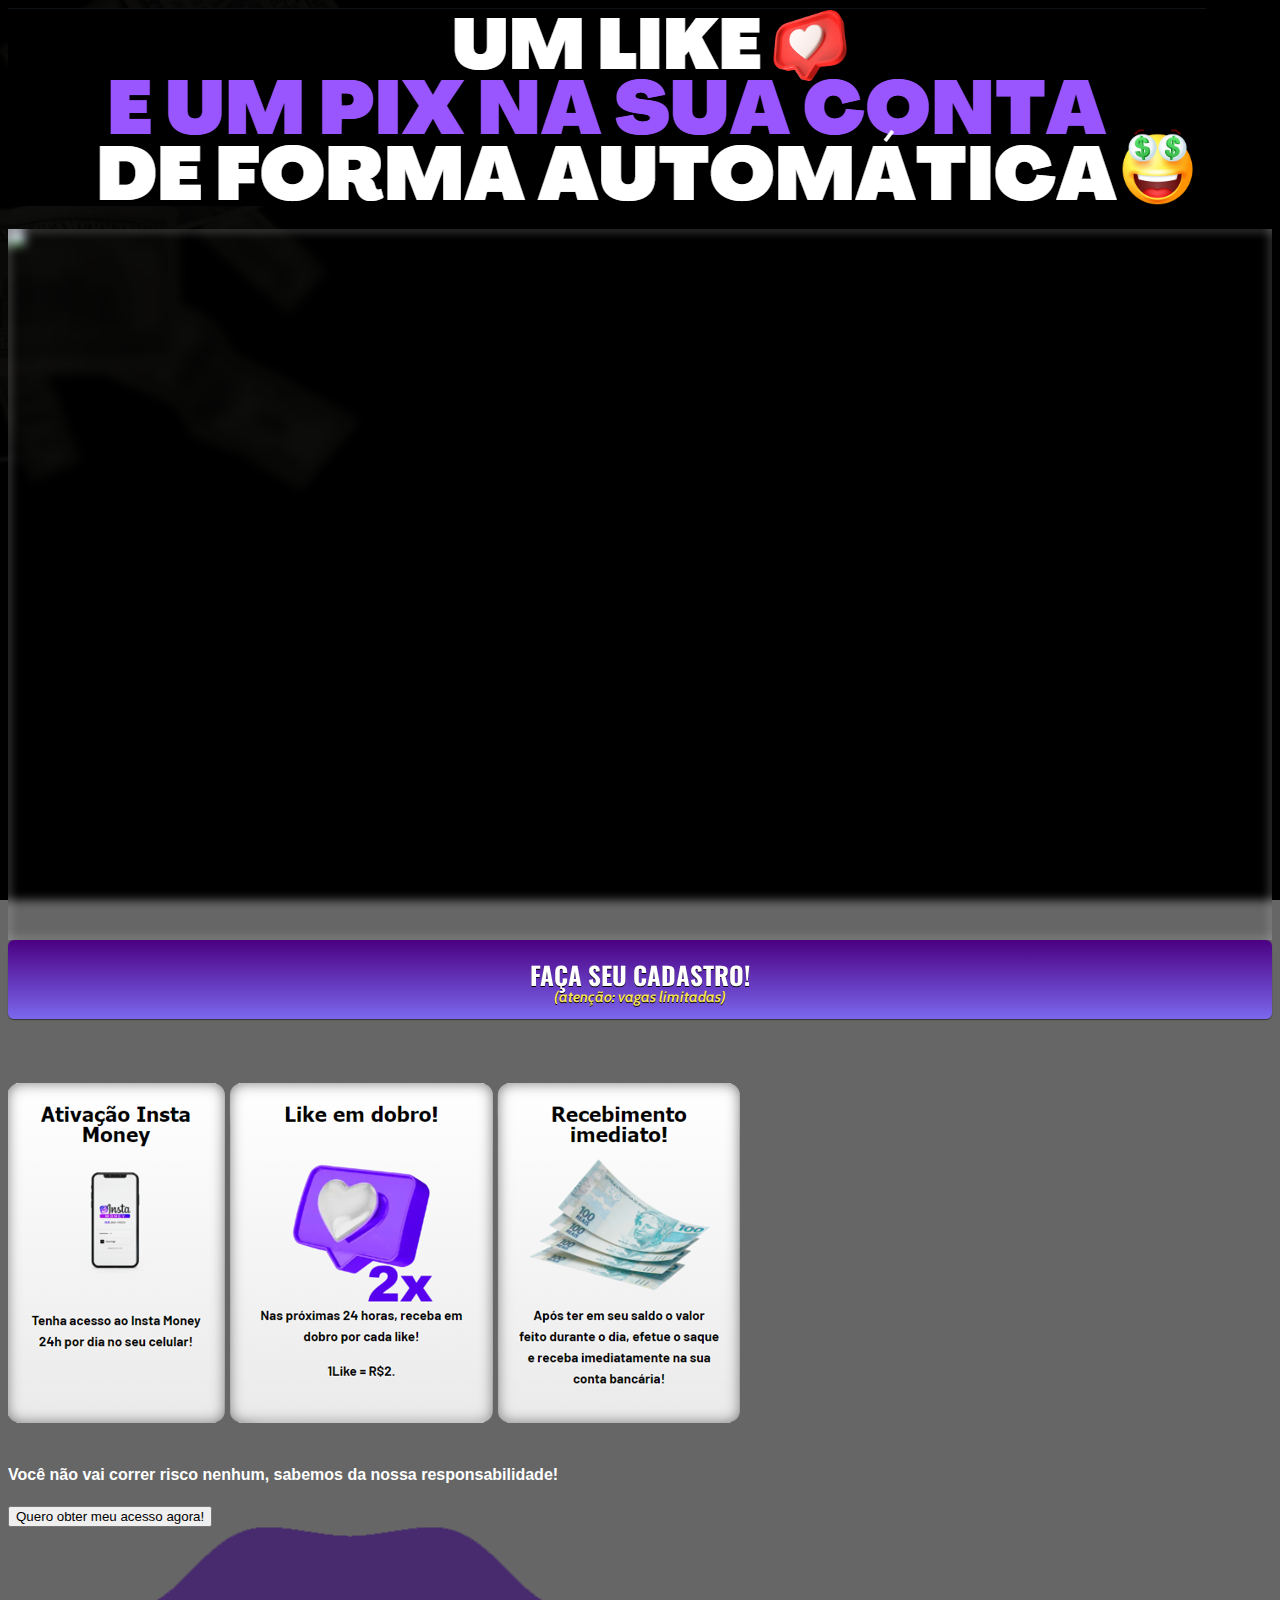
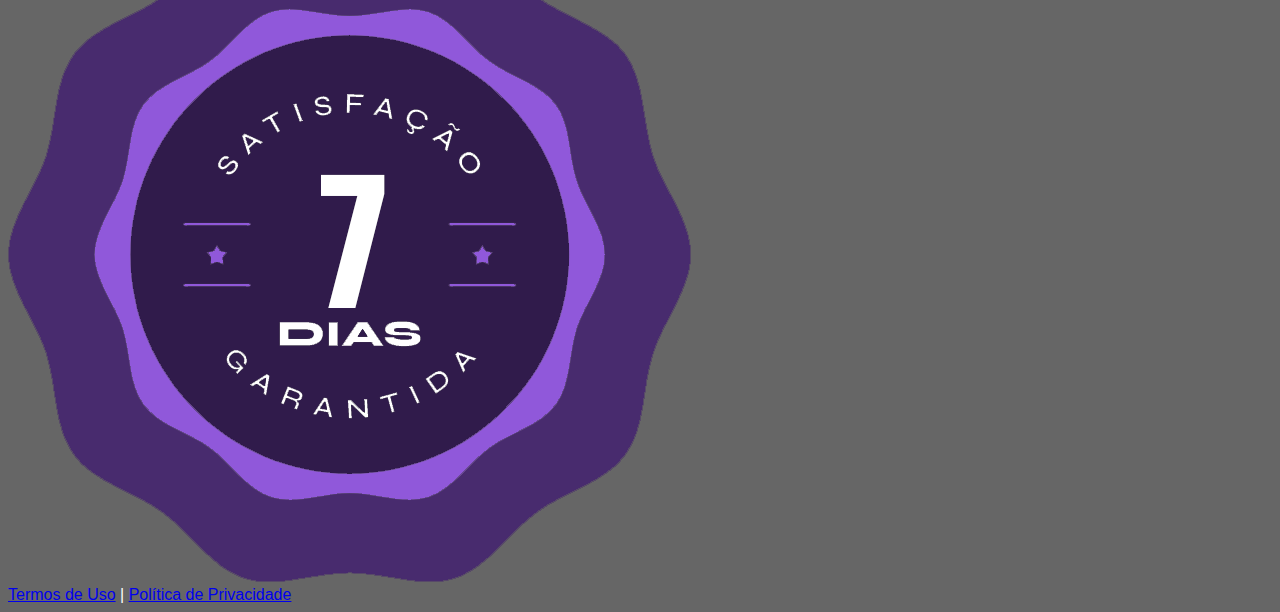
==== index.html @ dd3b9f11 "Add files via upload" ====
<!DOCTYPE html>
<html lang="pt-br">
  <head>
    <meta charset="utf-8">
    <meta name="viewport" content="width=device-width, initial-scale=1, shrink-to-fit=no">

    <link rel="stylesheet" href="https://stackpath.bootstrapcdn.com/bootstrap/4.1.3/css/bootstrap.min.css" integrity="sha384-MCw98/SFnGE8fJT3GXwEOngsV7Zt27NXFoaoApmYm81iuXoPkFOJwJ8ERdknLPMO" crossorigin="anonymous">

    <link rel="preconnect" href="https://fonts.googleapis.com">
    <link rel="preconnect" href="https://fonts.gstatic.com" crossorigin>
    <link href="https://fonts.googleapis.com/css2?family=Cabin:ital,wght@0,400;0,500;0,600;0,700;1,400;1,500;1,600;1,700&family=Dosis:wght@200;300;400;500;600;700;800&family=Oswald:wght@200;300;400;500;600;700&family=Signika:wght@300;400;500;600;700&display=swap" rel="stylesheet">

    <link rel="stylesheet" href="./assets/css/com.css">

    <!-- Título da Página -->
    <title>INSTA MONEY</title>
    
    <style type="text/css">
      body {
        color: white;
        background-image: url("assets/img/bg.webp");
        background-color: rgba(0, 0, 0, 0.6);
        background-position: center;
        background-size: cover;
        background-attachment: fixed;
        background-blend-mode: darken;
      }
    </style>

  </head>
  <body>
    
    <header class="py-4">
      <div class="container">
        <div class="row justify-content-center">
          <div class="col-lg-8 text-center">
            
            <!-- Imagem titulo -->
            <img class="img-fluid" src="./assets/img/imagemtitulo.webp">
            
            <!-- Headline -->
            <h3 class="my-4"><b></b></h3>

            <!-- VSL -->
            <div id="vid_641c4d7149342600085e3d4f" style="position:relative;width:100%;padding: 56.25% 0 0;"><img id="thumb_641c4d7149342600085e3d4f" src="https://images.converteai.net/1bd6c511-f587-4599-9efa-66f2bfab1789/players/641c4d7149342600085e3d4f/thumbnail.jpg" style="position:absolute;top:0;left:0;width:100%;height:100%;object-fit:cover;display:block;"><div id="backdrop_641c4d7149342600085e3d4f" style="position:absolute;top:0;width:100%;height:100%;-webkit-backdrop-filter:blur(5px);backdrop-filter:blur(5px);"></div></div><script type="text/javascript" id="scr_641c4d7149342600085e3d4f">var s=document.createElement("script");s.src="https://scripts.converteai.net/1bd6c511-f587-4599-9efa-66f2bfab1789/players/641c4d7149342600085e3d4f/player.js",s.async=!0,document.head.appendChild(s);</script>

            <!-- Botão -->
            <div id="cta1" class="mt-4 d-none">
              <a href="https://ev.braip.com/ref?pl=plakzlrl&ck=cher49mz&af=afinzdppv" class="a-btn" style="text-decoration: none;">
                <span class="span-btn">FAÇA SEU CADASTRO!</span>
                <span class="span-btn2">(atenção: vagas limitadas)</span>
              </a>
            </div>
            <br>
            <br>
            <br>

            <!-- FOTO 2 -->
      <header class="py-4">
            <div class="container">
              <div class="row justify-content-center">
                <div class="col-lg-8 text-center">
                  <!-- Imagem Ultrasecreto -->
                  <img class="img-fluid" src="./assets/img/coisasamais.webp">

            <br>
            <br>

            <!-- texto foto 03 -->
            <h4 class="my-4">Você não vai correr risco nenhum, sabemos da nossa responsabilidade!<b></b></h4>

          <!-- BOTÃO 02 -->
              <div id="botao02" class="d-none">
              <style>
              </style>
                    </head>
                    <body>
                      <a href="https://ev.braip.com/ref?pl=plakzlrl&ck=cher49mz&af=afinzdppv" target="_blank">
                        <button class="segundobotao">Quero obter meu acesso agora!</button>
                      </a>
                    </div>
                    

            <!-- FOTO 3 -->
      <header class="py-4">
            <div class="container">
              <div class="row justify-content-center">
                <div class="col-lg-8 text-center">
                  <img class="img-fluid" src="./assets/img/garantia.webp">




            <!-- Termos de Uso e Política de Privacidade -->
            <div class="text-white mt-4"><a href="termos.html" class="text-white">Termos de Uso</a> | <a href="privacidade.html" class="text-white">Política de Privacidade</a></div>
          </div>
        </div>
      </div>
    </header>


    <!--delay botao 01-->
    <script type="text/javascript">
      setTimeout(() => {document.getElementById("cta1").classList.remove("d-none")}, 671000); // temporização da Call to Action (em milissegundos)
    </script>

    <!--delay botao 02-->
     <script type="text/javascript">
      setTimeout(() => {document.getElementByID("botao02").classList.remove("d-none")}, 650000);
    </script> 

    <script src="https://code.jquery.com/jquery-3.3.1.slim.min.js" integrity="sha384-q8i/X+965DzO0rT7abK41JStQIAqVgRVzpbzo5smXKp4YfRvH+8abtTE1Pi6jizo" crossorigin="anonymous"></script>
    <script src="https://cdnjs.cloudflare.com/ajax/libs/popper.js/1.14.3/umd/popper.min.js" integrity="sha384-ZMP7rVo3mIykV+2+9J3UJ46jBk0WLaUAdn689aCwoqbBJiSnjAK/l8WvCWPIPm49" crossorigin="anonymous"></script>
    <script src="https://stackpath.bootstrapcdn.com/bootstrap/4.1.3/js/bootstrap.min.js" integrity="sha384-ChfqqxuZUCnJSK3+MXmPNIyE6ZbWh2IMqE241rYiqJxyMiZ6OW/JmZQ5stwEULTy" crossorigin="anonymous"></script>
    <script src="./assets/js/com.js"></script>
  </body>
</html>
---- assets/css/com.css ----
@media (max-width: 768px) {
  .video-player {
    width: 100%;
    background: 0 0;
  }
  .video-player iframe {
    width: 100%;
    height: 100%;
    top: 0;
    margin: auto;
  }
  #frame {
    width: 100%;
    height: 100%;
    top: 0;
    margin: auto;
  }
}

* {
  font-family: helvetica, arial, sans-serif;
}

body {
  font-size: 16px;
}

.fb-comments {
  border: 1px solid #e9ebee;
  border-radius: 3px;
  padding: 0 15px;
  padding-bottom: 15px;
  margin: auto;
  position: relative;
  color: #4267b2;
}

.fb-comments-header {
  padding: 15px 0;
  border-bottom: 1px solid #e9ebee;
}

.fb-comments-header span {
  color: #000;
  font-weight: 700;
  font-size: 0.9em;
}

.fb-comments-comment {
  border: none;
  padding: 0;
  margin: 10px 0;
  width: 100%;
}

.fb-comments-reply-wrapper {
  margin-left: 60px;
  border-left: 1px dotted #e9ebee;
  padding-left: 5px;
}

tr,
td {
  border: none;
  margin: 0;
}

td {
  padding: 2.5px;
}

tr {
  padding: 2.5px 0;
}

.fb-comments-comment-img {
  vertical-align: top;
  width: 48px;
  padding-right: 5px;
}

.fb-comments-comment-img img {
  max-width: 48px;
  border-radius: 25px;
}

.fb-comments-comment-name {
  font-size: 0.85em;
}

.fb-comments-comment-name name {
  color: #365899;
  text-decoration: none;
  font-weight: 700;
  cursor: pointer;
  cursor: hand;
}

.fb-comments-comment-name name:hover {
  text-decoration: underline;
}

.fb-comments-comment-name occupation {
  color: #90949c;
}

.fb-comments-comment-text {
  font-size: 0.9em;
  color: #000;
  border-radius: 21px;
  background-color: #eaebef;
  padding: 10px 20px;
}

.fb-comments-comment-actions like,
.fb-comments-comment-actions reply {
  font-size: 0.75em;
  color: #4267b2;
  text-decoration: none;
  cursor: pointer;
  cursor: hand;
}

.fb-comments-comment-actions like.liked {
  color: #90949c;
}

.fb-comments-comment-actions like:hover,
.fb-comments-comment-actions reply:hover {
  text-decoration: underline;
}

.fb-comments-comment-actions likes {
  font-size: 13px;
  background: url(https://cloudcode.site/likes.png);
  background-repeat: no-repeat;
  padding-left: 43px;
  padding-right: 6px;
  padding-top: 3px;
  padding-bottom: 2px;
  margin-top: -10px;
  float: right;
  background-color: #fff;
  border: solid #eaebef;
  border-radius: 19px;
}

.fb-comments-comment-actions date {
  font-size: 0.75em;
  color: #90949c;
  text-decoration: none;
  cursor: pointer;
  cursor: hand;
}

.fb-comments-comment-actions date:hover {
  text-decoration: underline;
}

.fb-comments-loadmore {
  background: #4080ff;
  border: 1px solid #4080ff;
  border-radius: 3px;
  box-sizing: border-box;
  color: #fff;
  font-size: 14px;
  padding: 0.875em;
  text-shadow: none;
  width: 100%;
  font-weight: 700;
  cursor: hand;
  cursor: pointer;
}

.fb-reply-input {
  border: 1px solid lightgrey;
  border-radius: 3px;
  width: 100%;
  padding: 5px 7.5px;
  font-size: 0.75em;
  color: #000;
  outline: none;
}

.fb-reply-input:hover,
.fb-reply-button:hover {
  outline: none;
}

.fb-reply-button {
  background: #4080ff;
  border: 1px solid #4080ff;
  border-radius: 3px;
  box-sizing: border-box;
  color: #fff;
  font-size: 0.75em;
  padding: 5px 7.5px;
  text-shadow: none;
  width: 100%;
  font-weight: 700;
  cursor: hand;
  cursor: pointer;
  outline: none;
}

.bbtn {
  width: 100%;
  max-width: 449px;
}

@media (max-width: 768px) {
  .video-player {
    margin-top: 0 !important;
  }
}

.a-btn {
      text-decoration: none;
      -webkit-font-smoothing: antialiased;
      margin: 0;
      border: 0; 
      font: inherit; 
      vertical-align: baseline;
      color: #2e82bc; 
      outline: 0; 
      line-height: 1; 
      text-align: center; 
      position:relative!important; display: inline-block!important;
      border-style: solid; 
      width: 100%; padding-left: 0!important; padding-right: 0!important; 
      margin-bottom: 10px; 
      padding: 22px 44px; border-color: #ff5535; border-width: 0px; 
      border-radius: 6px; 
      background: linear-gradient(to bottom, #4B0082 0%, #7B68EE 100%); 
      box-shadow: 0px 1px 1px 0px rgba(0,0,0,0.5); 
      text-decoration: none!important;
    }
    .span-btn {
      text-decoration: none;
      -webkit-font-smoothing: antialiased; 
      text-align: center;
      margin: 0; 
      border: 0; 
      font: inherit;
      vertical-align: baseline;
      display: block; 
      position: relative; 
      z-index: 1; 
      padding: 0 15px; 
      white-space: normal; 
      font-size: 25px;
      color: #ffffff; 
      font-family: Oswald; 
      font-weight: bold; 
      text-shadow: #000000 0px 1px 0px;
      text-decoration: none;
    }
    .span-btn2 {
      -webkit-font-smoothing: antialiased; 
      text-align: center;
      padding: 0; border: 0;
      font: inherit; 
      vertical-align: baseline; 
      display: block; 
      position: relative;
      z-index: 1; 
      margin: .2em 0 -.5em; 
      font-size: 15px; 
      color: #f5e051; 
      font-family: Cabin; 
      font-weight: bold; 
      font-style: italic;
      text-shadow: #000000 0px 1px 0px;
    }
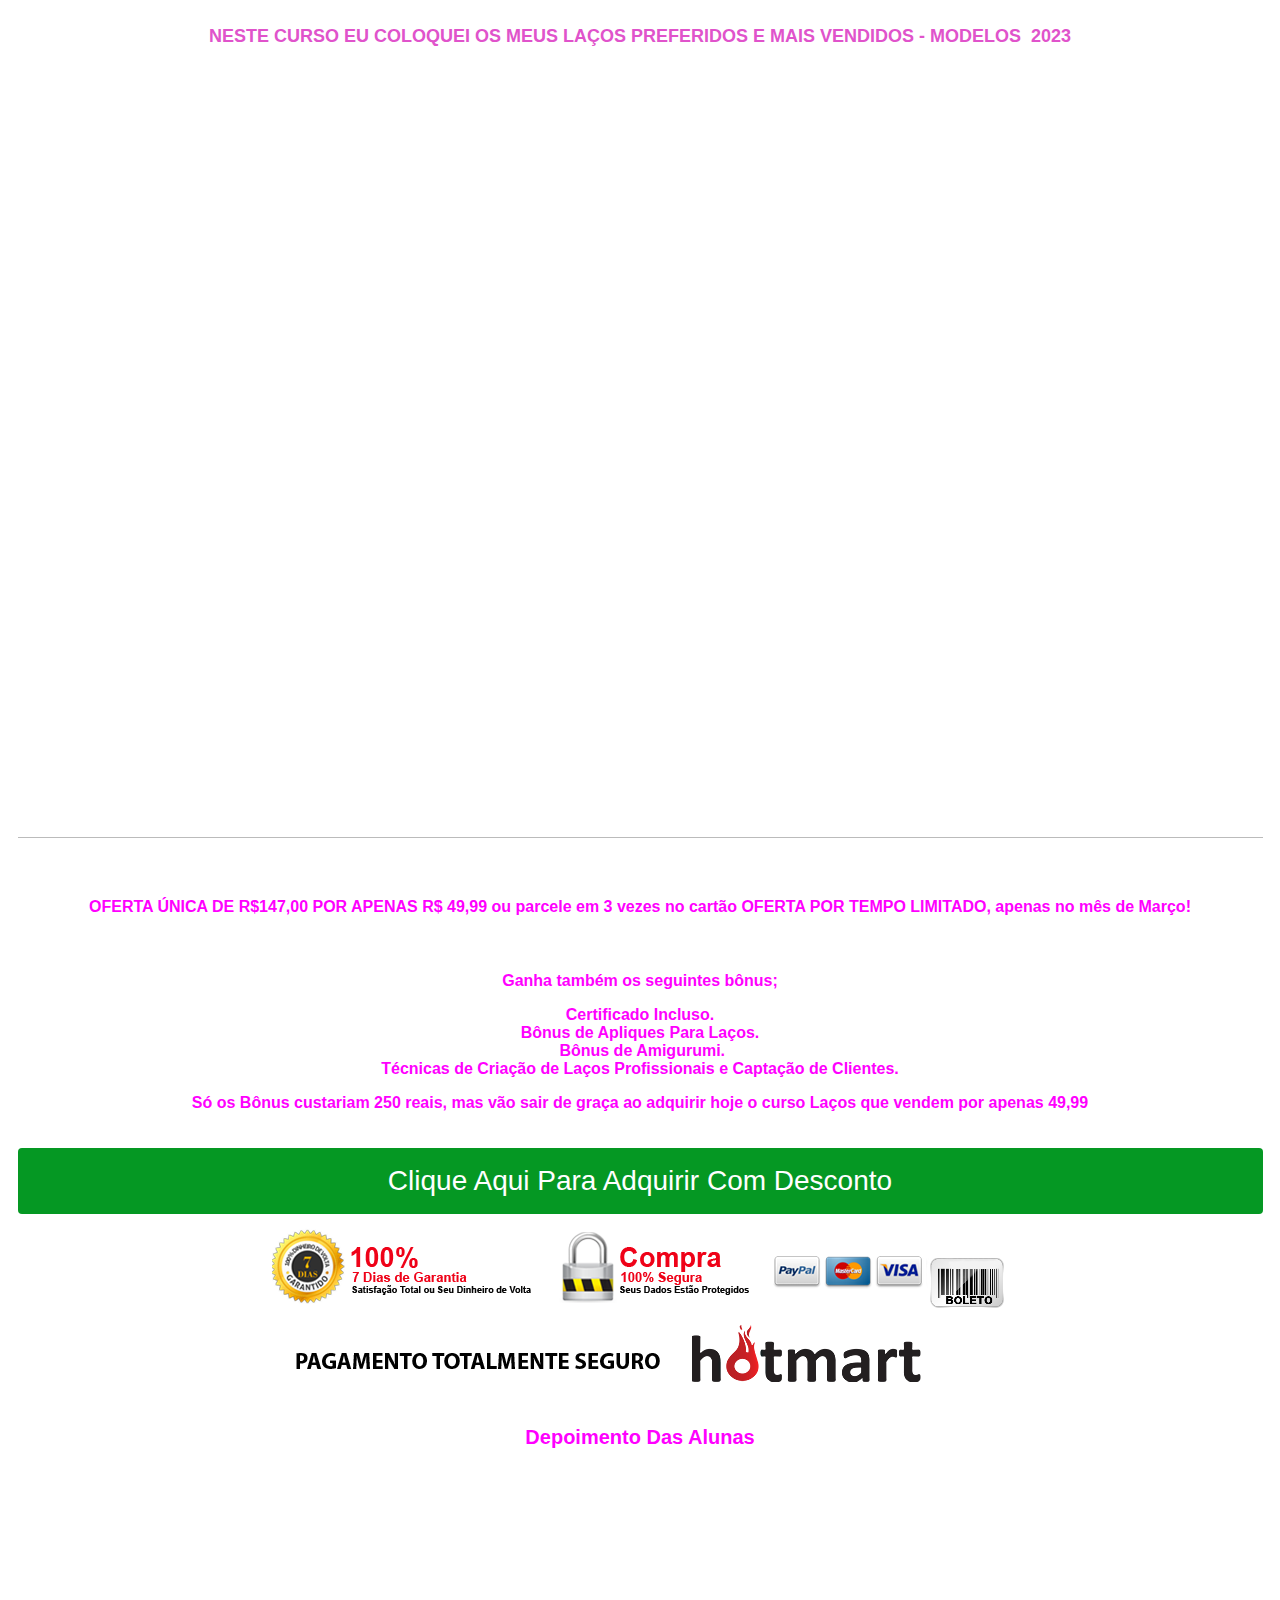
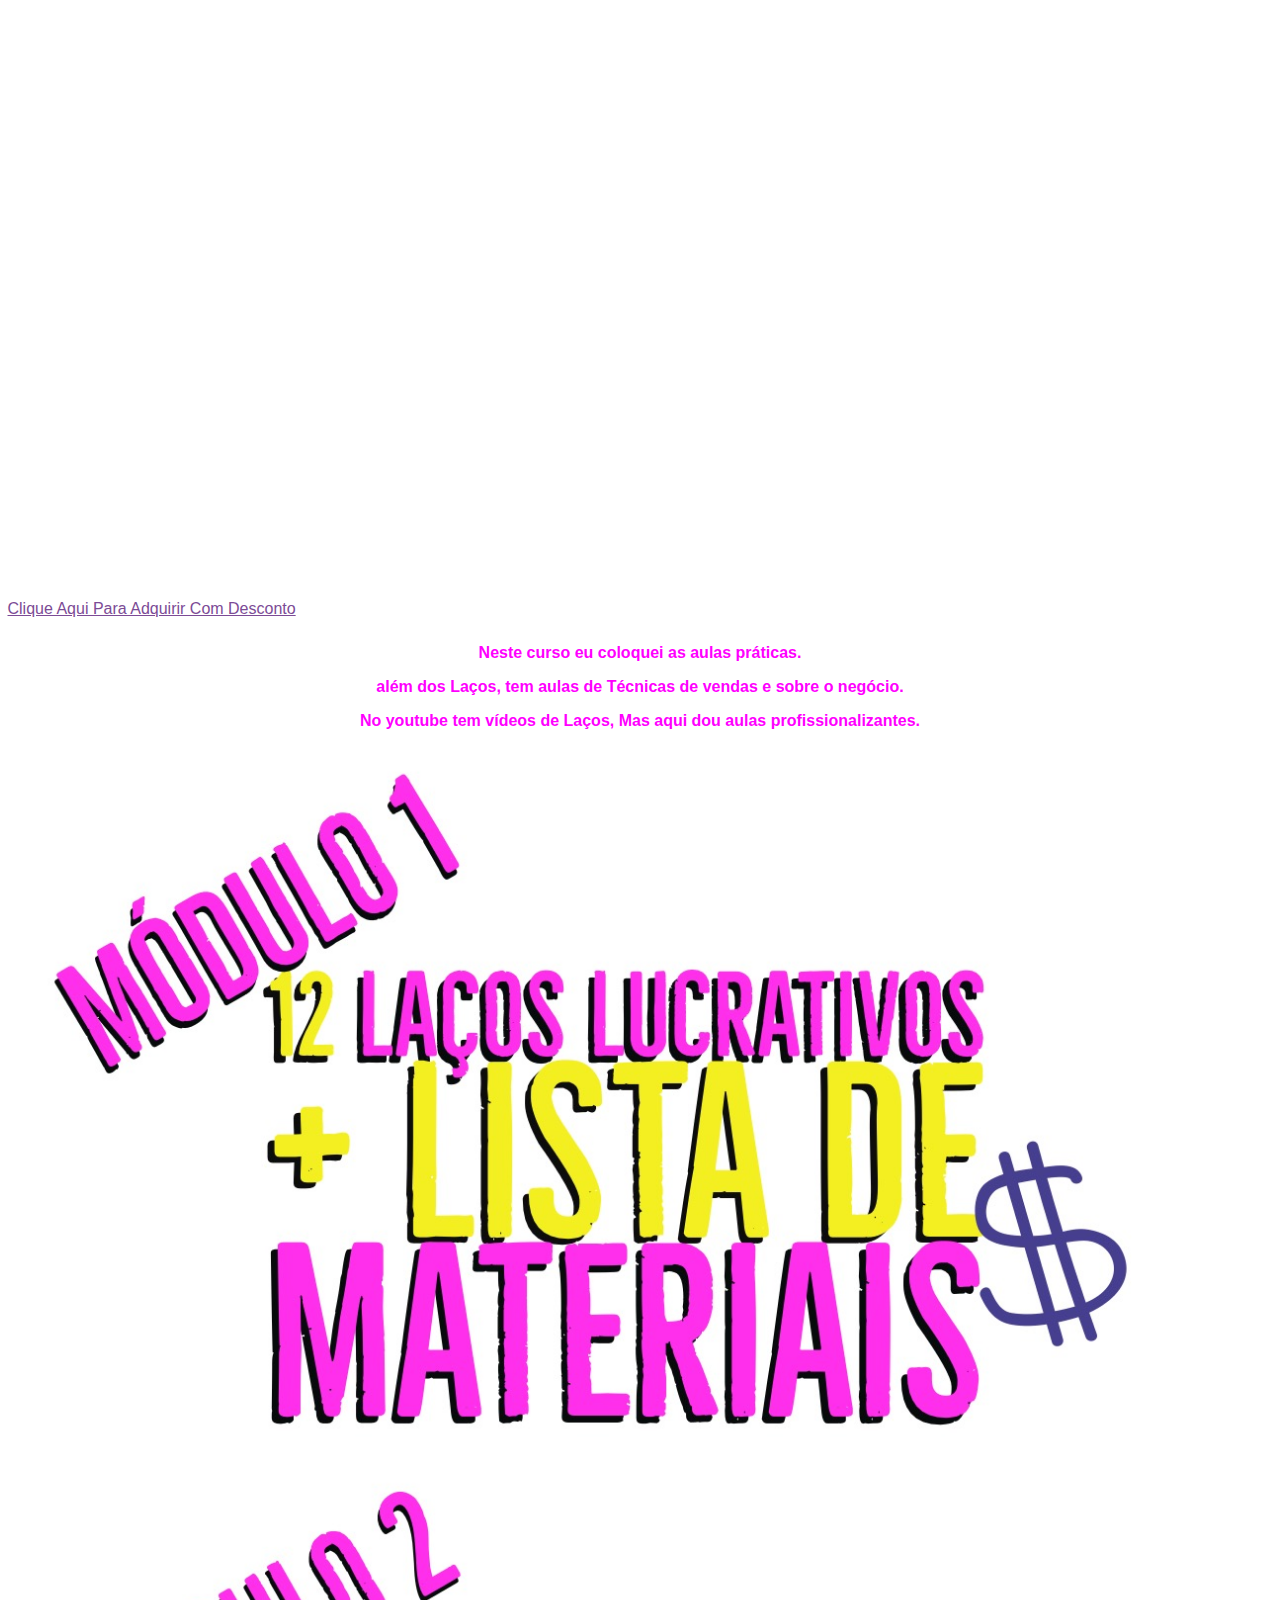
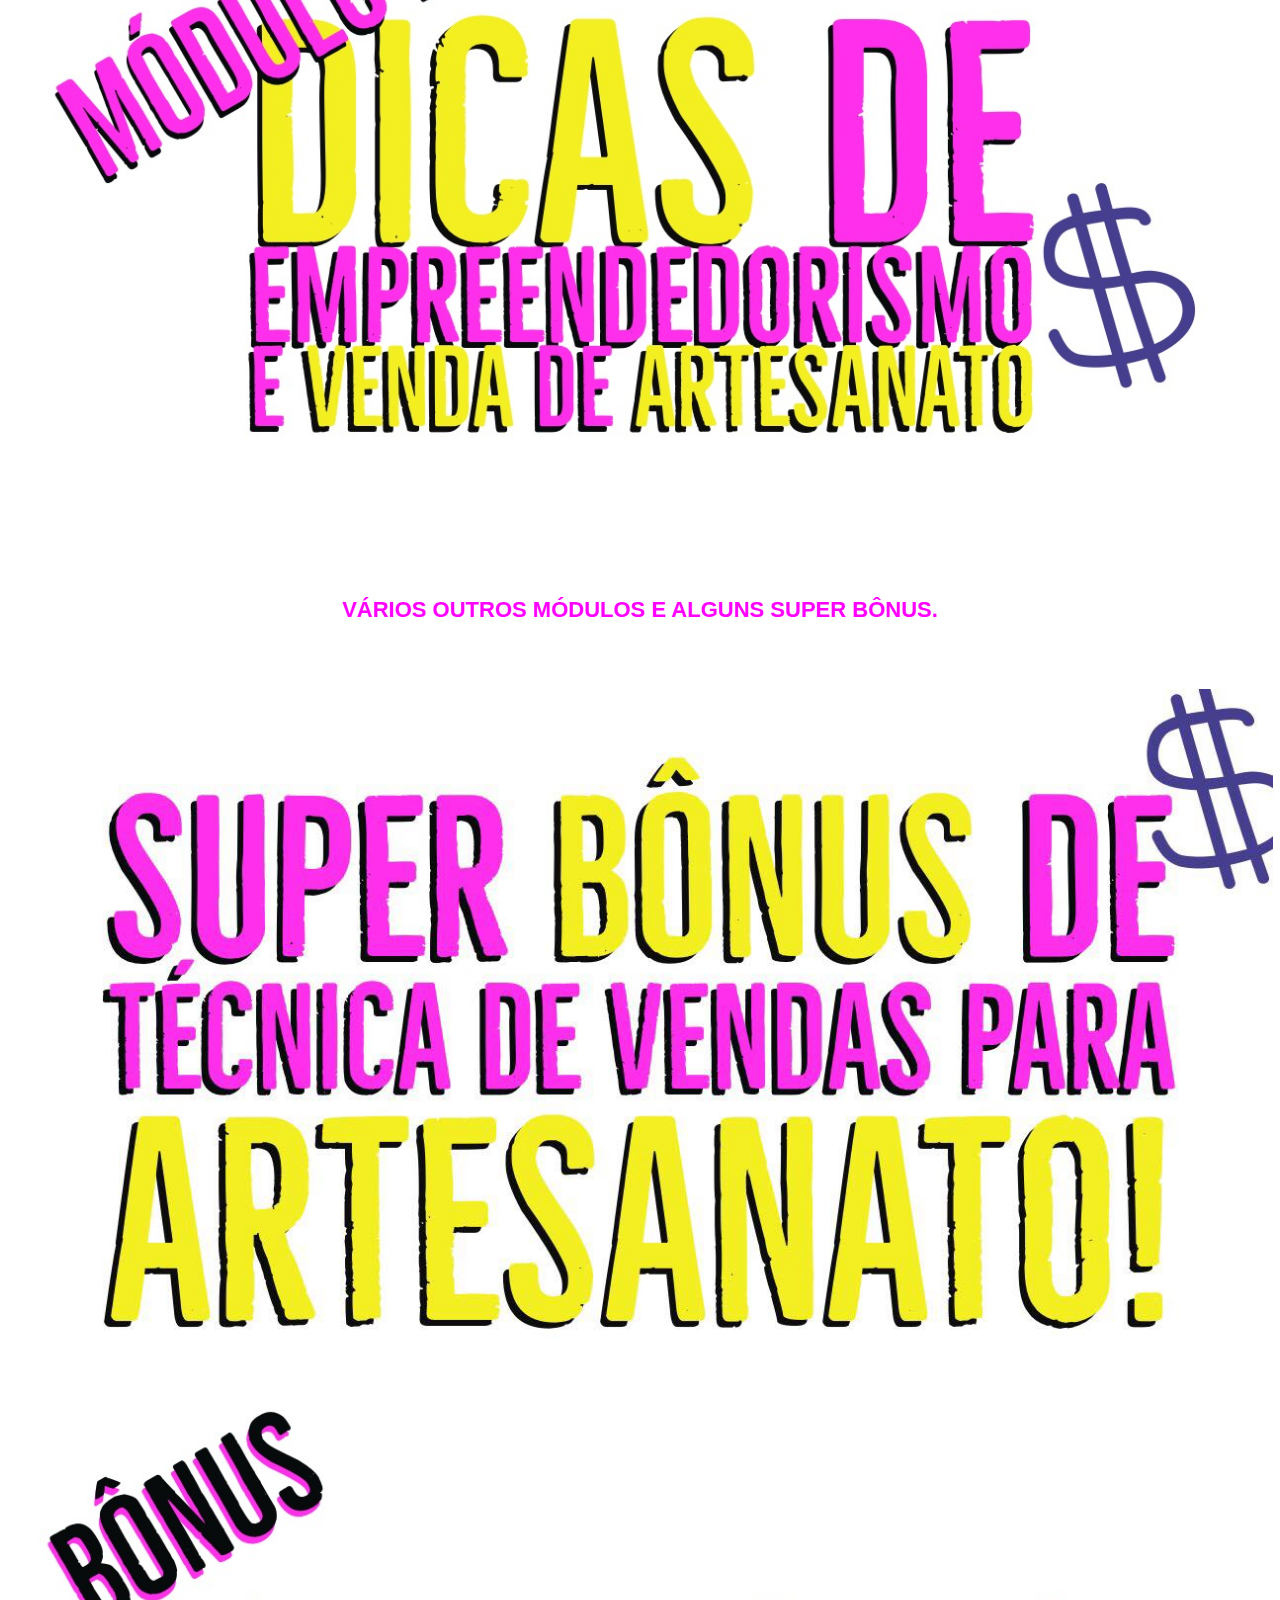
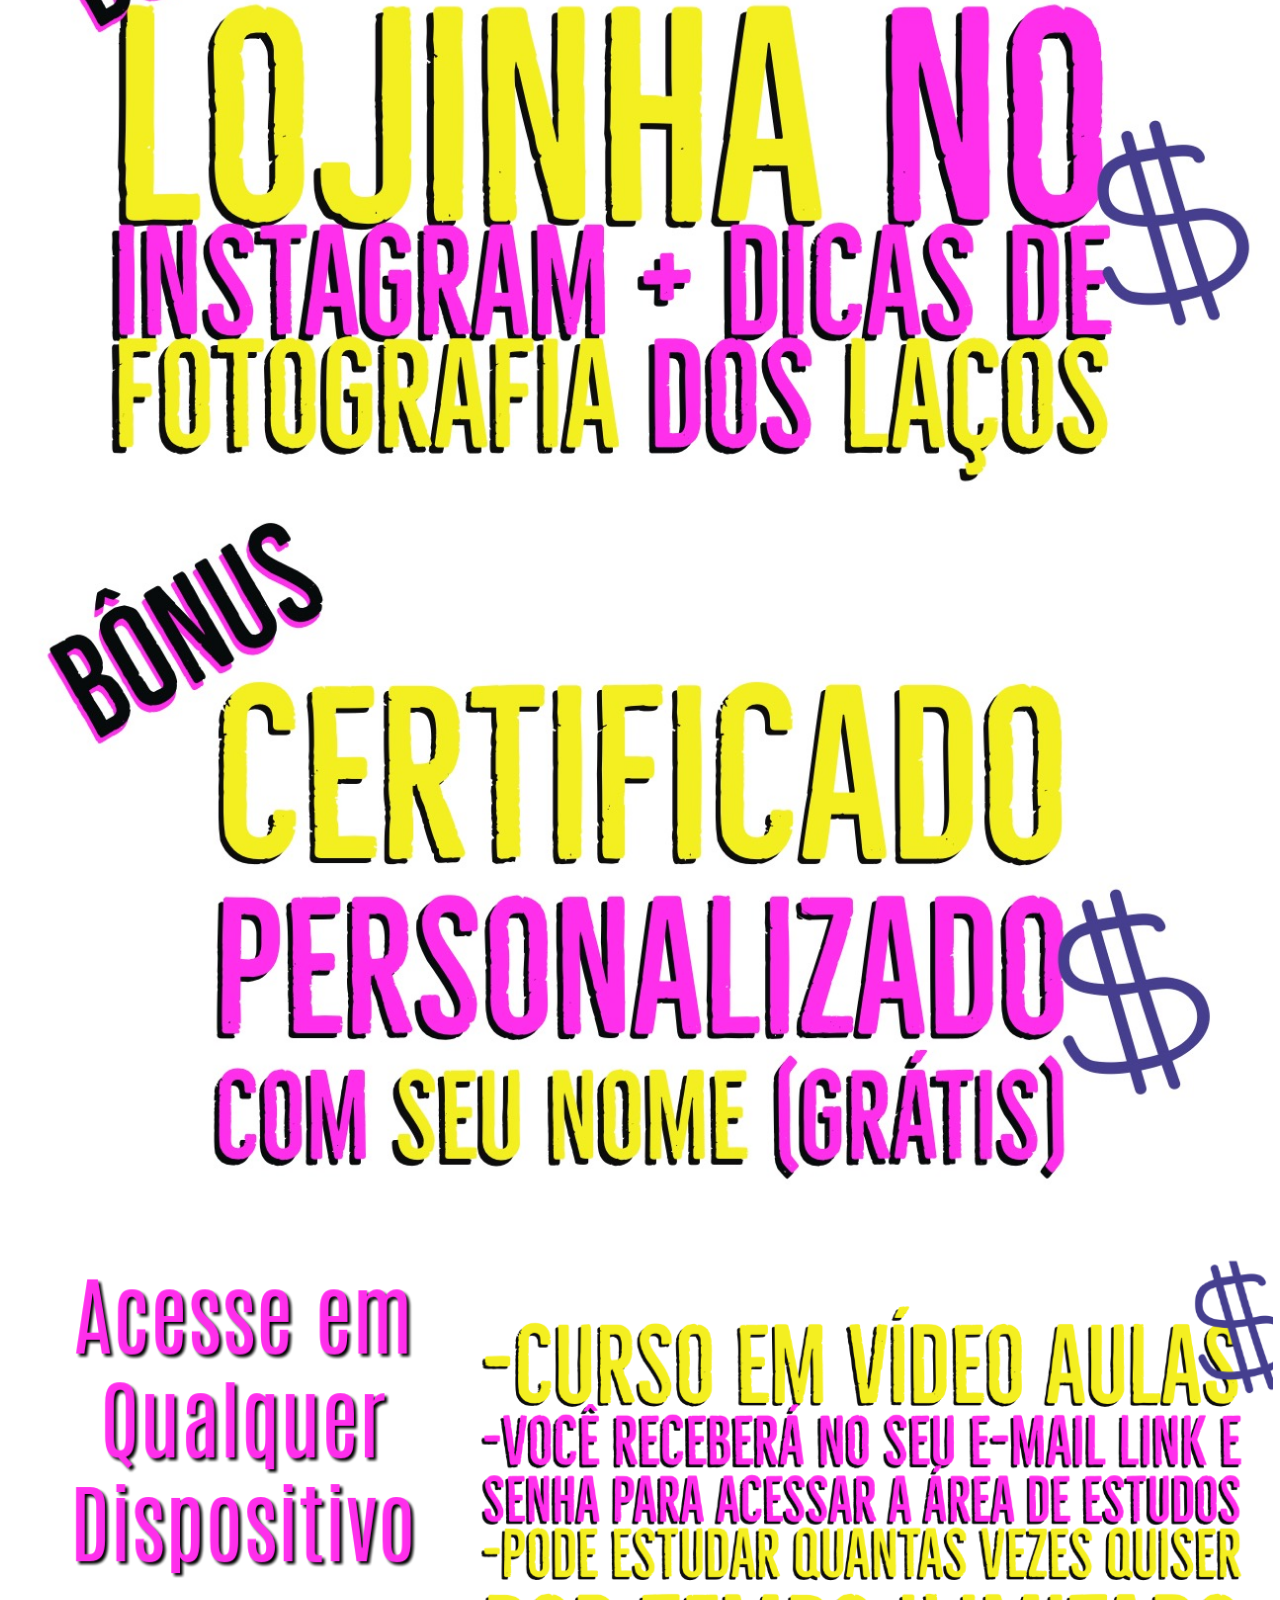
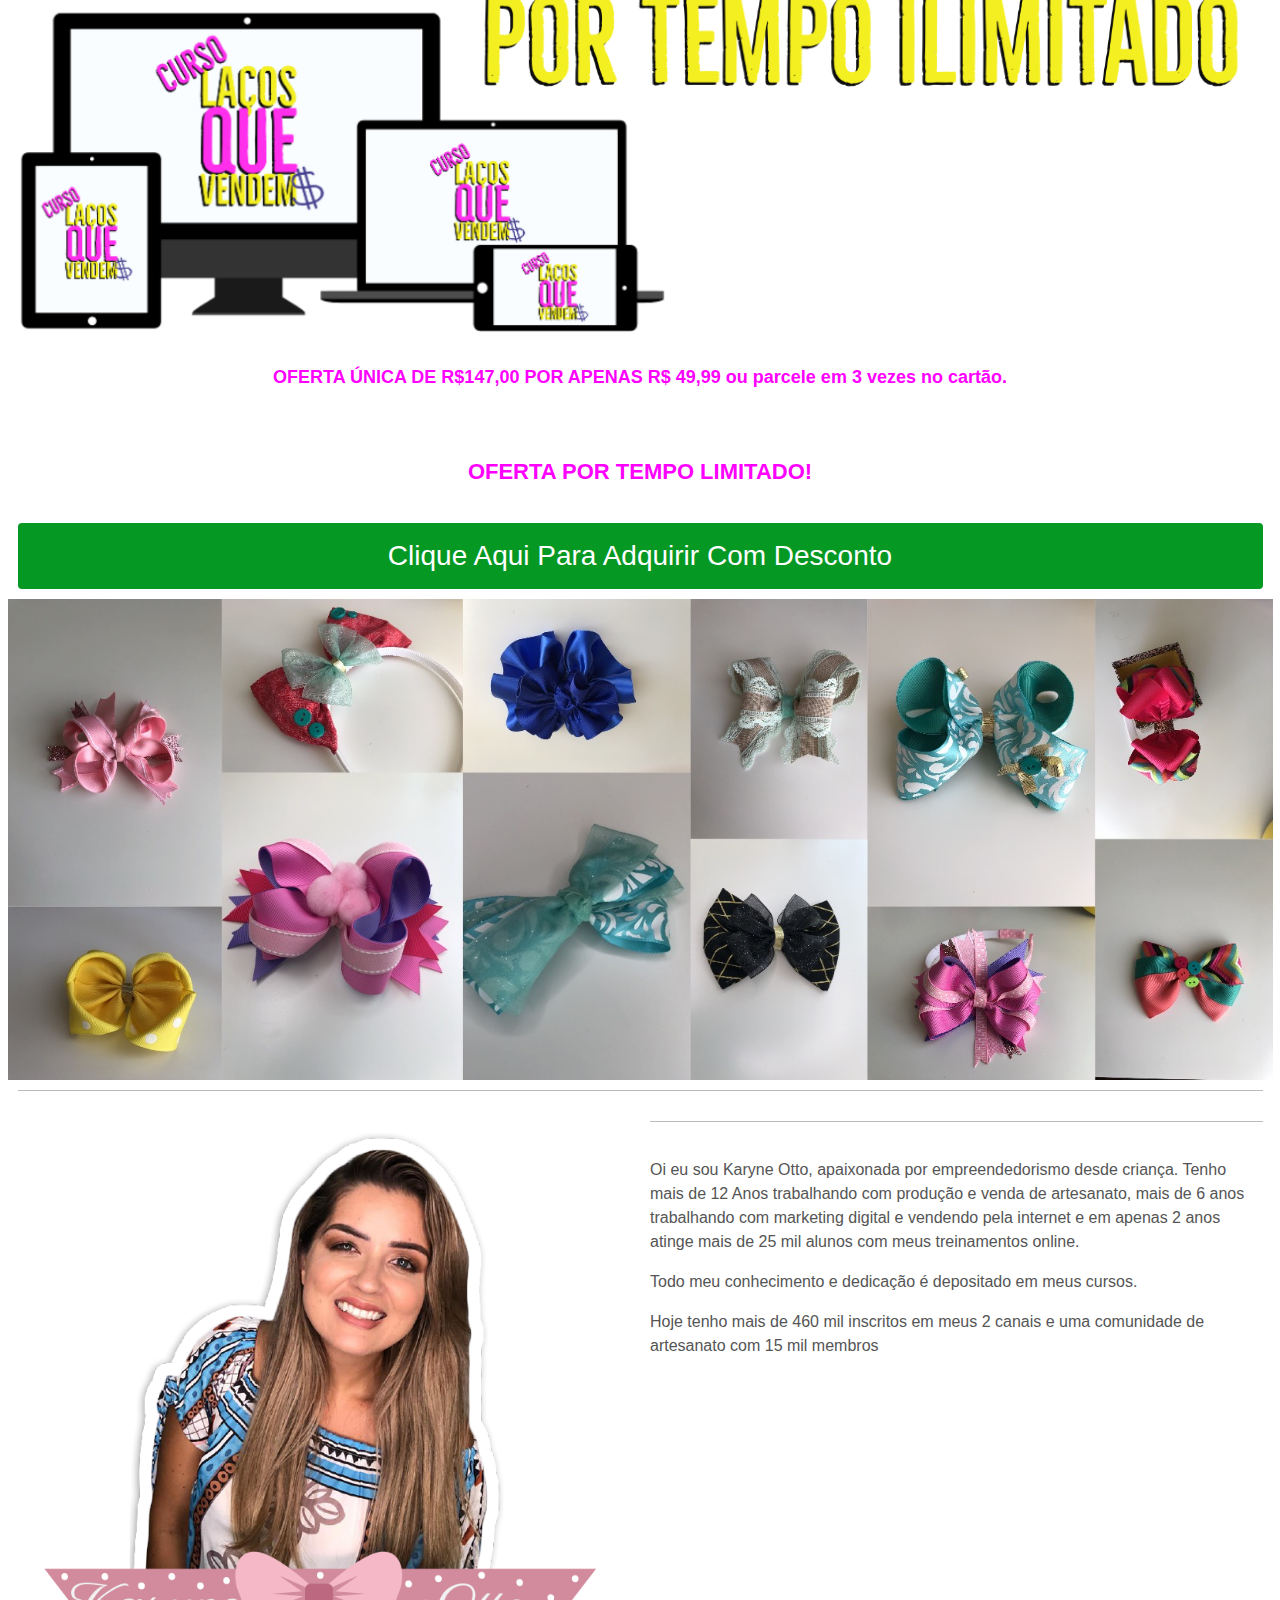
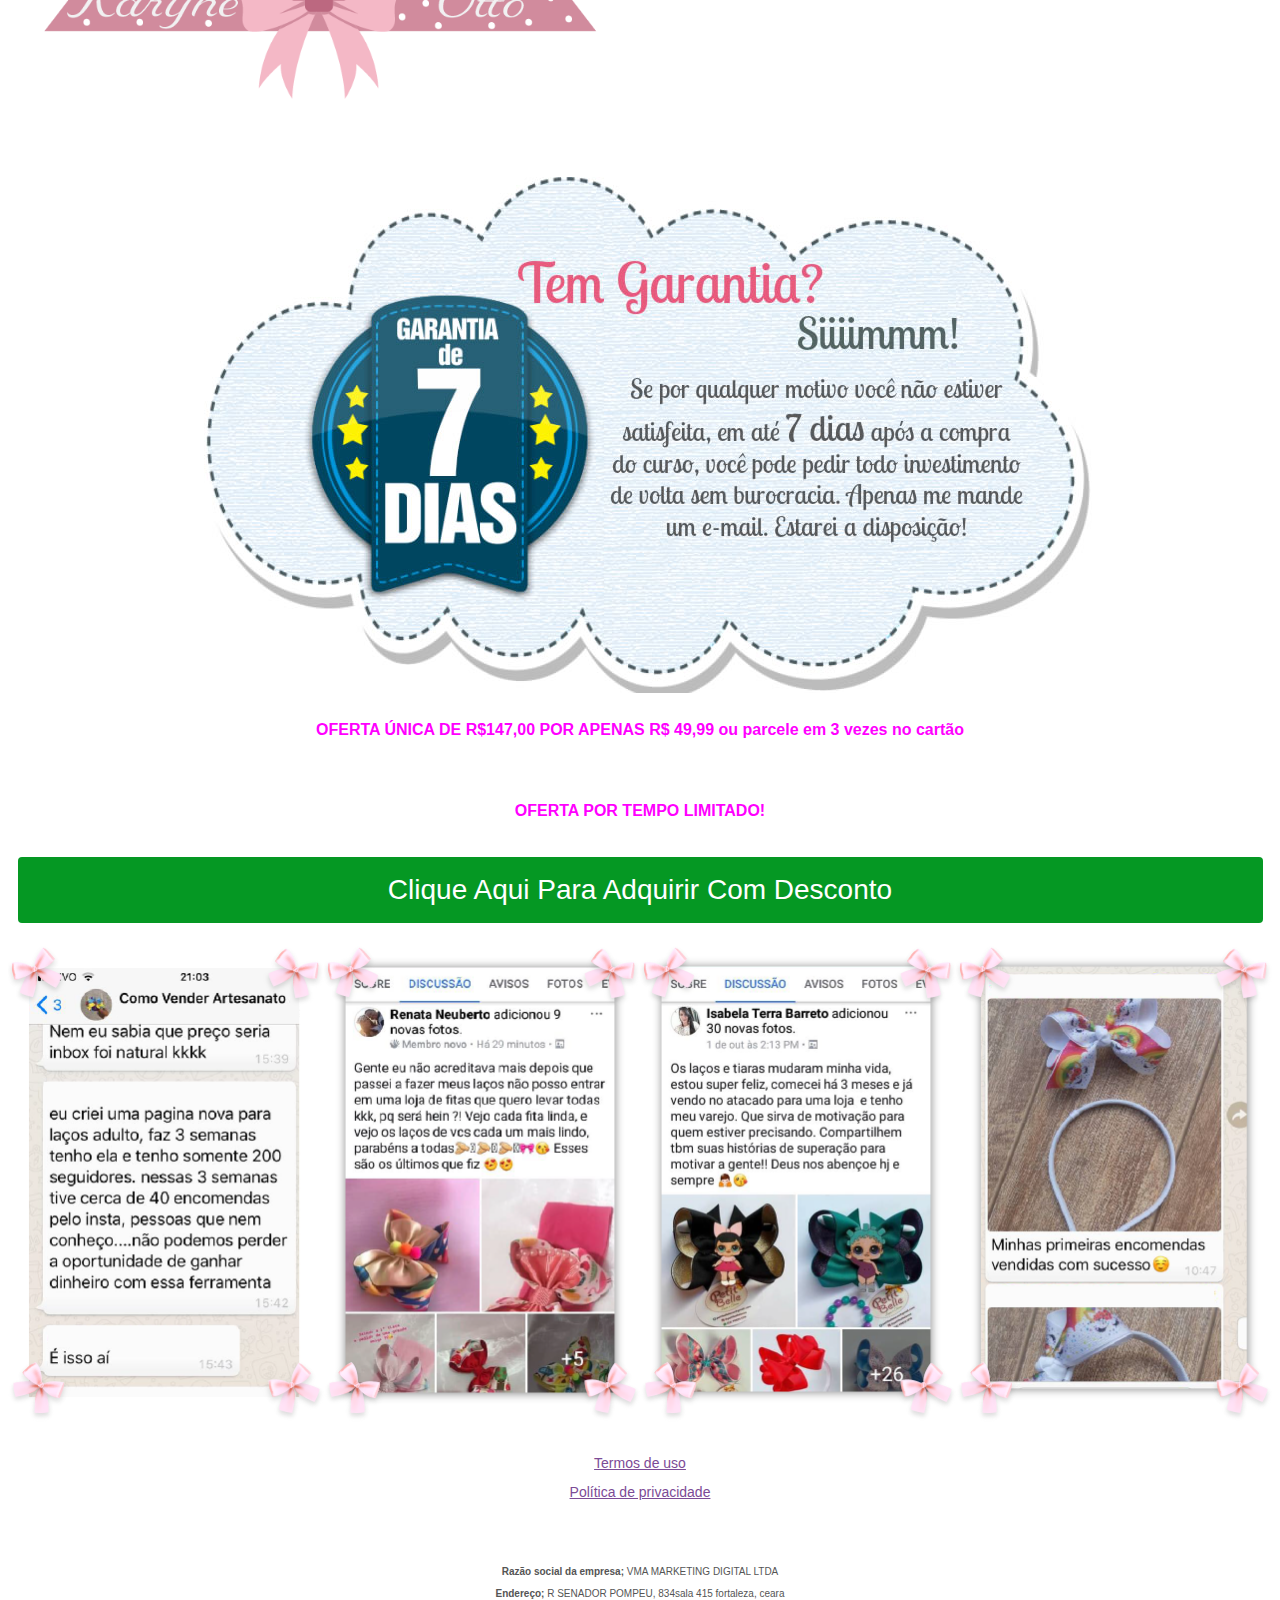
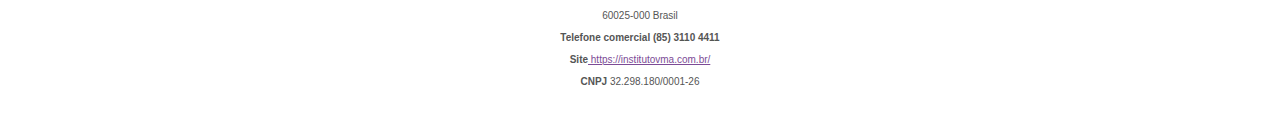
==== commit 26dbcfd1: "Add files via upload" ====
--- a/index.html
+++ b/index.html
@@ -1,117 +1,384 @@
-<!DOCTYPE html>
-<html lang="pt-br">
-  <head>
-    <meta charset="utf-8">
-    <meta name="viewport" content="width=device-width, initial-scale=1, shrink-to-fit=no">
-
-    <link rel="stylesheet" href="https://stackpath.bootstrapcdn.com/bootstrap/4.1.3/css/bootstrap.min.css" integrity="sha384-MCw98/SFnGE8fJT3GXwEOngsV7Zt27NXFoaoApmYm81iuXoPkFOJwJ8ERdknLPMO" crossorigin="anonymous">
-
-    <link rel="preconnect" href="https://fonts.googleapis.com">
-    <link rel="preconnect" href="https://fonts.gstatic.com" crossorigin>
-    <link href="https://fonts.googleapis.com/css2?family=Cabin:ital,wght@0,400;0,500;0,600;0,700;1,400;1,500;1,600;1,700&family=Dosis:wght@200;300;400;500;600;700;800&family=Oswald:wght@200;300;400;500;600;700&family=Signika:wght@300;400;500;600;700&display=swap" rel="stylesheet">
-
-    <link rel="stylesheet" href="./assets/css/com.css">
-
-    <!-- Título da Página -->
-    <title>INSTA MONEY</title>
-    
-    <style type="text/css">
-      body {
-        color: white;
-        background-image: url("assets/img/bg.webp");
-        background-color: rgba(0, 0, 0, 0.6);
-        background-position: center;
-        background-size: cover;
-        background-attachment: fixed;
-        background-blend-mode: darken;
-      }
-    </style>
-
-  </head>
-  <body>
-    
-    <header class="py-4">
-      <div class="container">
-        <div class="row justify-content-center">
-          <div class="col-lg-8 text-center">
-            
-            <!-- Imagem titulo -->
-            <img class="img-fluid" src="./assets/img/imagemtitulo.webp">
-            
-            <!-- Headline -->
-            <h3 class="my-4"><b></b></h3>
-
-            <!-- VSL -->
-            <div id="vid_641c4d7149342600085e3d4f" style="position:relative;width:100%;padding: 56.25% 0 0;"><img id="thumb_641c4d7149342600085e3d4f" src="https://images.converteai.net/1bd6c511-f587-4599-9efa-66f2bfab1789/players/641c4d7149342600085e3d4f/thumbnail.jpg" style="position:absolute;top:0;left:0;width:100%;height:100%;object-fit:cover;display:block;"><div id="backdrop_641c4d7149342600085e3d4f" style="position:absolute;top:0;width:100%;height:100%;-webkit-backdrop-filter:blur(5px);backdrop-filter:blur(5px);"></div></div><script type="text/javascript" id="scr_641c4d7149342600085e3d4f">var s=document.createElement("script");s.src="https://scripts.converteai.net/1bd6c511-f587-4599-9efa-66f2bfab1789/players/641c4d7149342600085e3d4f/player.js",s.async=!0,document.head.appendChild(s);</script>
-
-            <!-- Botão -->
-            <div id="cta1" class="mt-4 d-none">
-              <a href="https://ev.braip.com/ref?pl=plakzlrl&ck=cher49mz&af=afinzdppv" class="a-btn" style="text-decoration: none;">
-                <span class="span-btn">FAÇA SEU CADASTRO!</span>
-                <span class="span-btn2">(atenção: vagas limitadas)</span>
-              </a>
-            </div>
-            <br>
-            <br>
-            <br>
-
-            <!-- FOTO 2 -->
-      <header class="py-4">
-            <div class="container">
-              <div class="row justify-content-center">
-                <div class="col-lg-8 text-center">
-                  <!-- Imagem Ultrasecreto -->
-                  <img class="img-fluid" src="./assets/img/coisasamais.webp">
-
-            <br>
-            <br>
-
-            <!-- texto foto 03 -->
-            <h4 class="my-4">Você não vai correr risco nenhum, sabemos da nossa responsabilidade!<b></b></h4>
-
-          <!-- BOTÃO 02 -->
-              <div id="botao02" class="d-none">
-              <style>
-              </style>
-                    </head>
-                    <body>
-                      <a href="https://ev.braip.com/ref?pl=plakzlrl&ck=cher49mz&af=afinzdppv" target="_blank">
-                        <button class="segundobotao">Quero obter meu acesso agora!</button>
-                      </a>
-                    </div>
-                    
-
-            <!-- FOTO 3 -->
-      <header class="py-4">
-            <div class="container">
-              <div class="row justify-content-center">
-                <div class="col-lg-8 text-center">
-                  <img class="img-fluid" src="./assets/img/garantia.webp">
-
-
-
-
-            <!-- Termos de Uso e Política de Privacidade -->
-            <div class="text-white mt-4"><a href="termos.html" class="text-white">Termos de Uso</a> | <a href="privacidade.html" class="text-white">Política de Privacidade</a></div>
-          </div>
-        </div>
-      </div>
-    </header>
-
-
-    <!--delay botao 01-->
-    <script type="text/javascript">
-      setTimeout(() => {document.getElementById("cta1").classList.remove("d-none")}, 671000); // temporização da Call to Action (em milissegundos)
-    </script>
-
-    <!--delay botao 02-->
-     <script type="text/javascript">
-      setTimeout(() => {document.getElementByID("botao02").classList.remove("d-none")}, 650000);
-    </script> 
-
-    <script src="https://code.jquery.com/jquery-3.3.1.slim.min.js" integrity="sha384-q8i/X+965DzO0rT7abK41JStQIAqVgRVzpbzo5smXKp4YfRvH+8abtTE1Pi6jizo" crossorigin="anonymous"></script>
-    <script src="https://cdnjs.cloudflare.com/ajax/libs/popper.js/1.14.3/umd/popper.min.js" integrity="sha384-ZMP7rVo3mIykV+2+9J3UJ46jBk0WLaUAdn689aCwoqbBJiSnjAK/l8WvCWPIPm49" crossorigin="anonymous"></script>
-    <script src="https://stackpath.bootstrapcdn.com/bootstrap/4.1.3/js/bootstrap.min.js" integrity="sha384-ChfqqxuZUCnJSK3+MXmPNIyE6ZbWh2IMqE241rYiqJxyMiZ6OW/JmZQ5stwEULTy" crossorigin="anonymous"></script>
-    <script src="./assets/js/com.js"></script>
-  </body>
-</html>+<html><head><meta property="og:locale" content="pt_BR"><meta property="og:type" content="website"><meta property="og:site_name" content="instituto vma"><meta name="application-name" content="instituto vma"><title></title><meta charset="UTF-8"><meta name="viewport" content="width=device-width"><style>.bee-row,
+		.bee-row-content {
+			position: relative
+		}
+
+		.bee-row-1,
+		.bee-row-2,
+		.bee-row-3,
+		.bee-row-4,
+		.bee-row-5 {
+			background-repeat: no-repeat
+		}
+
+		.bee-button .content {
+			text-align: center
+		}
+
+		body {
+			background-color: #fff;
+			color: #000;
+			font-family: Arial, Helvetica Neue, Helvetica, sans-serif
+		}
+
+		a {
+			color: #7c4b96
+		}
+
+		* {
+			box-sizing: border-box
+		}
+
+		body,
+		p {
+			margin: 0
+		}
+
+		.bee-row-content {
+			max-width: 1265px;
+			margin: 0 auto;
+			display: flex
+		}
+
+		.bee-row-content .bee-col-w3 {
+			flex-basis: 25%
+		}
+
+		.bee-row-content .bee-col-w6 {
+			flex-basis: 50%
+		}
+
+		.bee-row-content .bee-col-w12 {
+			flex-basis: 100%
+		}
+
+		.bee-button a {
+			text-decoration: none
+		}
+
+		.bee-divider,
+		.bee-image {
+			overflow: auto
+		}
+
+		.bee-divider .center,
+		.bee-image .bee-center {
+			margin: 0 auto
+		}
+
+		.bee-row-1 .bee-col-1 .bee-block-11,
+		.bee-row-1 .bee-col-1 .bee-block-12,
+		.bee-row-1 .bee-col-1 .bee-block-14,
+		.bee-row-1 .bee-col-1 .bee-block-15,
+		.bee-row-1 .bee-col-1 .bee-block-16,
+		.bee-row-1 .bee-col-1 .bee-block-17,
+		.bee-row-1 .bee-col-1 .bee-block-2,
+		.bee-row-1 .bee-col-1 .bee-block-20,
+		.bee-row-1 .bee-col-1 .bee-block-6,
+		.bee-row-1 .bee-col-1 .bee-block-8,
+		.bee-row-2 .bee-col-1 .bee-block-1,
+		.bee-row-3 .bee-col-1 .bee-block-1,
+		.bee-row-4 .bee-col-1 .bee-block-1,
+		.bee-row-4 .bee-col-2 .bee-block-1,
+		.bee-row-4 .bee-col-3 .bee-block-1,
+		.bee-row-4 .bee-col-4 .bee-block-1 {
+			width: 100%
+		}
+
+		.bee-image img {
+			display: block;
+			width: 100%
+		}
+
+		.bee-text {
+			overflow-wrap: anywhere
+		}
+
+		.bee-video a {
+			position: relative;
+			width: 100%;
+			height: 100%;
+			display: block
+		}
+
+		.bee-video img {
+			display: block;
+			width: 100%;
+			height: auto
+		}
+
+		.bee-row-1 .bee-row-content,
+		.bee-row-2 .bee-row-content,
+		.bee-row-3 .bee-row-content,
+		.bee-row-4 .bee-row-content,
+		.bee-row-5 .bee-row-content {
+			background-repeat: no-repeat;
+			color: #000
+		}
+
+		.bee-row-1 .bee-col-1,
+		.bee-row-2 .bee-col-1,
+		.bee-row-2 .bee-col-2,
+		.bee-row-3 .bee-col-1,
+		.bee-row-4 .bee-col-1,
+		.bee-row-4 .bee-col-2,
+		.bee-row-4 .bee-col-3,
+		.bee-row-4 .bee-col-4,
+		.bee-row-5 .bee-col-1 {
+			padding-bottom: 5px;
+			padding-top: 5px
+		}
+
+		.bee-row-1 .bee-col-1 .bee-block-1,
+		.bee-row-1 .bee-col-1 .bee-block-10,
+		.bee-row-1 .bee-col-1 .bee-block-13,
+		.bee-row-1 .bee-col-1 .bee-block-18,
+		.bee-row-1 .bee-col-1 .bee-block-21,
+		.bee-row-1 .bee-col-1 .bee-block-3,
+		.bee-row-1 .bee-col-1 .bee-block-4,
+		.bee-row-1 .bee-col-1 .bee-block-7,
+		.bee-row-2 .bee-col-2 .bee-block-1,
+		.bee-row-2 .bee-col-2 .bee-block-2,
+		.bee-row-3 .bee-col-1 .bee-block-2,
+		.bee-row-5 .bee-col-1 .bee-block-1,
+		.bee-row-5 .bee-col-1 .bee-block-2 {
+			padding: 10px
+		}
+
+		.bee-row-1 .bee-col-1 .bee-block-19,
+		.bee-row-1 .bee-col-1 .bee-block-5,
+		.bee-row-1 .bee-col-1 .bee-block-9,
+		.bee-row-3 .bee-col-1 .bee-block-3 {
+			padding: 10px;
+			text-align: center
+		}
+
+		@media (max-width:768px) {
+			.bee-row-content:not(.no_stack) {
+				display: block
+			}
+
+			.bee-row-1 .bee-col-1 .bee-block-19 .bee-button-content,
+			.bee-row-1 .bee-col-1 .bee-block-5 .bee-button-content,
+			.bee-row-1 .bee-col-1 .bee-block-9 .bee-button-content,
+			.bee-row-3 .bee-col-1 .bee-block-3 .bee-button-content {
+				font-size: initial !important;
+				line-height: normal !important;
+				text-align: center !important
+			}
+
+			.bee-row-1 .bee-col-1 .bee-block-19 a,
+			.bee-row-1 .bee-col-1 .bee-block-19 span,
+			.bee-row-1 .bee-col-1 .bee-block-5 a,
+			.bee-row-1 .bee-col-1 .bee-block-5 span,
+			.bee-row-1 .bee-col-1 .bee-block-9 a,
+			.bee-row-1 .bee-col-1 .bee-block-9 span,
+			.bee-row-3 .bee-col-1 .bee-block-3 a,
+			.bee-row-3 .bee-col-1 .bee-block-3 span {
+				text-align: center !important;
+				font-size: 14px !important;
+				line-height: auto !important
+			}
+		}
+
+
+
+		
+	</style>
+
+
+
+<!-- Pinterest Tag -->
+<script>
+!function(e){if(!window.pintrk){window.pintrk = function () {
+window.pintrk.queue.push(Array.prototype.slice.call(arguments))};var
+  n=window.pintrk;n.queue=[],n.version="3.0";var
+  t=document.createElement("script");t.async=!0,t.src=e;var
+  r=document.getElementsByTagName("script")[0];
+  r.parentNode.insertBefore(t,r)}}("https://s.pinimg.com/ct/core.js");
+pintrk('load', '2613083820990', {em: '<user_email_address>'});
+pintrk('page');
+</script>
+<noscript>
+<img height="1" width="1" style="display:none;" alt src="https://ct.pinterest.com/v3/?event=init&amp;tid=2613083820990&amp;pd[em]=&lt;hashed_email_address&gt;&amp;noscript=1">
+</noscript>
+
+
+</head><body><div class="bee-page-container"><div class="bee-row bee-row-1">
+	<div class="bee-row-content">
+	<div class="bee-col bee-col-1 bee-col-w12"><div class="bee-block bee-block-1 bee-text">
+	<div style="line-height: 150%; font-size: 12px; color: #555555; font-family: inherit;" class="bee-text-content"><p style="line-height: 18px; text-align: center;"><span style="color: #e053cb; line-height: 27px; font-size: 18px;"><strong style><span style="line-height: 18px;">NESTE CURSO EU COLOQUEI OS MEUS LAÇOS PREFERIDOS E MAIS VENDIDOS - MODELOS  2023</span></strong></span></p><p style="line-height: 18px;"> <br style> </p></div></div>
+
+	<div class="bee-block bee-block-2 bee-video">
+		<div style="padding:56.25% 0 0 0;position:relative;"><iframe src="https://www.youtube.com/embed/yOvrv7d7EvY?controls=0" style="position:absolute;top:0;left:0;width:100%;height:100%;" frameborder="0" allow="fullscreen" allowfullscreen></iframe>
+		</div>
+	</div>
+	<div class="bee-block bee-block-3 bee-divider"><div class="center bee-separator" style="border-top:1px solid #BBBBBB;width:100%;">
+		
+	</div>
+</div>
+<div class="bee-block bee-block-4 bee-text">
+	<div style="line-height: 150%; font-size: 12px; color: #555555; font-family: inherit;" class="bee-text-content"><p style="text-align: center; line-height: 24px; font-size: 16px;"><br style><span style="font-size: 16px; line-height: 24px;"><strong style><span style="color: #ff00ff; line-height: 18px;"><span style="line-height: 18px;">OFERTA ÚNICA DE R$147,00 POR APENAS R$ 49,99 ou parcele em 3 vezes no cartão </span><span style="line-height: 18px;">OFERTA POR TEMPO LIMITADO, apenas no mês de Março!</span></span></strong></span></p><p style="text-align: center; line-height: 24px; font-size: 16px;"> </p><p style="text-align: center; line-height: 24px; font-size: 16px;"><span style="font-size: 16px; line-height: 24px;"><strong style><span style="color: #ff00ff; line-height: 18px;"><span style="line-height: 18px;">Ganha também os seguintes bônus;</span></span></strong></span></p><p style="text-align: center; line-height: 24px; font-size: 16px;"><span style="font-size: 16px; line-height: 24px;"><strong style><span style="color: #ff00ff; line-height: 18px;"><span style="line-height: 18px;"> Certificado Incluso.<br style>Bônus de Apliques Para Laços.<br style> Bônus de Amigurumi.<br style>Técnicas de Criação de Laços Profissionais e Captação de Clientes.<br style></span></span></strong></span></p><p style="text-align: center; line-height: 24px; font-size: 16px;"><span style="font-size: 16px; line-height: 24px;"><strong style><span style="color: #ff00ff; line-height: 18px;"><span style="line-height: 18px;">Só os Bônus custariam 250 reais, mas vão sair de graça ao adquirir hoje o curso Laços que vendem por apenas 49,99</span></span></strong></span></p></div>
+</div>
+	<div class="bee-block bee-block-5 bee-button"><a style="font-size: 28px; background-color: #059823; border-bottom: 0px solid transparent; border-left: 0px solid transparent; border-radius: 4px; border-right: 0px solid transparent; border-top: 0px solid transparent; color: #ffffff; direction: ltr; font-family: inherit; font-weight: 400; max-width: 100%; padding-bottom: 5px; padding-left: 20px; padding-right: 20px; padding-top: 5px; width: 100%; display: inline-block;" class="bee-button-content" href="https://go.hotmart.com/C73908551V?ap=91fe" target="_self"><span dir="ltr" style="word-break: break-word; font-size: 28px; line-height: 200%;"><span style="font-size: 28px;" dir="ltr">Clique Aqui Para Adquirir Com Desconto</span></span></a>
+	</div>
+	<div class="bee-block bee-block-6 bee-image"><img class="bee-center bee-autowidth" src="images/garantia.png" style="max-width:752px;" alt="Texto alternativo"></div><div class="bee-block bee-block-7 bee-text">
+		<div style="line-height: 120%; font-size: 12px; color: #555555; font-family: inherit;" class="bee-text-content"><p style="font-size: 14px; line-height: 16px; text-align: center;"><span style="font-size: 20px; color: #ff00ff; line-height: 24px;"><strong style>Depoimento Das Alunas</strong></span><br style> </p></div>
+	</div>
+	<div class="bee-block bee-block-8 bee-video"><div style="padding:56.25% 0 0 0;position:relative;"><iframe src="https://www.youtube.com/embed/NAh6mYW62TE?controls=0" style="position:absolute;top:0;left:0;width:100%;height:100%;" frameborder="0" allow="fullscreen" allowfullscreen></iframe></div>
+</div>
+
+<div class="botao-compra">
+  <a class="botao-compra" href="https://go.hotmart.com/C73908551V?ap=91fe" target="_self">
+    <span class="bee-button-text">Clique Aqui Para Adquirir Com Desconto</span>
+  </a>
+</div>
+	<div class="bee-block bee-block-10 bee-text">
+		<div style="line-height: 150%; font-size: 12px; color: #555555; font-family: inherit;" class="bee-text-content"><p style="text-align: center; line-height: 24px; font-size: 16px;"><span style="font-size: 16px; line-height: 24px;"><strong style><span style="color: #ff00ff; line-height: 18px;">Neste curso eu coloquei as aulas práticas.</span></strong></span></p><p style="text-align: center; line-height: 24px; font-size: 16px;"><span style="font-size: 16px; line-height: 24px;"><strong style><span style="color: #ff00ff; line-height: 18px;">além dos Laços, tem aulas de Técnicas de vendas e sobre o negócio.</span></strong></span></p><p style="text-align: center; line-height: 24px; font-size: 16px;"><span style="font-size: 16px; line-height: 24px;"><span style="color: #ff00ff; line-height: 18px;"><span style="color: #ff00ff; line-height: 18px;"><strong style>No youtube tem </strong></span><span style="color: #ff00ff; line-height: 18px;"><span style="line-height: 18px;"><strong style>vídeos</strong></span></span><span style="color: #ff00ff; line-height: 18px;"><strong style> de Laços, Mas aqui dou aulas profissionalizantes.</strong></span></span></span></p></div>
+	</div>
+		<div class="bee-block bee-block-11 bee-image"><img class="bee-center bee-autowidth" src="images/IMG_0476.jpg" style="max-width:1265px;" alt="Texto alternativo">
+		</div>
+			<div class="bee-block bee-block-12 bee-image"><img class="bee-center bee-autowidth" src="images/IMG_0477.jpg" style="max-width:1265px;" alt="Texto alternativo"></div>
+
+<div class="bee-block bee-block-13 bee-text"><div style="line-height: 150%; font-size: 12px; color: #555555; font-family: inherit;" class="bee-text-content"><p style="text-align: center; line-height: 18px;"><span style="font-size: 22px; line-height: 33px;"><strong style><span style="color: #ff00ff; line-height: 18px;">VÁRIOS OUTROS MÓDULOS E ALGUNS SUPER BÔNUS.</span></strong></span></p><p style="text-align: center; line-height: 18px;"> <br style> </p>
+
+</div>
+	</div>
+		<div class="bee-block bee-block-14 bee-image"><img class="bee-center bee-autowidth" src="images/30922085_1620044758064064_1915307639_o.jpg" style="max-width:1265px;" alt="Texto alternativo">
+			</div>
+			<div class="bee-block bee-block-15 bee-image"><img class="bee-center bee-autowidth" src="images/IMG_0478.jpg" style="max-width:1265px;" alt="Texto alternativo">
+			</div>
+			<div class="bee-block bee-block-16 bee-image"><img class="bee-center bee-autowidth" src="images/IMG_0479.jpg" style="max-width:1265px;" alt="Texto alternativo"></div><div class="bee-block bee-block-17 bee-image"><img class="bee-center bee-autowidth" src="images/curso%20video%20aulas.png" style="max-width:1265px;" alt="Texto alternativo"></div><div class="bee-block bee-block-18 bee-text">
+
+<div style="line-height: 150%; font-size: 12px; color: #555555; font-family: inherit;" class="bee-text-content"><p style="text-align: center; line-height: 33px; font-size: 22px;"><span style="font-size: 18px; line-height: 27px;"><strong style>
+	<span style="color: #ff00ff; line-height: 18px;">OFERTA ÚNICA DE R$147,00 POR APENAS R$ 49,99 ou parcele em 3 vezes no cartão.</span></strong></span></p><p style="text-align: center; line-height: 33px; font-size: 22px;"> </p><p style="text-align: center; line-height: 33px; font-size: 22px;"><span style="font-size: 22px; line-height: 33px;"><strong style><span style="color: #ff00ff; line-height: 18px;">OFERTA POR TEMPO LIMITADO!</span></strong></span></p>
+</div>
+	</div>
+		<div class="bee-block bee-block-19 bee-button"><a style="font-size: 28px; background-color: #059823; border-bottom: 0px solid transparent; border-left: 0px solid transparent; border-radius: 4px; border-right: 0px solid transparent; border-top: 0px solid transparent; color: #ffffff; direction: ltr; font-family: inherit; font-weight: 400; max-width: 100%; padding-bottom: 5px; padding-left: 20px; padding-right: 20px; padding-top: 5px; width: 100%; display: inline-block;" class="bee-button-content" href="https://go.hotmart.com/C73908551V?ap=91fe" target="_self"><span dir="ltr" style="word-break: break-word; font-size: 28px; line-height: 200%;"><span style="font-size: 28px;" dir="ltr">Clique Aqui Para Adquirir Com Desconto</span></span></a>
+
+</div>
+
+<div class="bee-block bee-block-20 bee-image"><img class="bee-center bee-autowidth" src="images/la%C3%A7o%20lv.jpg" style="max-width:1265px;" alt="Texto alternativo">
+
+</div>
+<div class="bee-block bee-block-21 bee-divider">
+	<div class="center bee-separator" style="border-top:1px solid #BBBBBB;width:100%;">
+		
+</div>
+	</div>
+</div>
+</div>
+</div>
+<div class="bee-row bee-row-2">
+	<div class="bee-row-content">
+		<div class="bee-col bee-col-1 bee-col-w6">
+<div class="bee-block bee-block-1 bee-image"><img class="bee-center bee-autowidth" src="images/kaka.png" style="max-width:632px;" alt="I'm an image">
+</div>
+</div>
+	<div class="bee-col bee-col-2 bee-col-w6">
+
+<div class="bee-block bee-block-1 bee-divider">
+
+<div class="center bee-separator" style="border-top:1px solid #BBBBBB;width:100%;">
+	
+</div>
+</div>
+<div class="bee-block bee-block-2 bee-text">
+	<div style="line-height: 150%; font-size: 12px; font-family: inherit; color: #555555;" class="bee-text-content"><p style="line-height: 24px; font-size: 16px;"><span style="font-size: 16px; line-height: 24px;">Oi eu sou Karyne Otto, apaixonada por empreendedorismo desde criança. Tenho mais de 12 Anos trabalhando com produção e venda de artesanato, mais de 6 anos trabalhando com marketing digital e vendendo pela internet e em apenas 2 anos atinge mais de 25 mil alunos com meus treinamentos online.</span></p><p style="line-height: 24px; font-size: 16px;"><span style="font-size: 16px; line-height: 24px;">Todo meu conhecimento e dedicação é depositado em meus cursos.</span></p><p style="line-height: 24px; font-size: 16px;"><span style="font-size: 16px; line-height: 24px;">Hoje tenho mais de 460 mil inscritos em meus 2 canais e uma comunidade de artesanato com 15 mil membros</span></p>
+</div>
+</div>
+</div>
+</div>
+</div>
+	<div class="bee-row bee-row-3">
+		<div class="bee-row-content">
+			<div class="bee-col bee-col-1 bee-col-w12">
+				<div class="bee-block bee-block-1 bee-image"><img class="bee-center bee-autowidth" src="images/garantia%202.jpg" style="max-width:920px;" alt="Texto alternativo">
+
+</div>
+	<div class="bee-block bee-block-2 bee-text">
+	<div style="line-height: 180%; font-size: 12px; color: #555555; font-family: inherit;" class="bee-text-content"><p style="text-align: center; line-height: 28px; font-size: 16px;"><span style="font-size: 16px; line-height: 28px;"><strong style><span style="color: #ff00ff; line-height: 21px;">OFERTA ÚNICA DE R$147,00 POR APENAS R$ 49,99 ou parcele em 3 vezes no cartão</span></strong></span></p><p style="text-align: center; line-height: 28px; font-size: 16px;"> </p><p style="text-align: center; line-height: 28px; font-size: 16px;"><span style="font-size: 16px; line-height: 28px;"><strong style><span style="color: #ff00ff; line-height: 21px;"><span style="line-height: 21px;">OFERTA POR TEMPO LIMITADO</span>!</span></strong></span></p></div>
+</div>
+	<div class="bee-block bee-block-3 bee-button"><a style="font-size: 28px; background-color: #059823; border-bottom: 0px solid transparent; border-left: 0px solid transparent; border-radius: 4px; border-right: 0px solid transparent; border-top: 0px solid transparent; color: #ffffff; direction: ltr; font-family: inherit; font-weight: 400; max-width: 100%; padding-bottom: 5px; padding-left: 20px; padding-right: 20px; padding-top: 5px; width: 100%; display: inline-block;" class="bee-button-content" href="https://go.hotmart.com/C73908551V?ap=91fe" target="_self"><span dir="ltr" style="word-break: break-word; font-size: 28px; line-height: 200%;"><span style="font-size: 28px;" dir="ltr">Clique Aqui Para Adquirir Com Desconto</span></span></a></div>
+</div>
+</div>
+</div>
+	<div class="bee-row bee-row-4">
+	<div class="bee-row-content">
+	<div class="bee-col bee-col-1 bee-col-w3">
+	<div class="bee-block bee-block-1 bee-image"><img class="bee-center bee-autowidth" src="images/3Prancheta-1-1.png" style="max-width:316px;" alt="I'm an image"></div></div><div class="bee-col bee-col-2 bee-col-w3">
+	<div class="bee-block bee-block-1 bee-image"><img class="bee-center bee-autowidth" src="images/2-1.png" style="max-width:316px;" alt="I'm an image">
+</div>
+</div>
+	<div class="bee-col bee-col-3 bee-col-w3">
+		<div class="bee-block bee-block-1 bee-image"><img class="bee-center bee-autowidth" src="images/1%20%281%29.png" style="max-width:316px;" alt="I'm an image"></div></div><div class="bee-col bee-col-4 bee-col-w3">
+		<div class="bee-block bee-block-1 bee-image"><img class="bee-center bee-autowidth" src="images/5Prancheta-1.png" style="max-width:316px;" alt="I'm an image">
+</div>
+</div>
+</div>
+</div>
+	<div class="bee-row bee-row-5">
+	<div class="bee-row-content">
+	<div class="bee-col bee-col-1 bee-col-w12">
+	<div class="bee-block bee-block-1 bee-text">
+	<div style="line-height: 120%; font-size: 12px; font-family: inherit; color: #555555;" class="bee-text-content"><p style="text-align: center; line-height: 16px; font-size: 14px;"><span style="font-size: 14px; line-height: 16px;"><a style="text-decoration: underline;" href="https://institutovma.com.br/a874fdb/instituto-vma/termos-de-uso-instituto-vma" target="_blank" rel="noopener"><span style="line-height: 14px;">Termos de uso</span></a></span></p><p style="text-align: center; line-height: 16px; font-size: 14px;"><span style="font-size: 14px; line-height: 16px;"><a style="text-decoration: underline;" href="https://institutovma.com.br/a874fdb/instituto-vma/politica-de-privacidade-instituto-vma?ref=C73908551V/" target="_blank" rel="noopener">Política de privacidade</a></span></p>
+</div>
+</div>
+	<div class="bee-block bee-block-2 bee-text">
+	<div style="font-size: 14px; line-height: 120%; color: #555555; font-family: inherit;" class="bee-text-content"><p style="text-align: center; line-height: 12px; font-size: 10px;"> </p><p style="text-align: center; line-height: 12px; font-size: 10px;"><span style="font-size: 10px; line-height: 12px;"><strong style>Razão social da empresa; </strong>VMA MARKETING DIGITAL LTDA</span></p><p style="text-align: center; line-height: 12px; font-size: 10px;"><span style="font-size: 10px; line-height: 12px;"><strong style>Endereço; </strong>R SENADOR POMPEU, 834sala 415 fortaleza, ceara</span></p><p style="text-align: center; line-height: 12px; font-size: 10px;"><span style="font-size: 10px; line-height: 12px;">60025-000 Brasil</span></p><p style="text-align: center; line-height: 12px; font-size: 10px;"><span style="font-size: 10px; line-height: 12px;"><strong style>Telefone comercial (85) 3110 4411</strong></span></p><p style="text-align: center; line-height: 12px; font-size: 10px;"><span style="font-size: 10px; line-height: 12px;"><strong style>Site</strong><a rel="noreferrer noopener" target="_blank" href="https://portalvma.com/?fbclid=IwAR3b5Hvu9uyMBIGx1ltL1upqE20h-qN20HE6Wz1tU5EH1qha1_2PZkHUfSw&ref=C73908551V/" style="color: #7c4b96;"> https://institutovma.com.br/</a></span></p><p style="text-align: center; line-height: 12px; font-size: 10px;"><span style="font-size: 10px; line-height: 12px;"><strong style>CNPJ </strong>32.298.180/0001-26</span></p><p style="text-align: center; line-height: 12px; font-size: 10px;"> </p>
+	</div>
+</div>
+</div>
+</div>
+</div>
+</div>
+	<script src="js/base-script.js" async></script>
+
+<!-- Custom styles and bee overwrites -->
+<link href="css/beefree-pages-overwrites.css" rel="stylesheet" type="text/css" async>
+<link href="css/bee-pages.css" rel="stylesheet" type="text/css" async>
+
+<!-- jQuery -->
+<script src="js/jquery-351.js" type="text/javascript"></script>
+
+<!-- Page data -->
+<script type="text/javascript">
+    var _pageID = parseInt('17973770');
+    var _pageType = parseInt('12');
+    var _redirectID = parseInt('0');
+    var _machineID = parseInt('489926');
+    var _chatCode = '';
+    var _leadSource = '';
+    var _leadSCK = '';
+    var _clientLang = 'en-US';
+    var _isTest = Boolean(parseInt('0'));
+    var _isMultiCapture = Boolean(parseInt('0'));
+    var _LGPDConsentText = '';
+    var _LGPDLinkTerms = '';
+    var _LGPDUrlTerms = '';
+    var _facebookApiConversionPixels = '';
+
+    var _cfIpCountry = '';
+    var _cfHostname = '';
+</script>
+
+<!-- PoweredBy -->
+
+
+<!-- PageViews -->
+<script src="js/page-views.js" type="text/javascript" async></script>
+
+<!-- Capture Script and CSS -->
+<link href="css/capture-css-component.css" rel="stylesheet" type="text/css" async>
+<script src="js/capture-script-component.js" type="text/javascript" async></script>
+
+<!-- LeadLovers Captcha -->
+
+<!-- LGPD -->
+
+<!-- Facebook Api Conversion -->
+
+<!-- Masks -->
+<script src="js/cleave.js" type="text/javascript" async></script>
+<script src="js/ll-fields-mask.js" type="text/javascript" async></script>
+</body></html>--- a/css/beefree-pages-overwrites.css
+++ b/css/beefree-pages-overwrites.css
@@ -0,0 +1 @@
+.bee-form .bee-form-row .bee-field{flex:1!important}.bee-text{word-break:break-word!important}.bee-form .bee-form-row .bee-field{align-items:center}.bee-form .bee-form-row .bee-field input[type=checkbox],.bee-form .bee-form-row .bee-field input[type=radio]{margin-right:10px}--- a/css/bee-pages.css
+++ b/css/bee-pages.css
@@ -0,0 +1,10 @@
+@import url('https://fonts.googleapis.com/css2?family=Montserrat:ital,wght@0,100;0,200;0,300;0,400;0,500;0,600;0,700;0,800;0,900;1,100;1,200;1,300;1,400;1,500;1,600;1,700;1,800;1,900&display=swap');
+
+p {
+  margin: 1em 0px;
+}
+
+button,
+.bee-button > * {
+  cursor: pointer !important;
+}
--- a/css/capture-css-component.css
+++ b/css/capture-css-component.css
@@ -0,0 +1 @@
+html,body{overflow-x:hidden;overflow-y:auto}.error-box,.loading-box{display:none;text-align:center}.error-box>img,.loading-box>img{height:128px;width:128px;margin-bottom:15px}.error-box>div,.loading-box>div{color:#666;margin-bottom:20px}.error-box>div{color:#ff6347!important}.field-error{color:#ff6347;font-family:'Roboto',sans-serif;font-size:14px;font-weight:400;margin:0;padding:5px 3px;text-align:left;width:100%}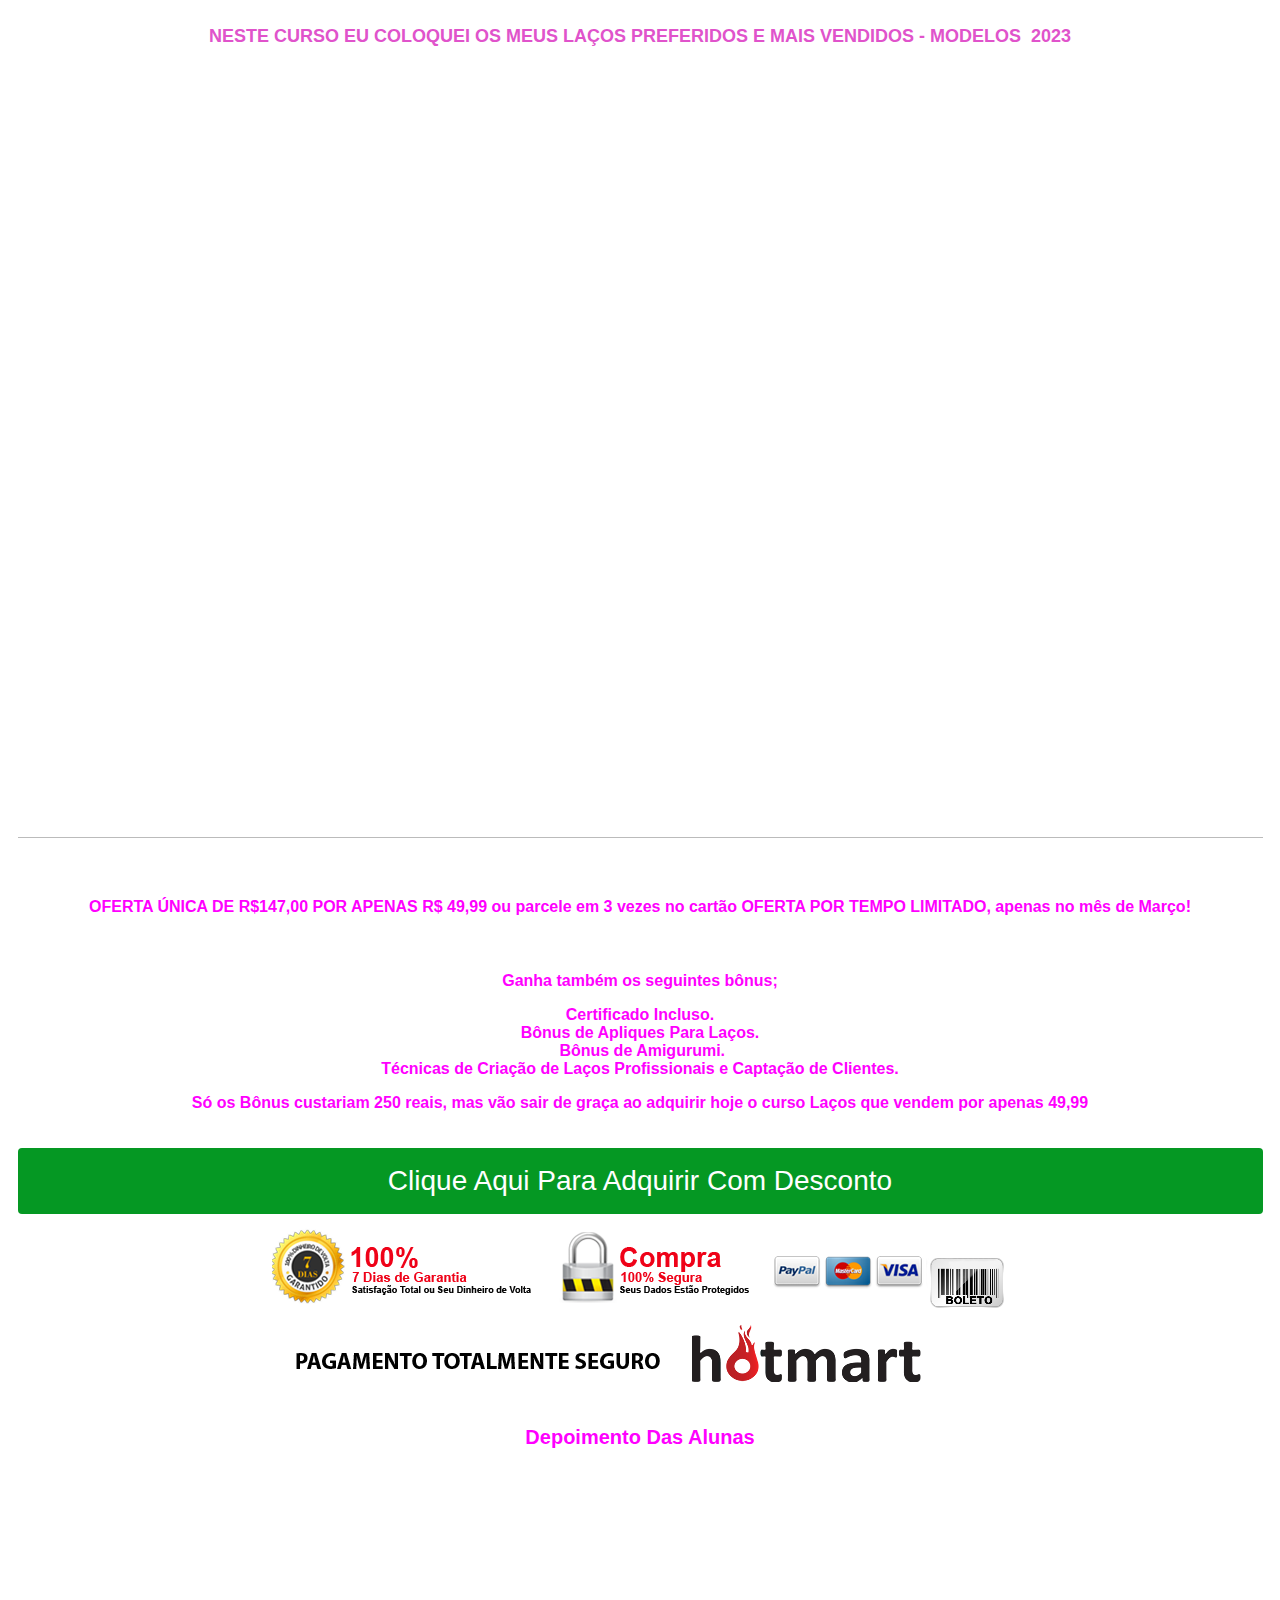
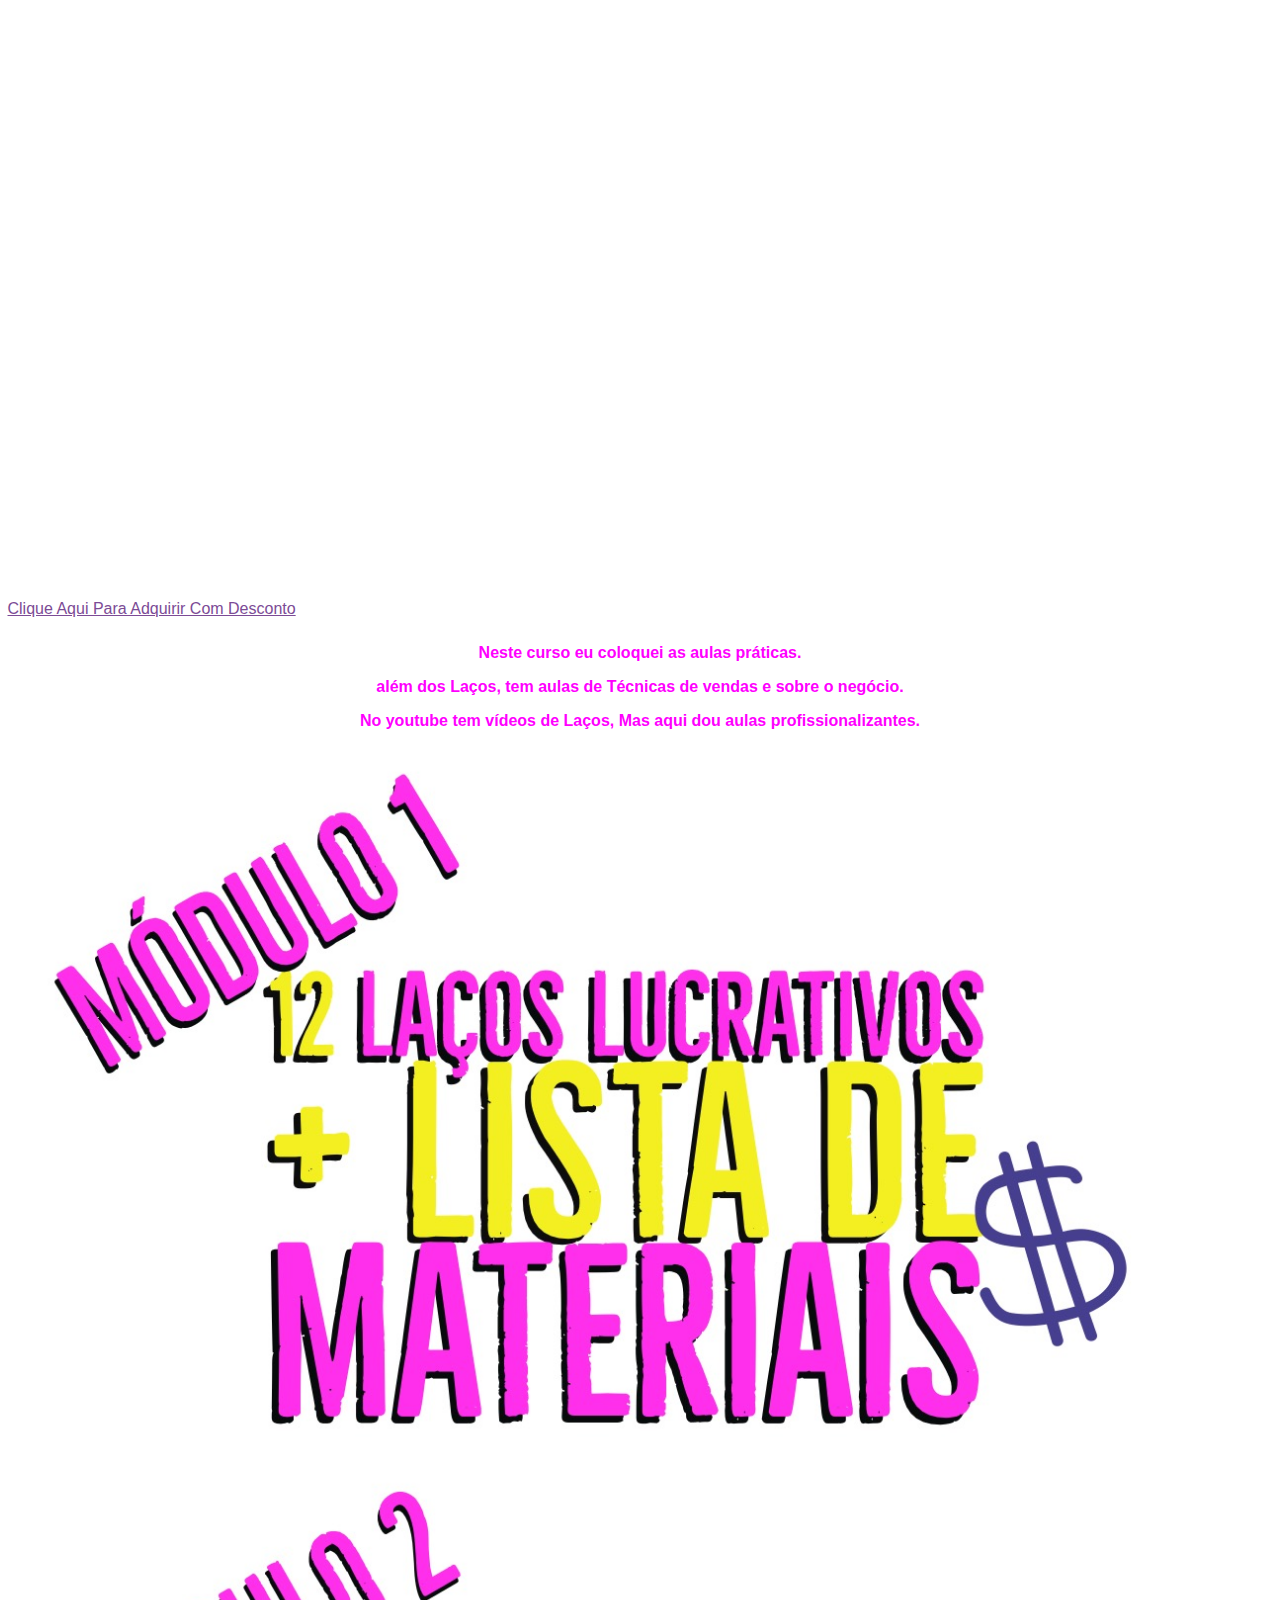
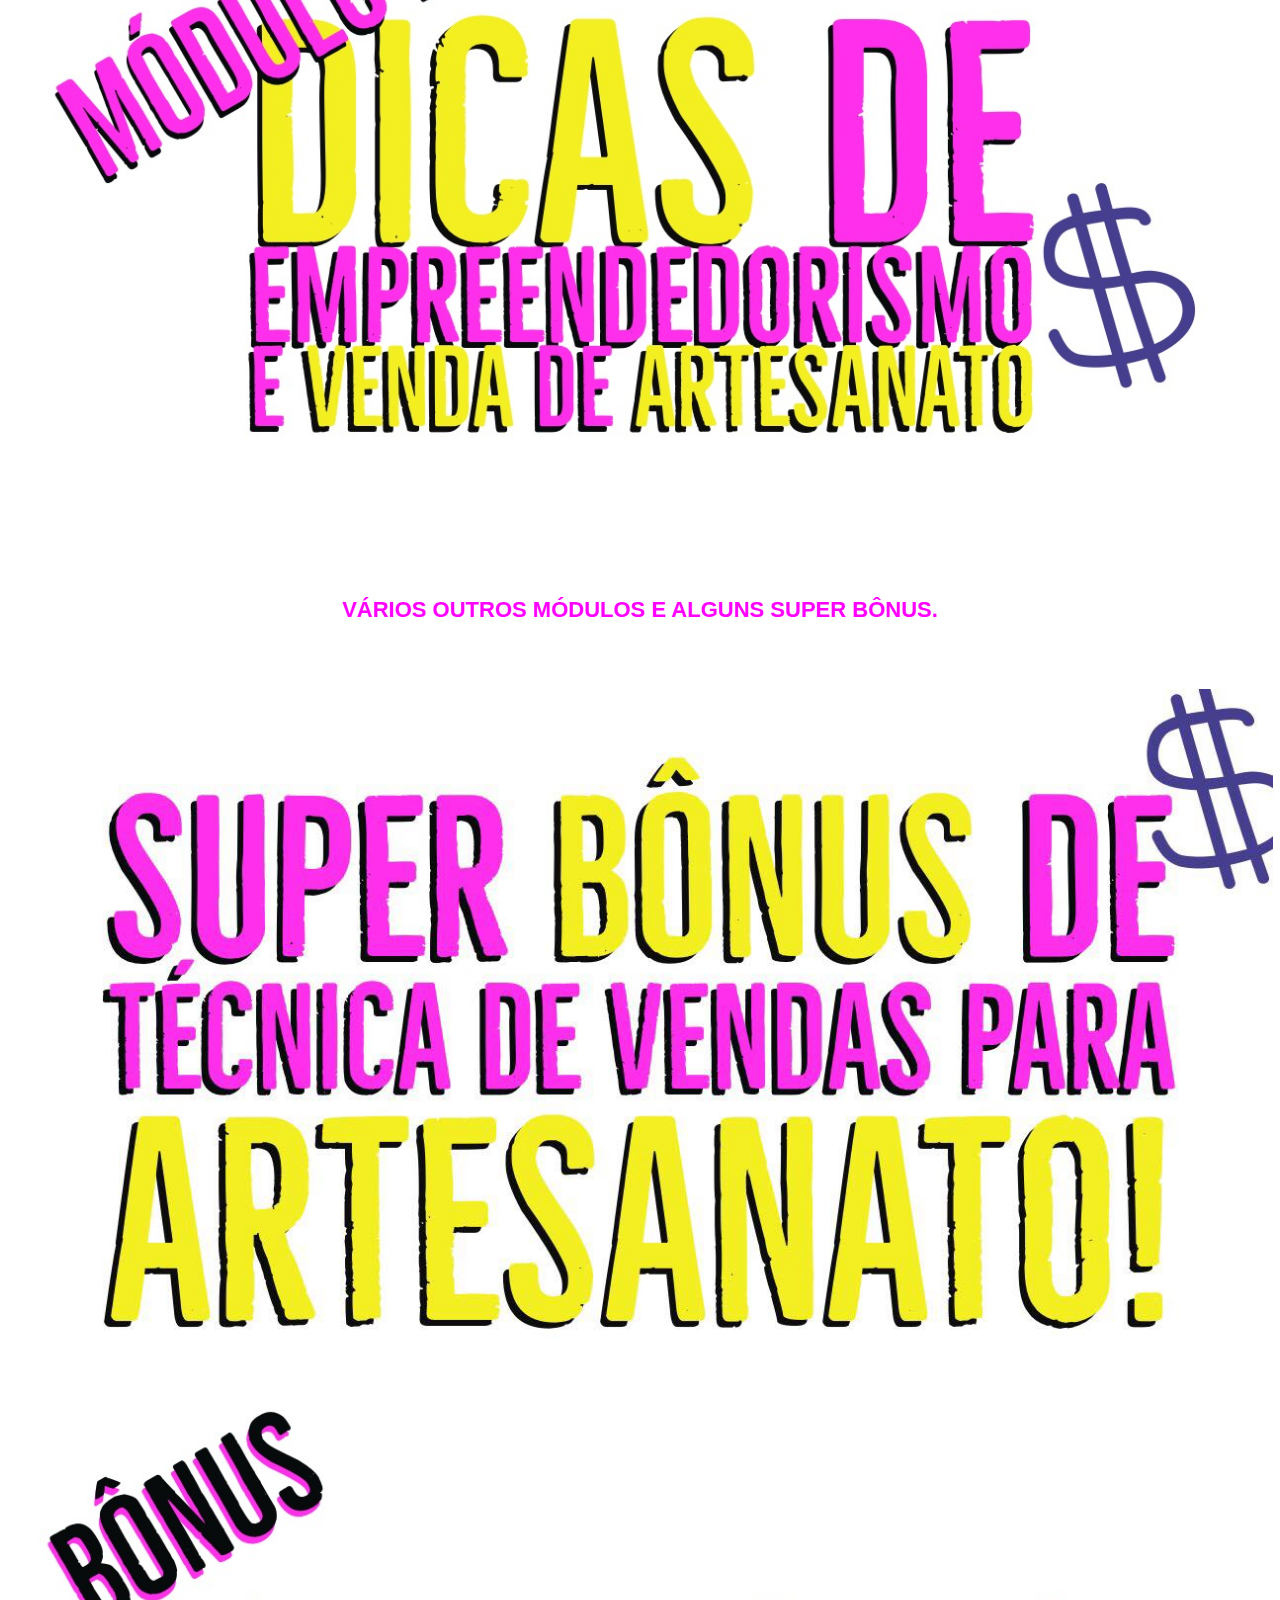
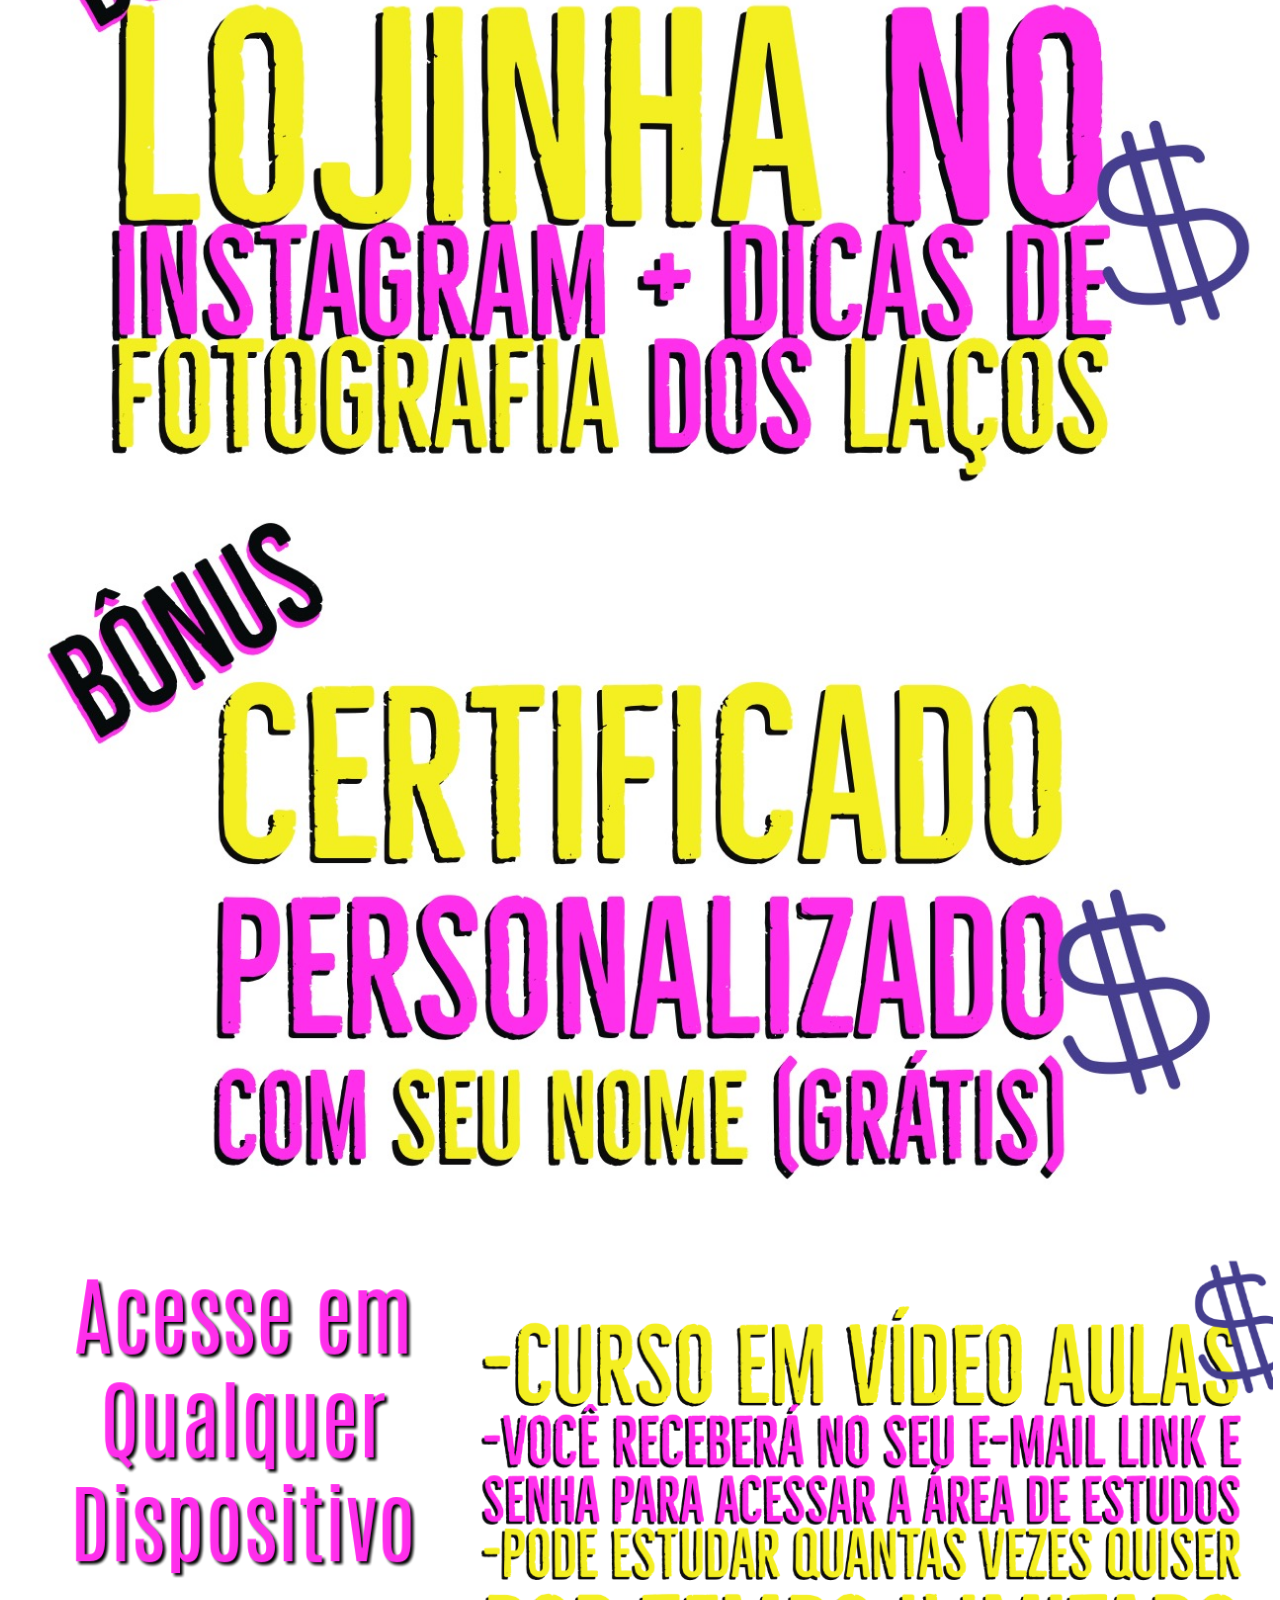
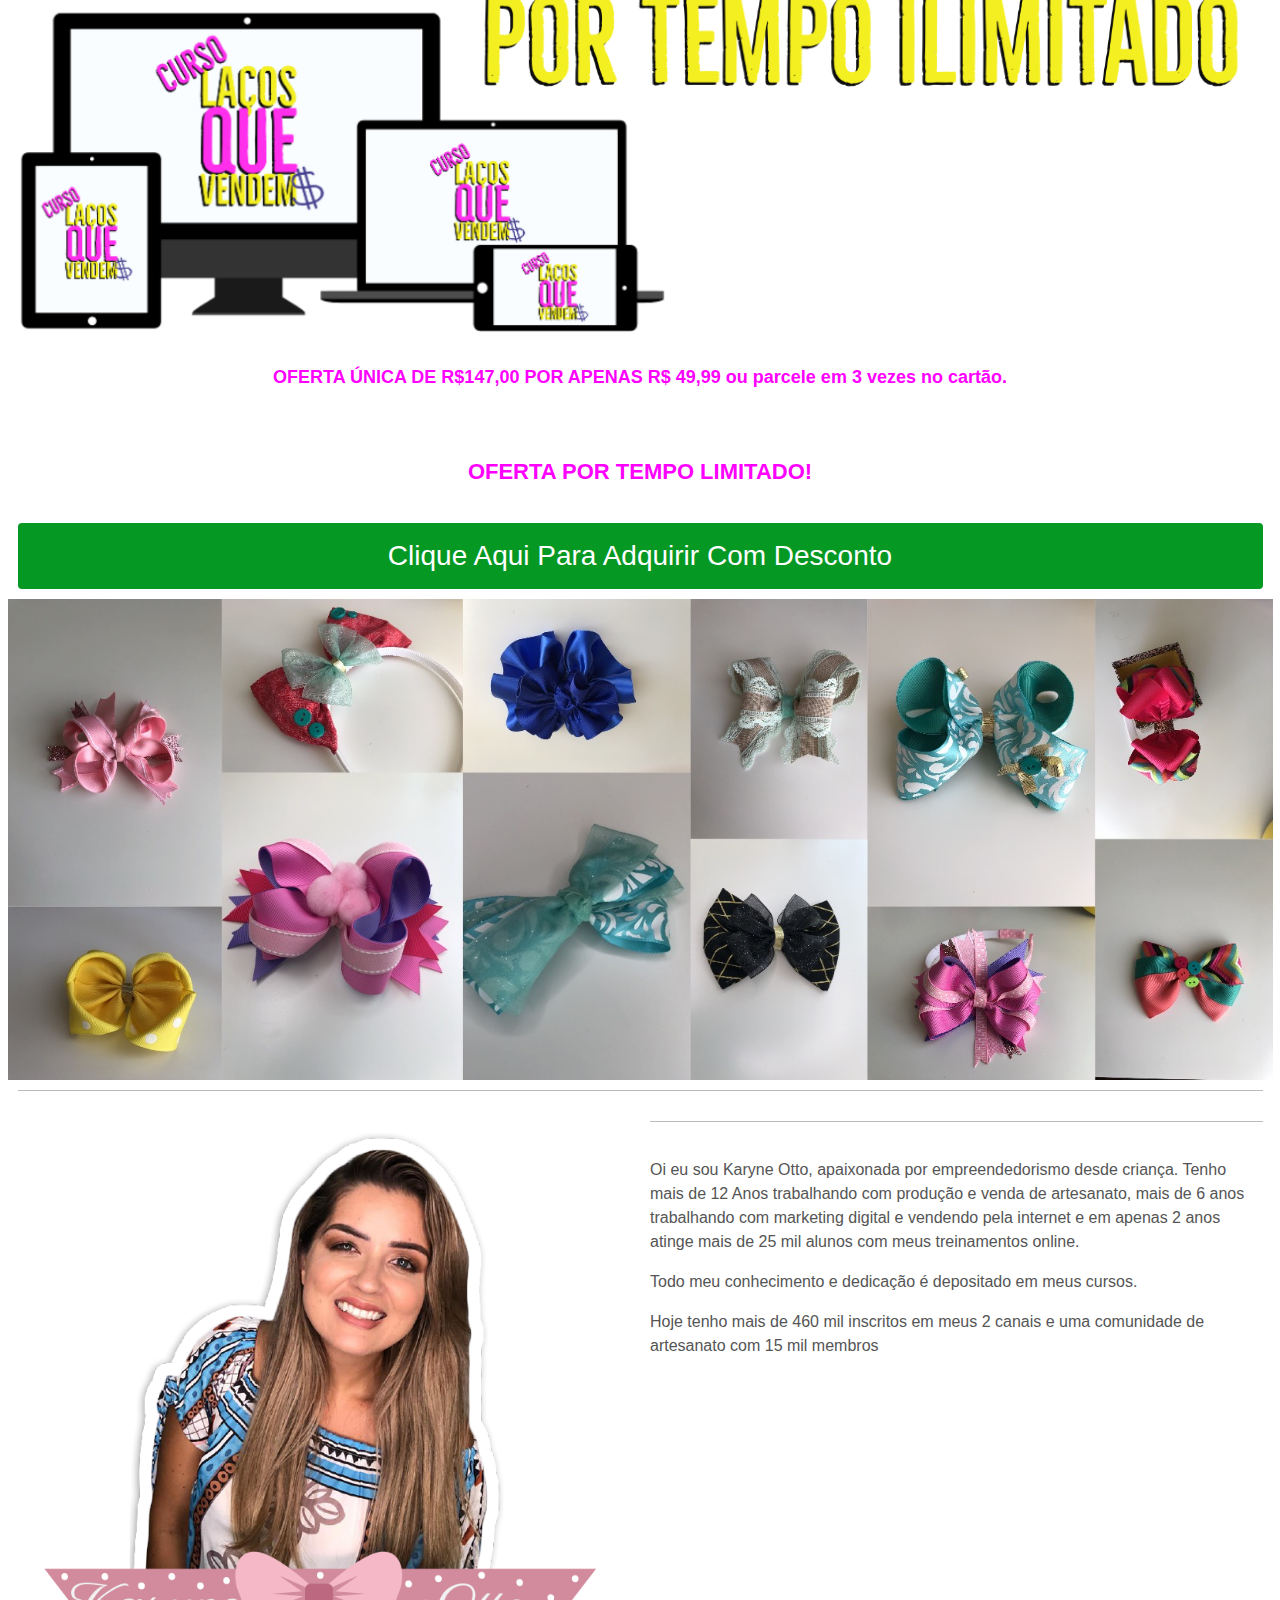
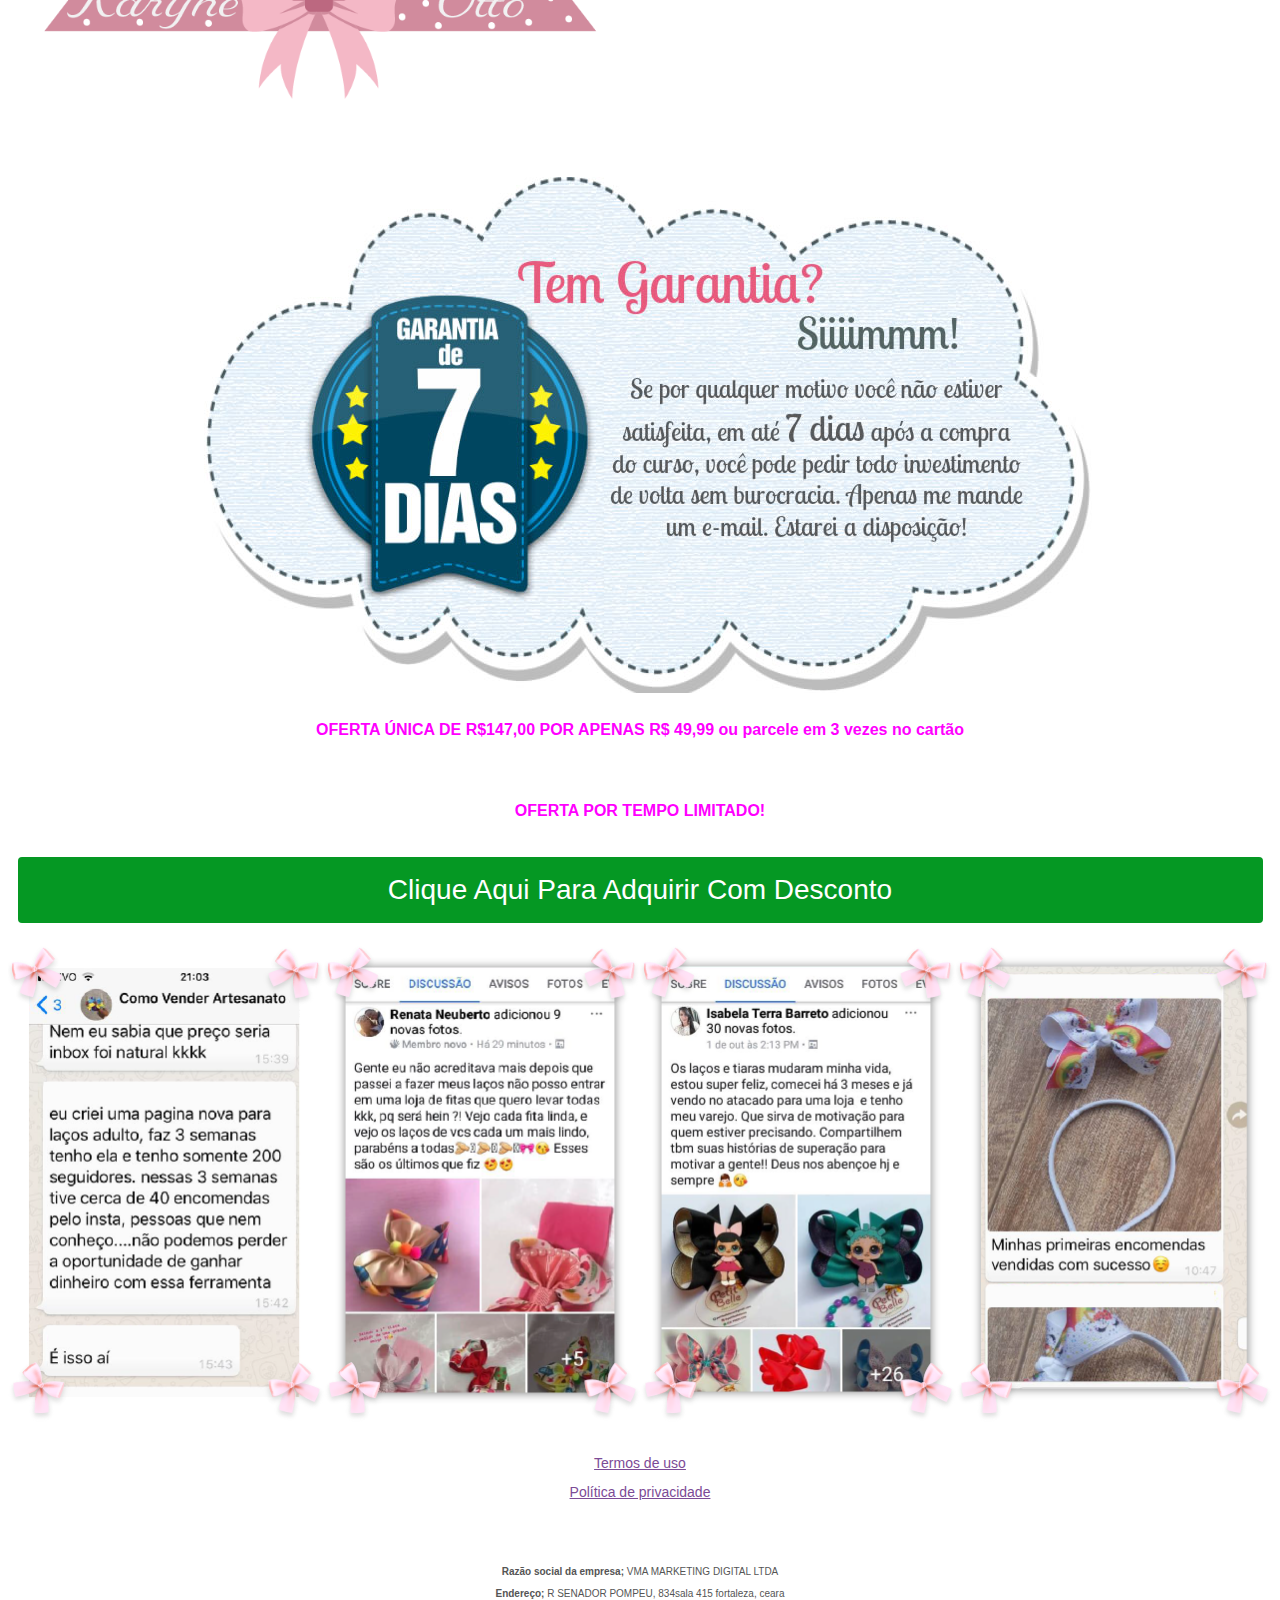
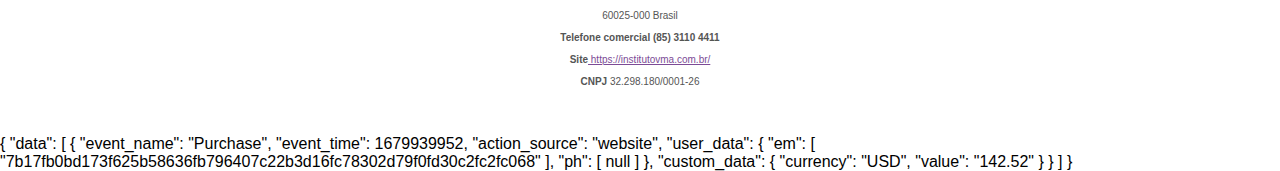
==== commit 58007580: "Update index.html" ====
--- a/index.html
+++ b/index.html
@@ -381,4 +381,26 @@
 <!-- Masks -->
 <script src="js/cleave.js" type="text/javascript" async></script>
 <script src="js/ll-fields-mask.js" type="text/javascript" async></script>
-</body></html>+</body></html>
+
+{
+    "data": [
+        {
+            "event_name": "Purchase",
+            "event_time": 1679939952,
+            "action_source": "website",
+            "user_data": {
+                "em": [
+                    "7b17fb0bd173f625b58636fb796407c22b3d16fc78302d79f0fd30c2fc2fc068"
+                ],
+                "ph": [
+                    null
+                ]
+            },
+            "custom_data": {
+                "currency": "USD",
+                "value": "142.52"
+            }
+        }
+    ]
+}
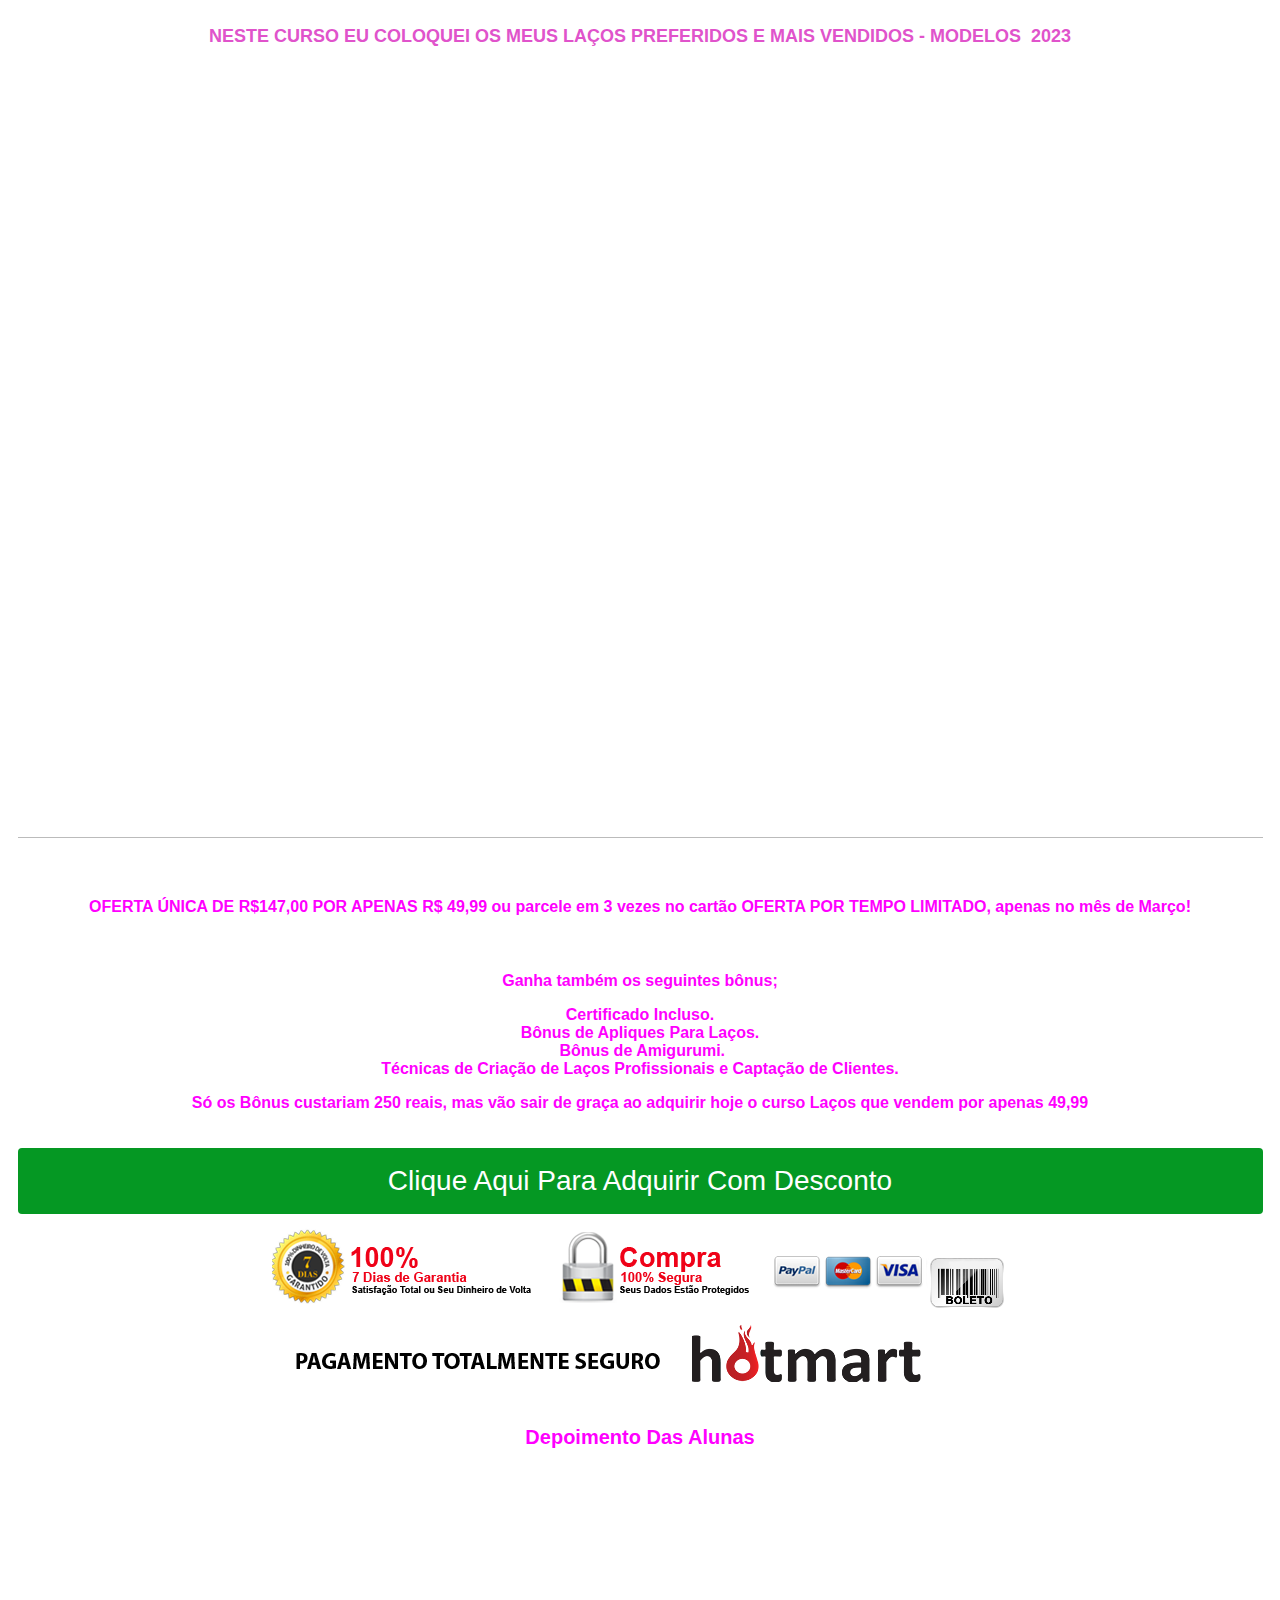
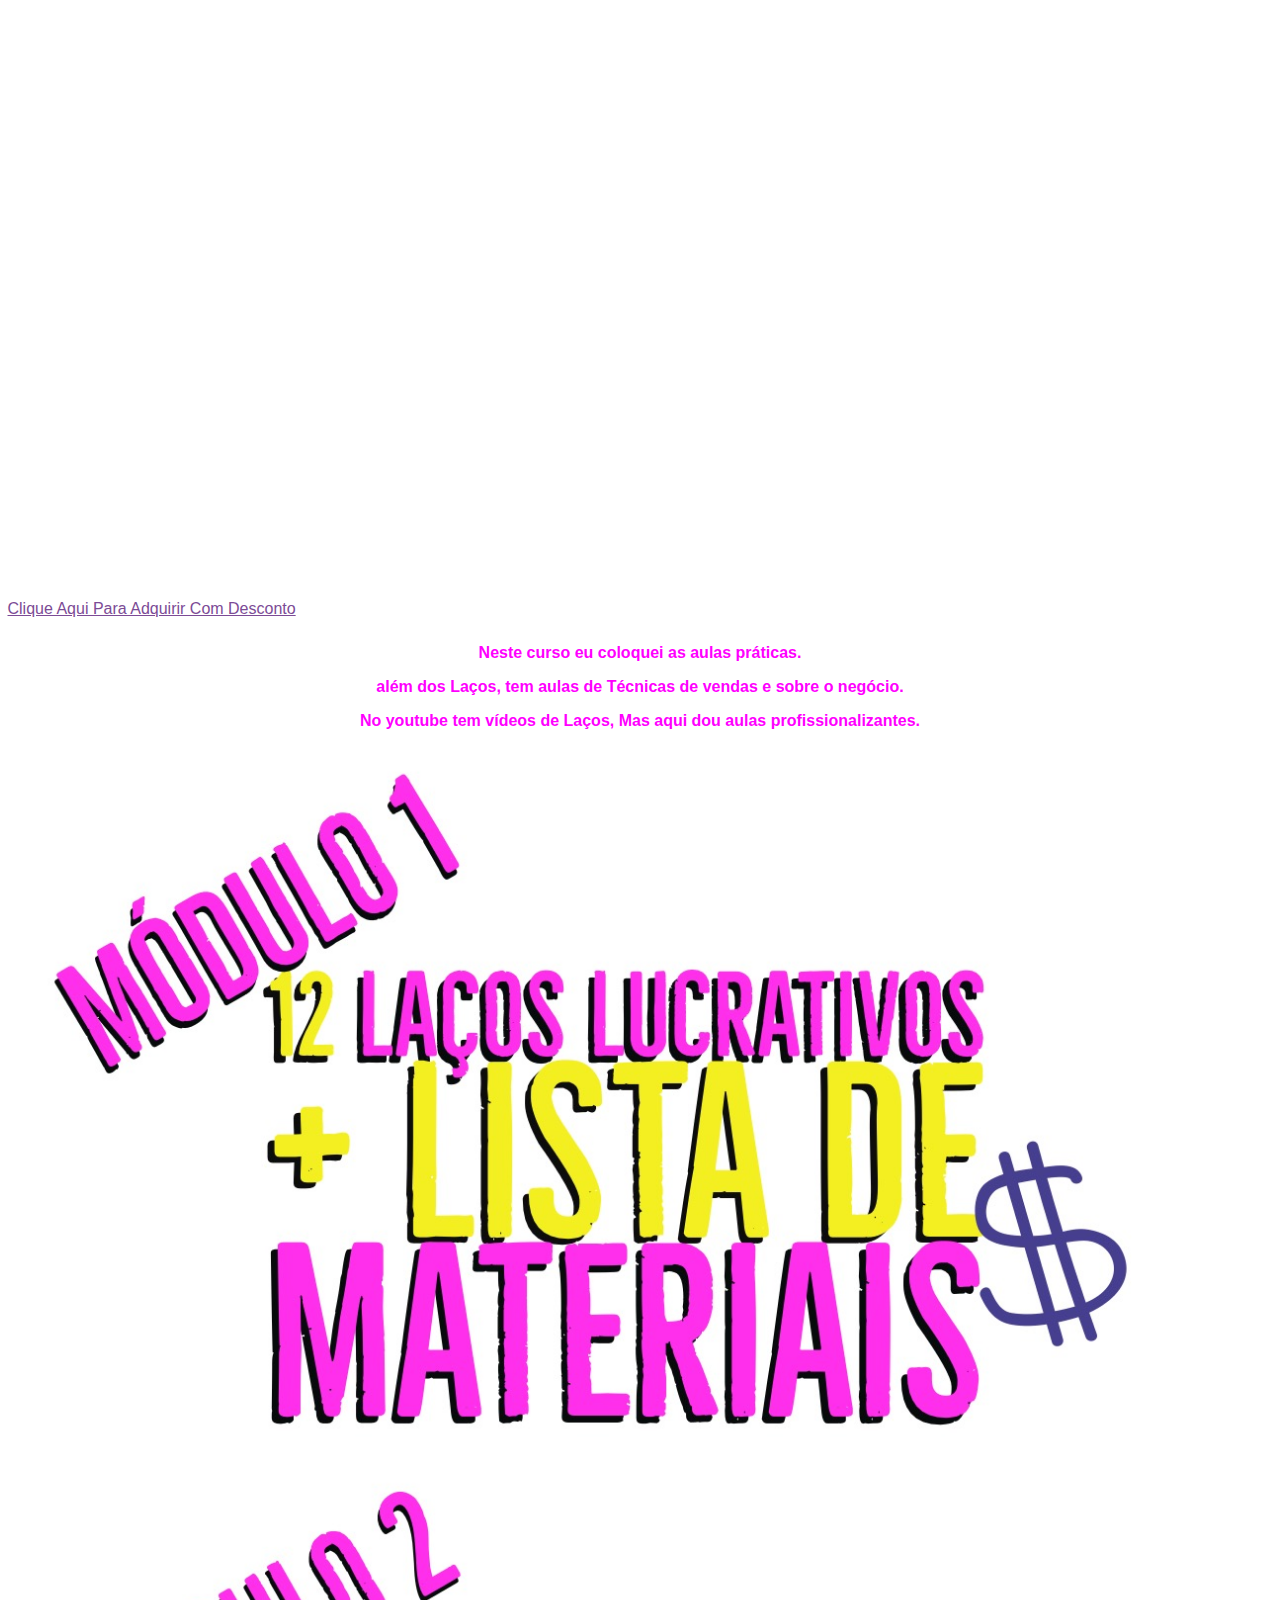
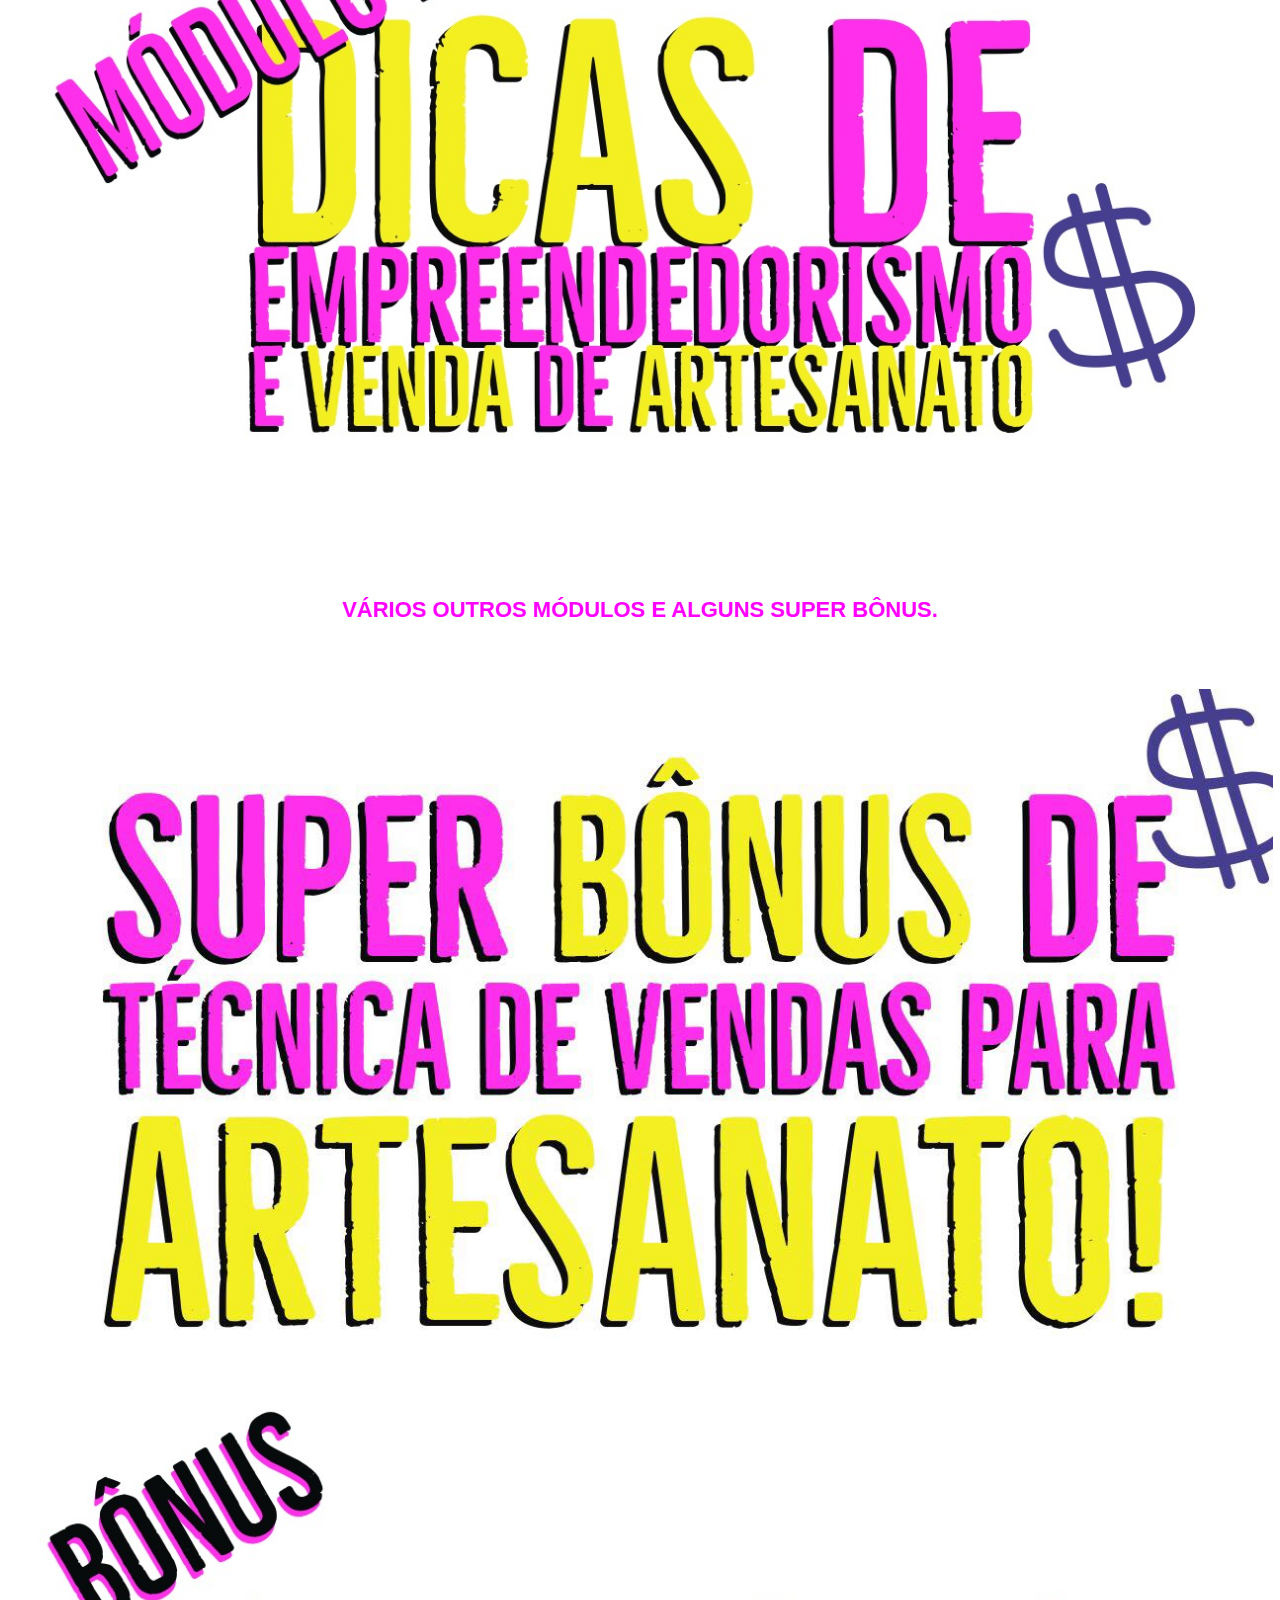
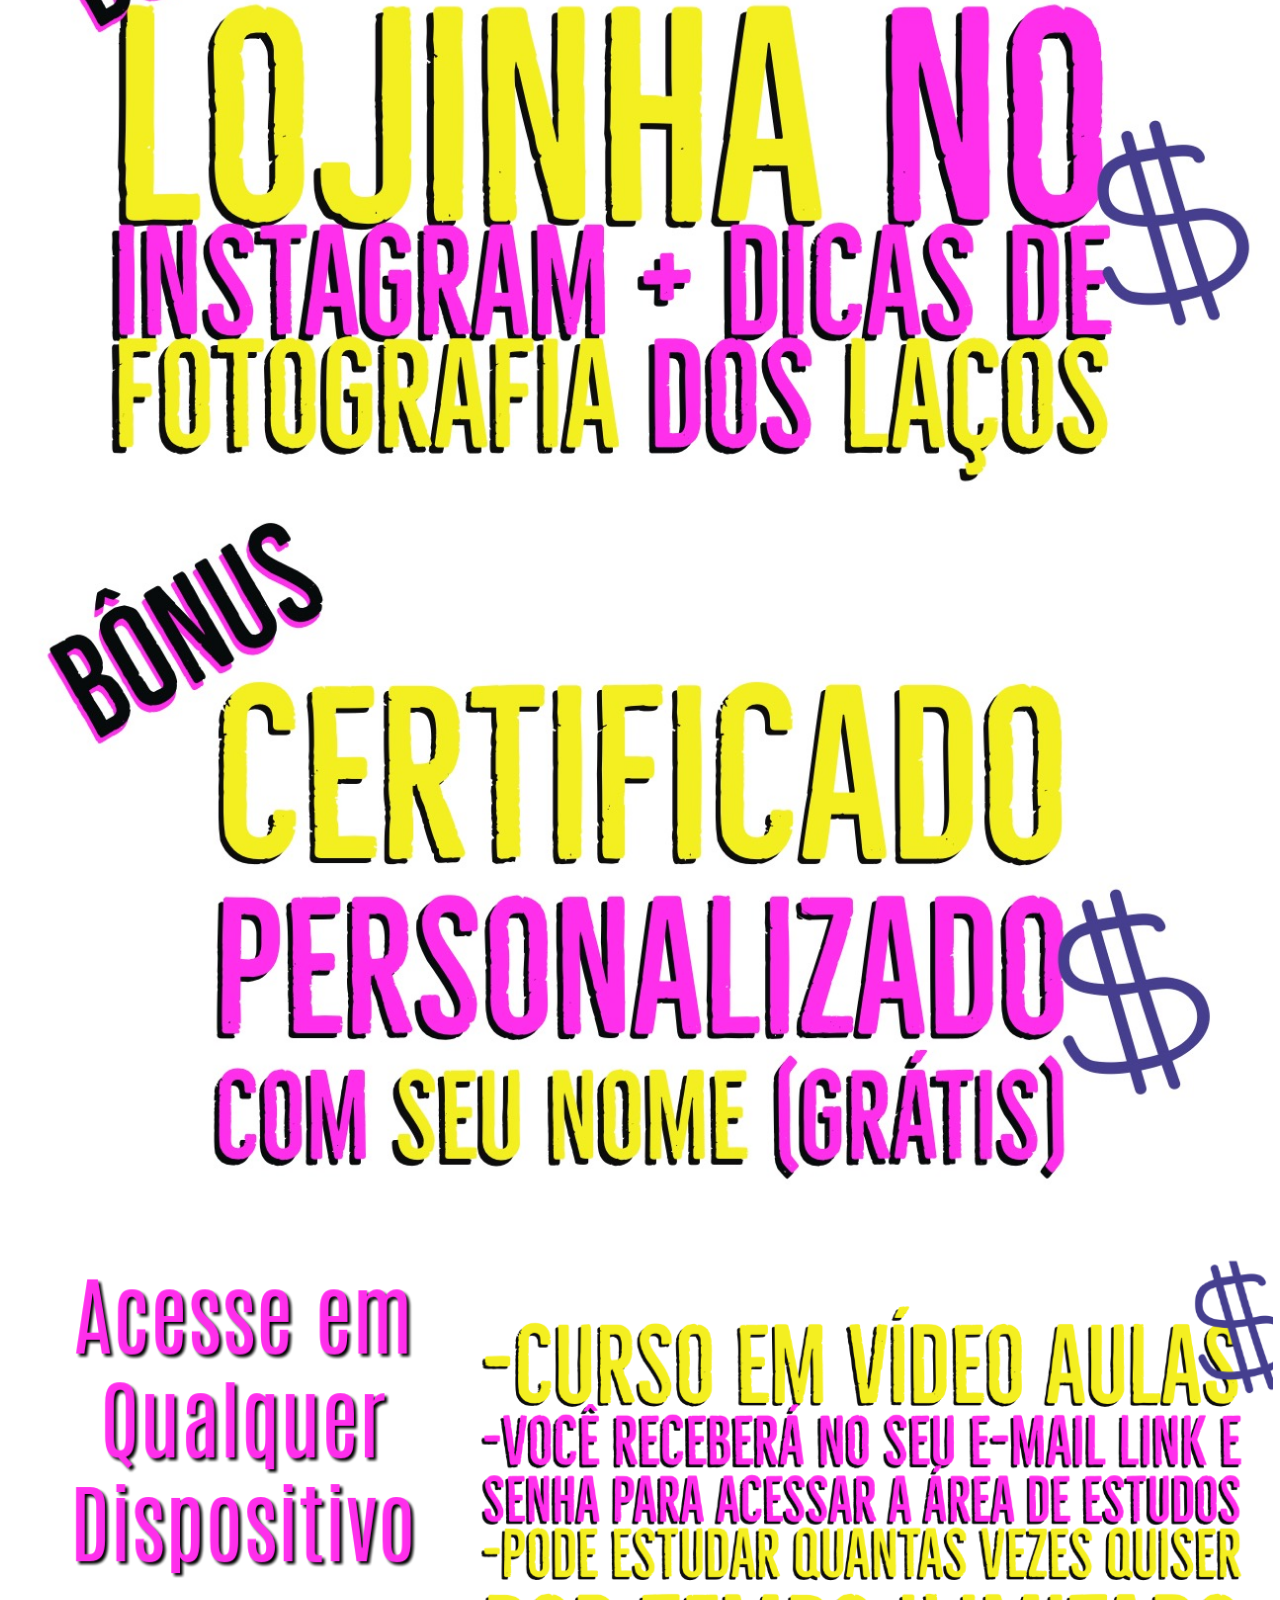
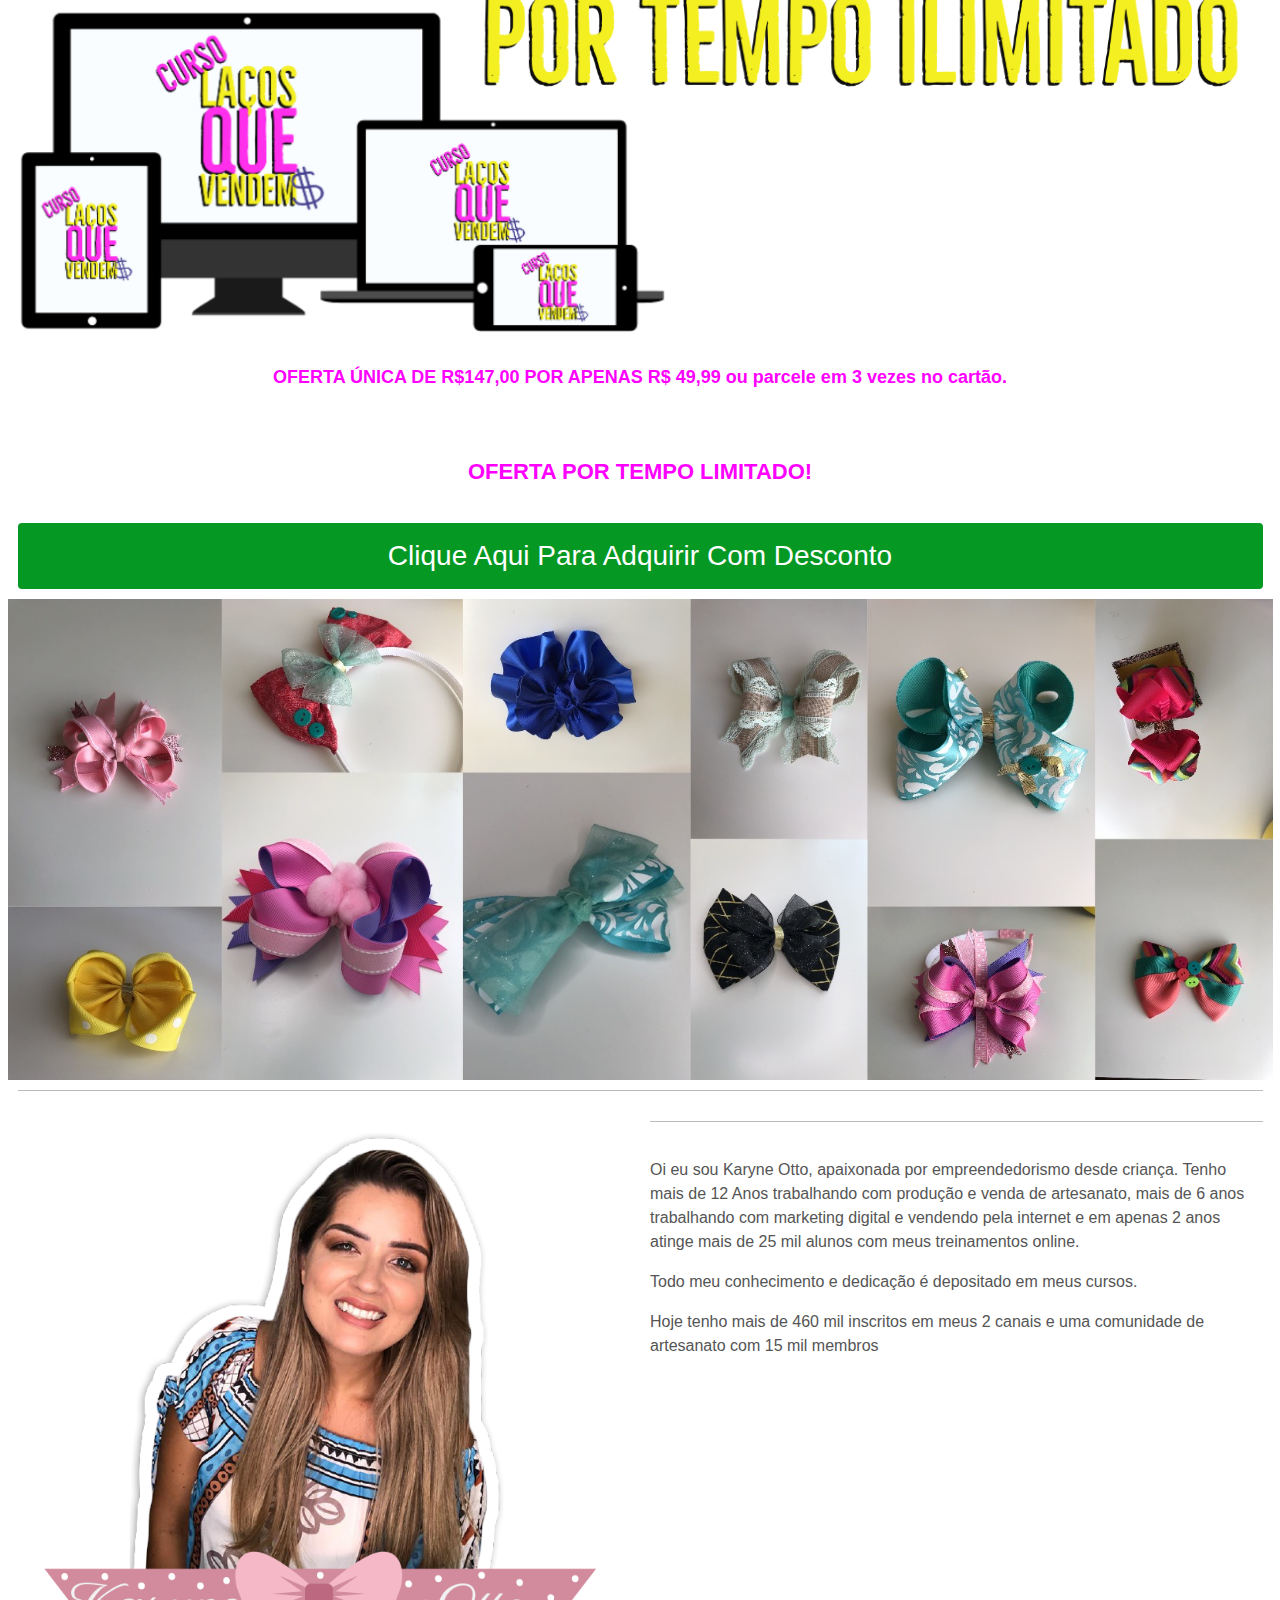
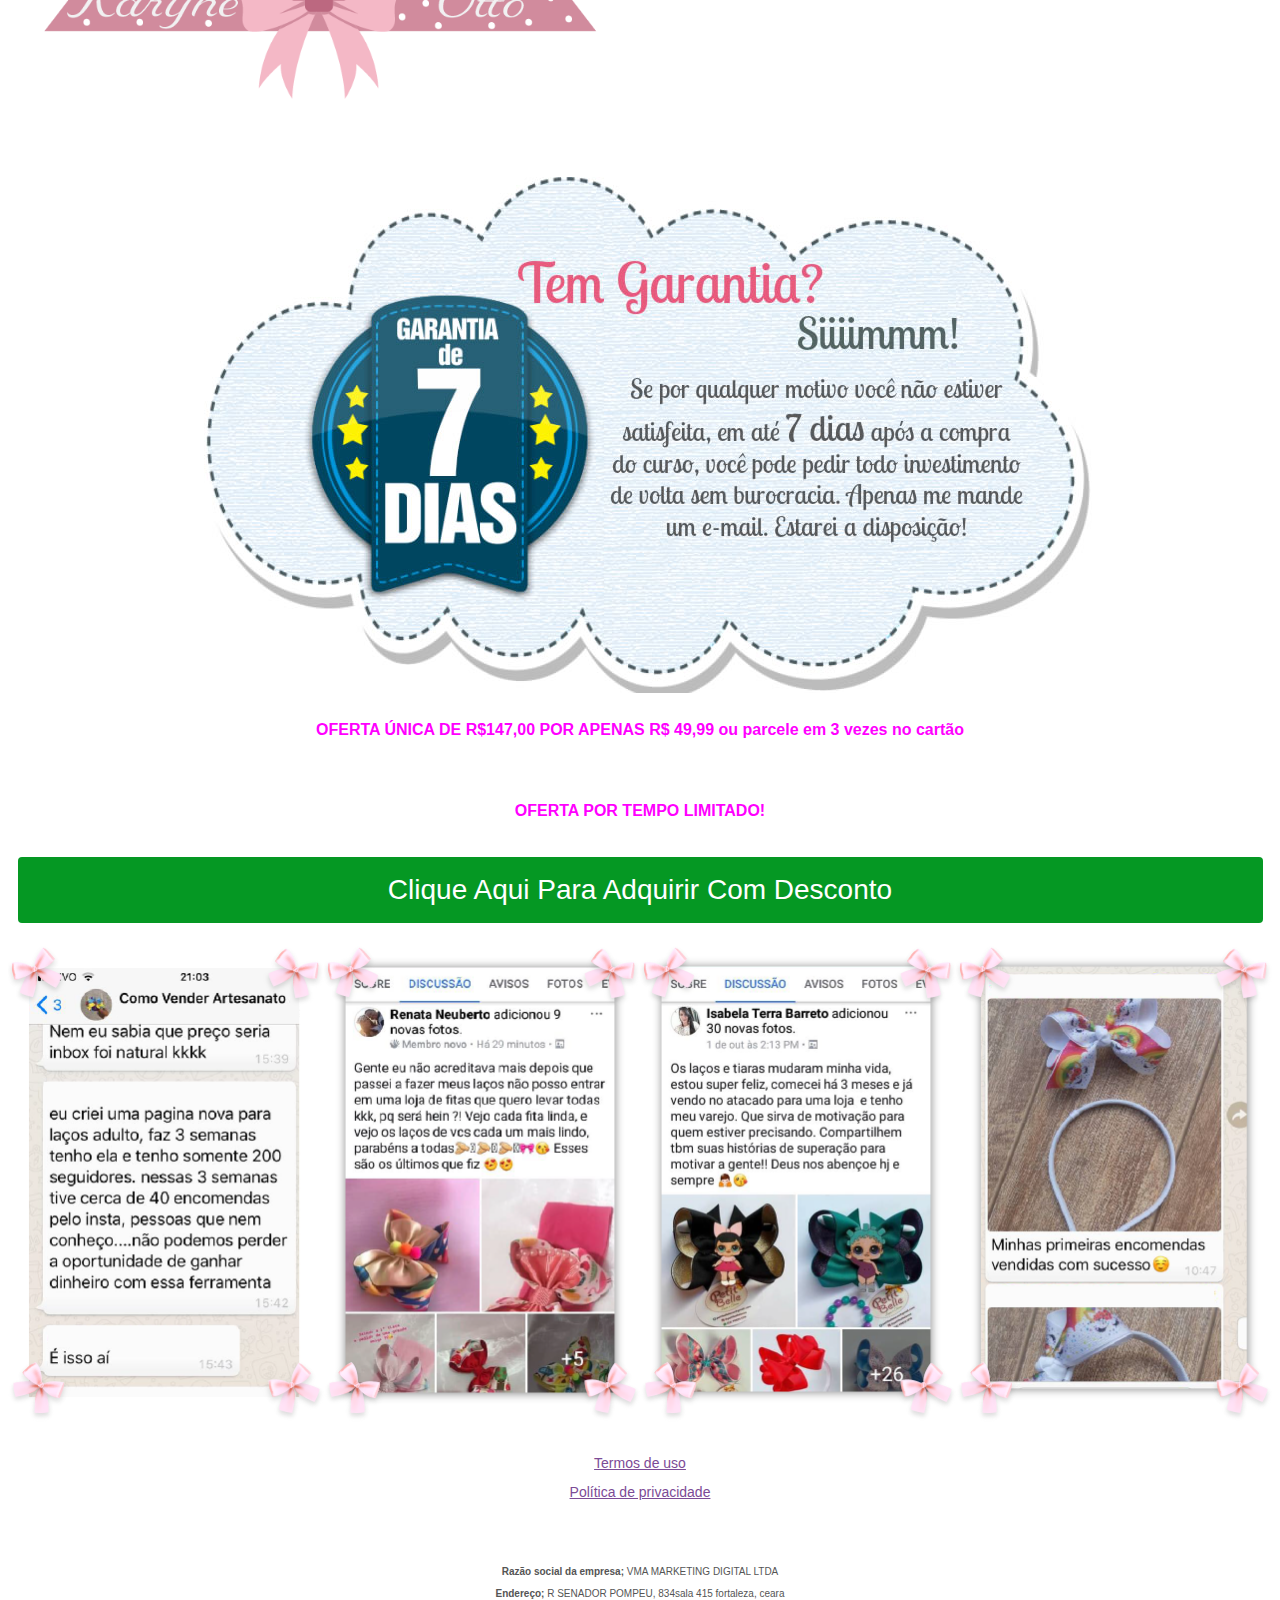
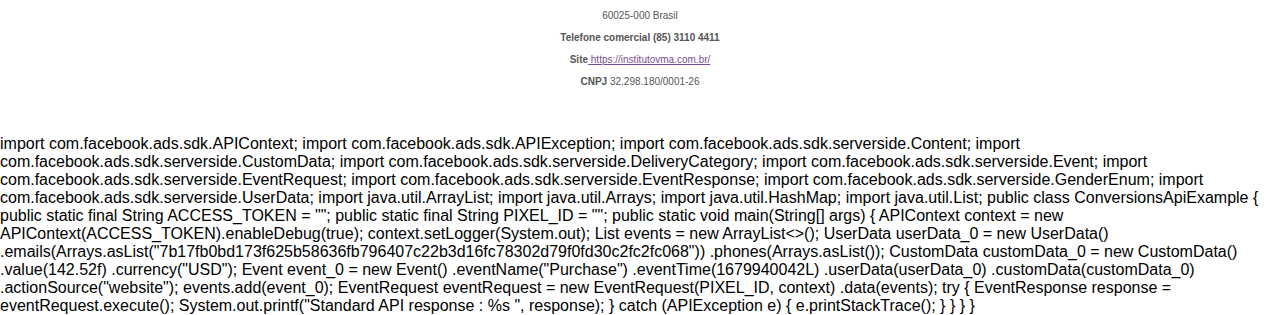
==== commit 46cf0c2e: "Update index.html" ====
--- a/index.html
+++ b/index.html
@@ -383,24 +383,57 @@
 <script src="js/ll-fields-mask.js" type="text/javascript" async></script>
 </body></html>
 
-{
-    "data": [
-        {
-            "event_name": "Purchase",
-            "event_time": 1679939952,
-            "action_source": "website",
-            "user_data": {
-                "em": [
-                    "7b17fb0bd173f625b58636fb796407c22b3d16fc78302d79f0fd30c2fc2fc068"
-                ],
-                "ph": [
-                    null
-                ]
-            },
-            "custom_data": {
-                "currency": "USD",
-                "value": "142.52"
-            }
-        }
-    ]
+import com.facebook.ads.sdk.APIContext;
+import com.facebook.ads.sdk.APIException;
+import com.facebook.ads.sdk.serverside.Content;
+import com.facebook.ads.sdk.serverside.CustomData;
+import com.facebook.ads.sdk.serverside.DeliveryCategory;
+import com.facebook.ads.sdk.serverside.Event;
+import com.facebook.ads.sdk.serverside.EventRequest;
+import com.facebook.ads.sdk.serverside.EventResponse;
+import com.facebook.ads.sdk.serverside.GenderEnum;
+import com.facebook.ads.sdk.serverside.UserData;
+
+import java.util.ArrayList;
+import java.util.Arrays;
+import java.util.HashMap;
+import java.util.List;
+
+public class ConversionsApiExample {
+
+  public static final String ACCESS_TOKEN = "<ACCESS_TOKEN>";
+  public static final String PIXEL_ID = "<ADS_PIXEL_ID>";
+
+  public static void main(String[] args) {
+    APIContext context = new APIContext(ACCESS_TOKEN).enableDebug(true);
+    context.setLogger(System.out);
+    List<Event> events = new ArrayList<>();
+
+    UserData userData_0 = new UserData()
+      .emails(Arrays.asList("7b17fb0bd173f625b58636fb796407c22b3d16fc78302d79f0fd30c2fc2fc068"))
+      .phones(Arrays.asList());
+
+    CustomData customData_0 = new CustomData()
+      .value(142.52f)
+      .currency("USD");
+
+    Event event_0 = new Event()
+      .eventName("Purchase")
+      .eventTime(1679940042L)
+      .userData(userData_0)
+      .customData(customData_0)
+      .actionSource("website");
+    events.add(event_0);
+
+    EventRequest eventRequest = new EventRequest(PIXEL_ID, context)
+      .data(events);
+
+    try {
+      EventResponse response = eventRequest.execute();
+      System.out.printf("Standard API response : %s ", response);
+    } catch (APIException e) {
+      e.printStackTrace();
+    }
+  }
 }
+}
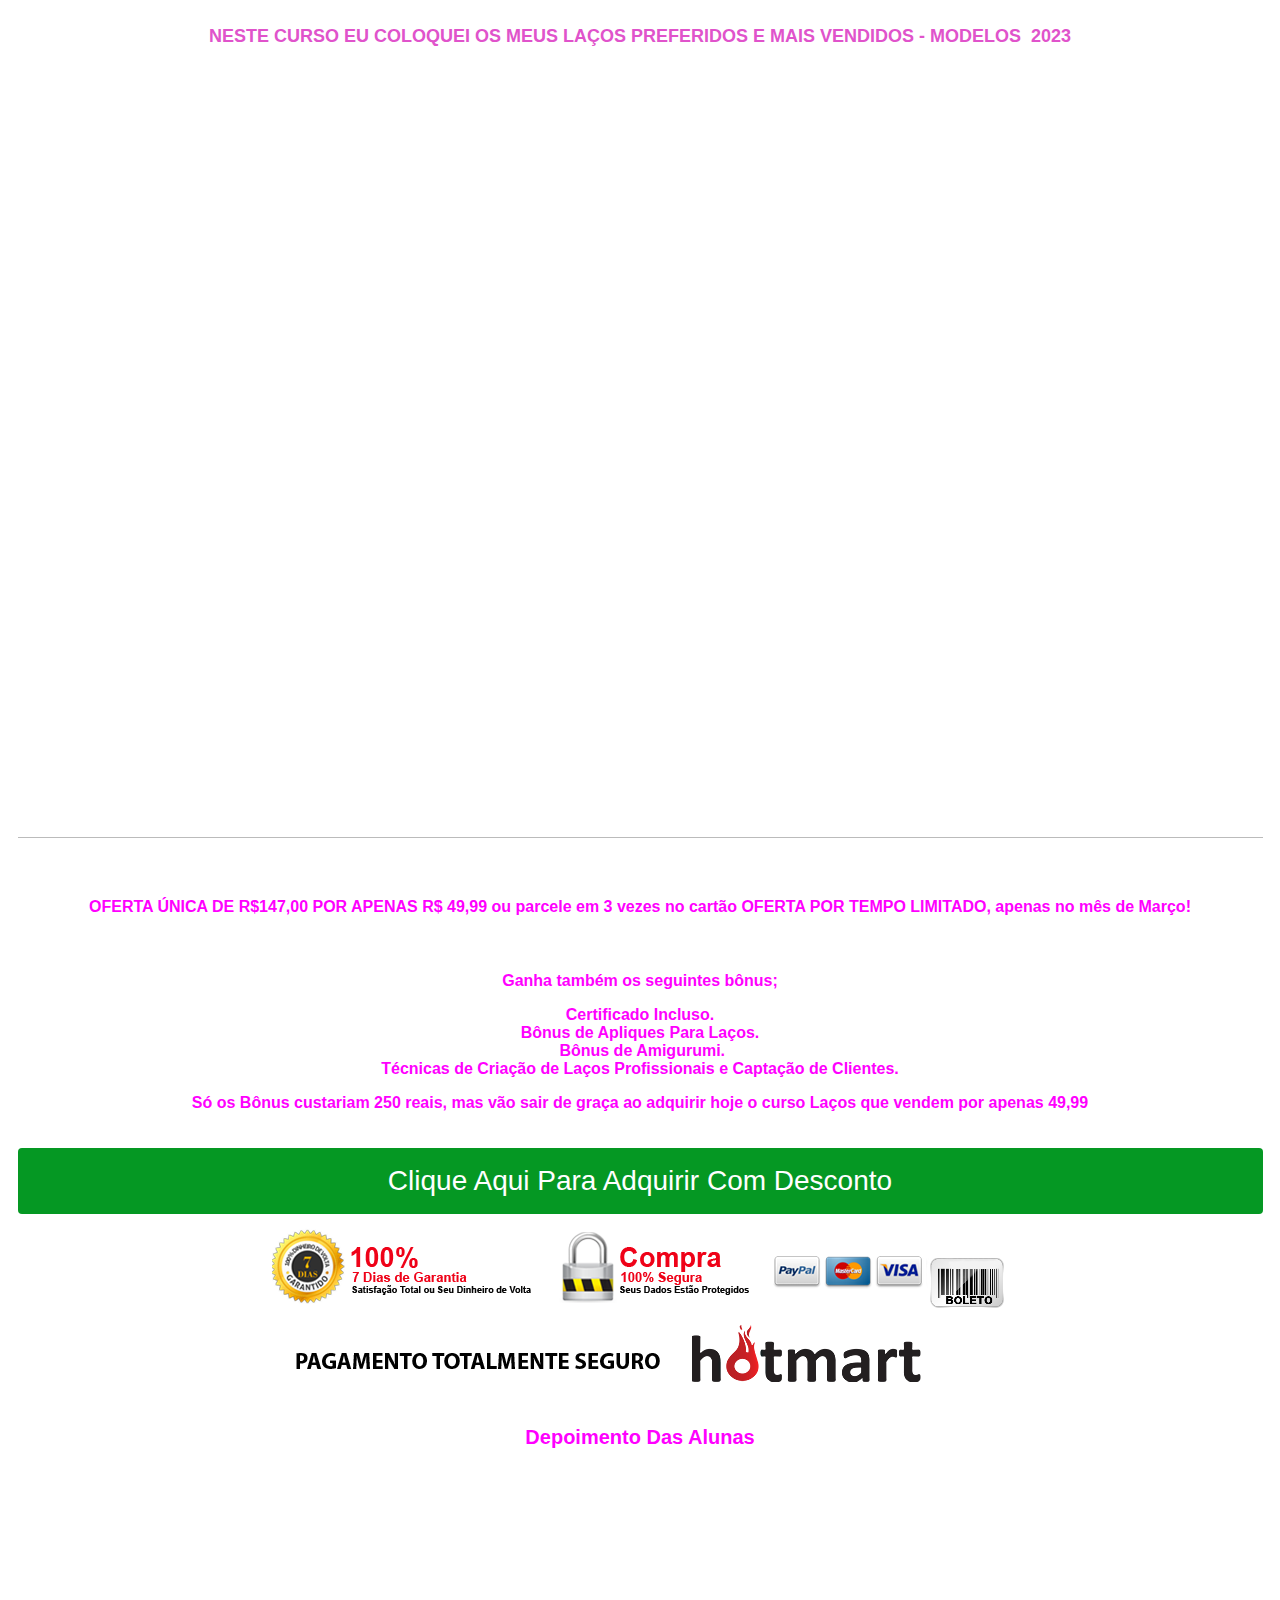
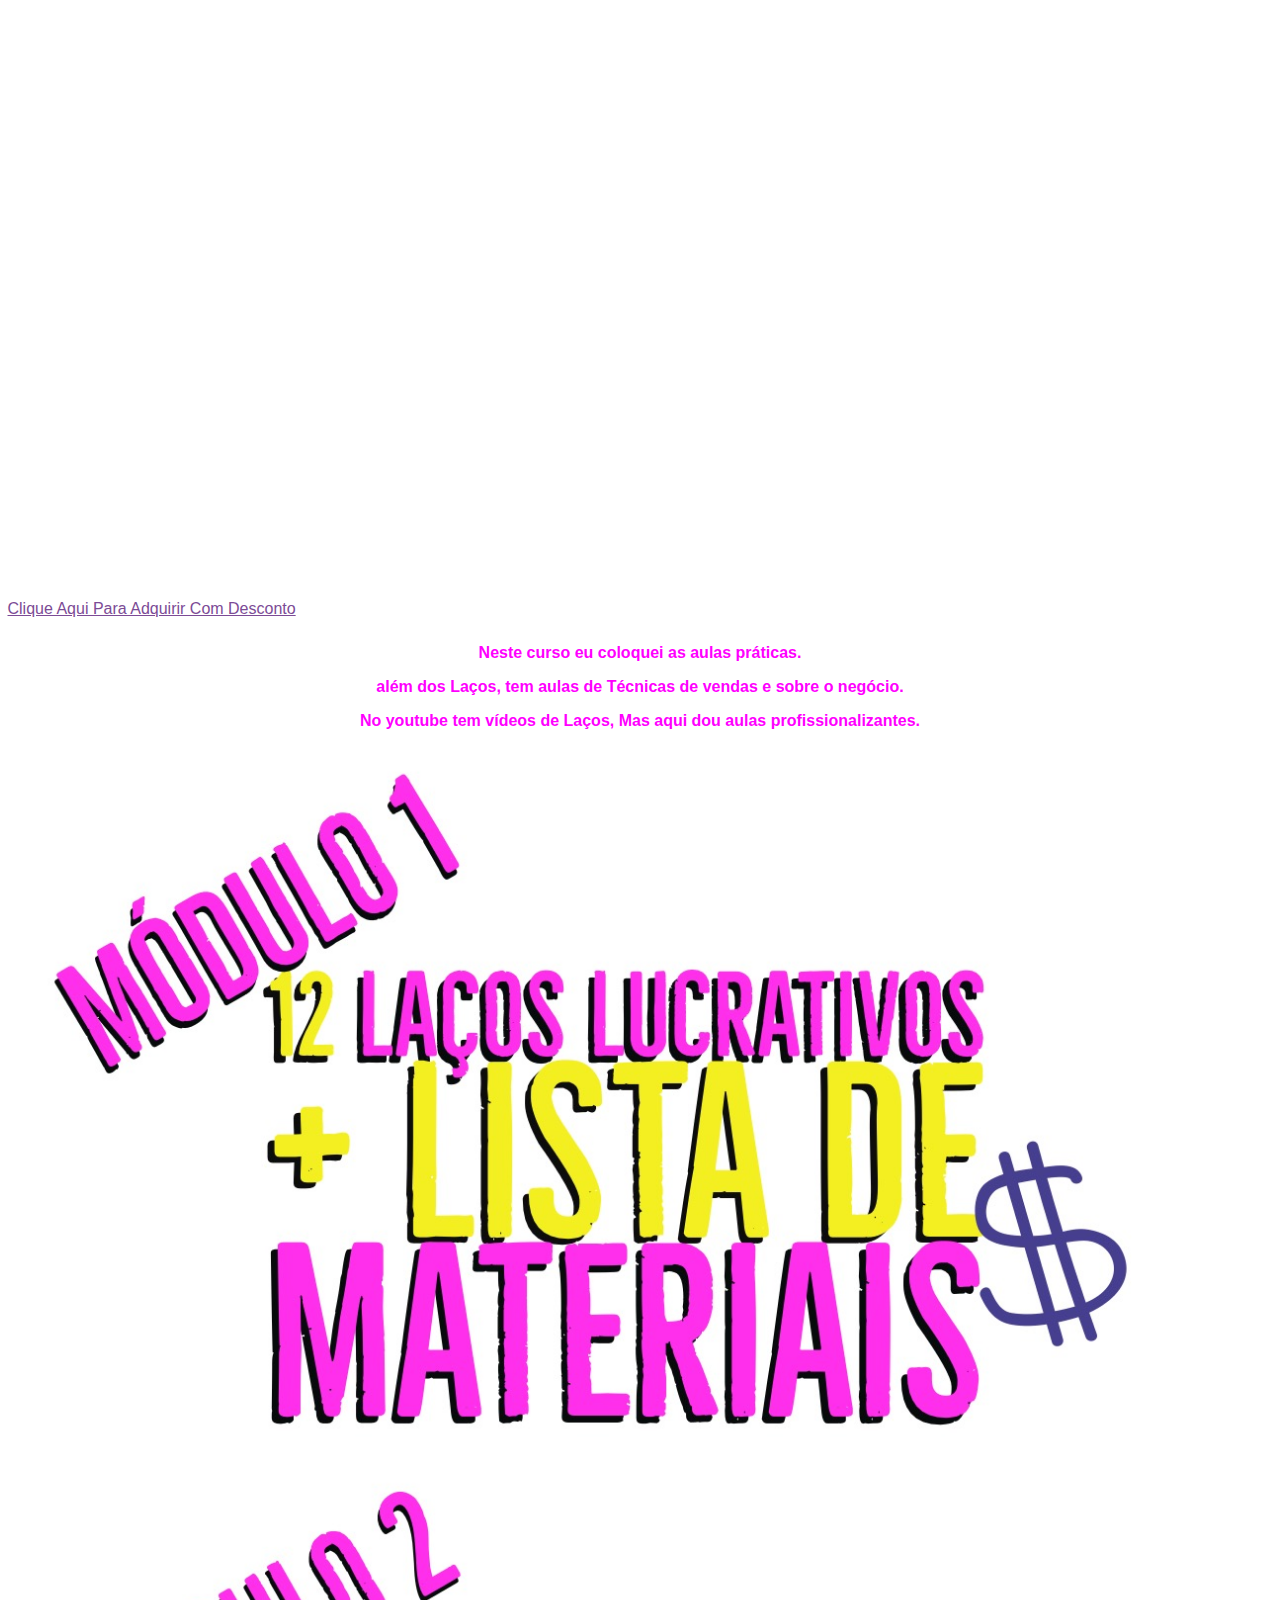
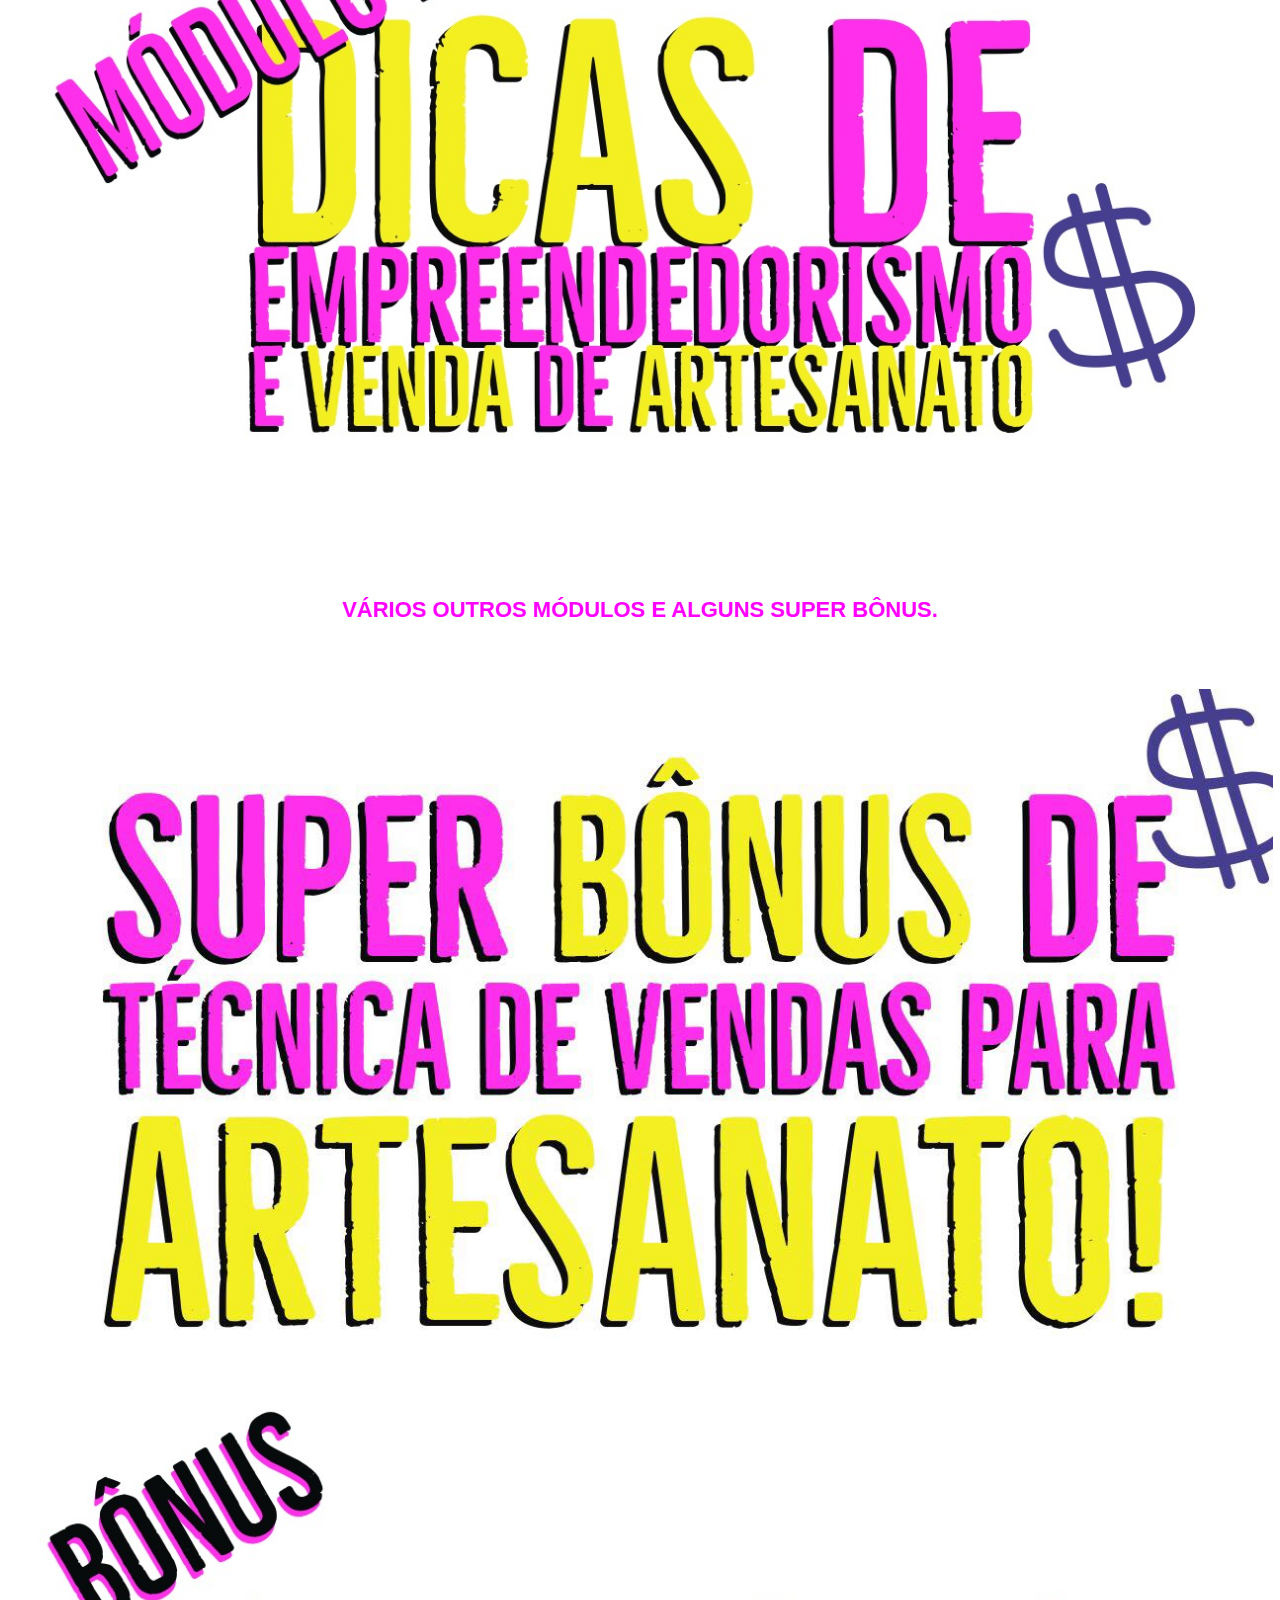
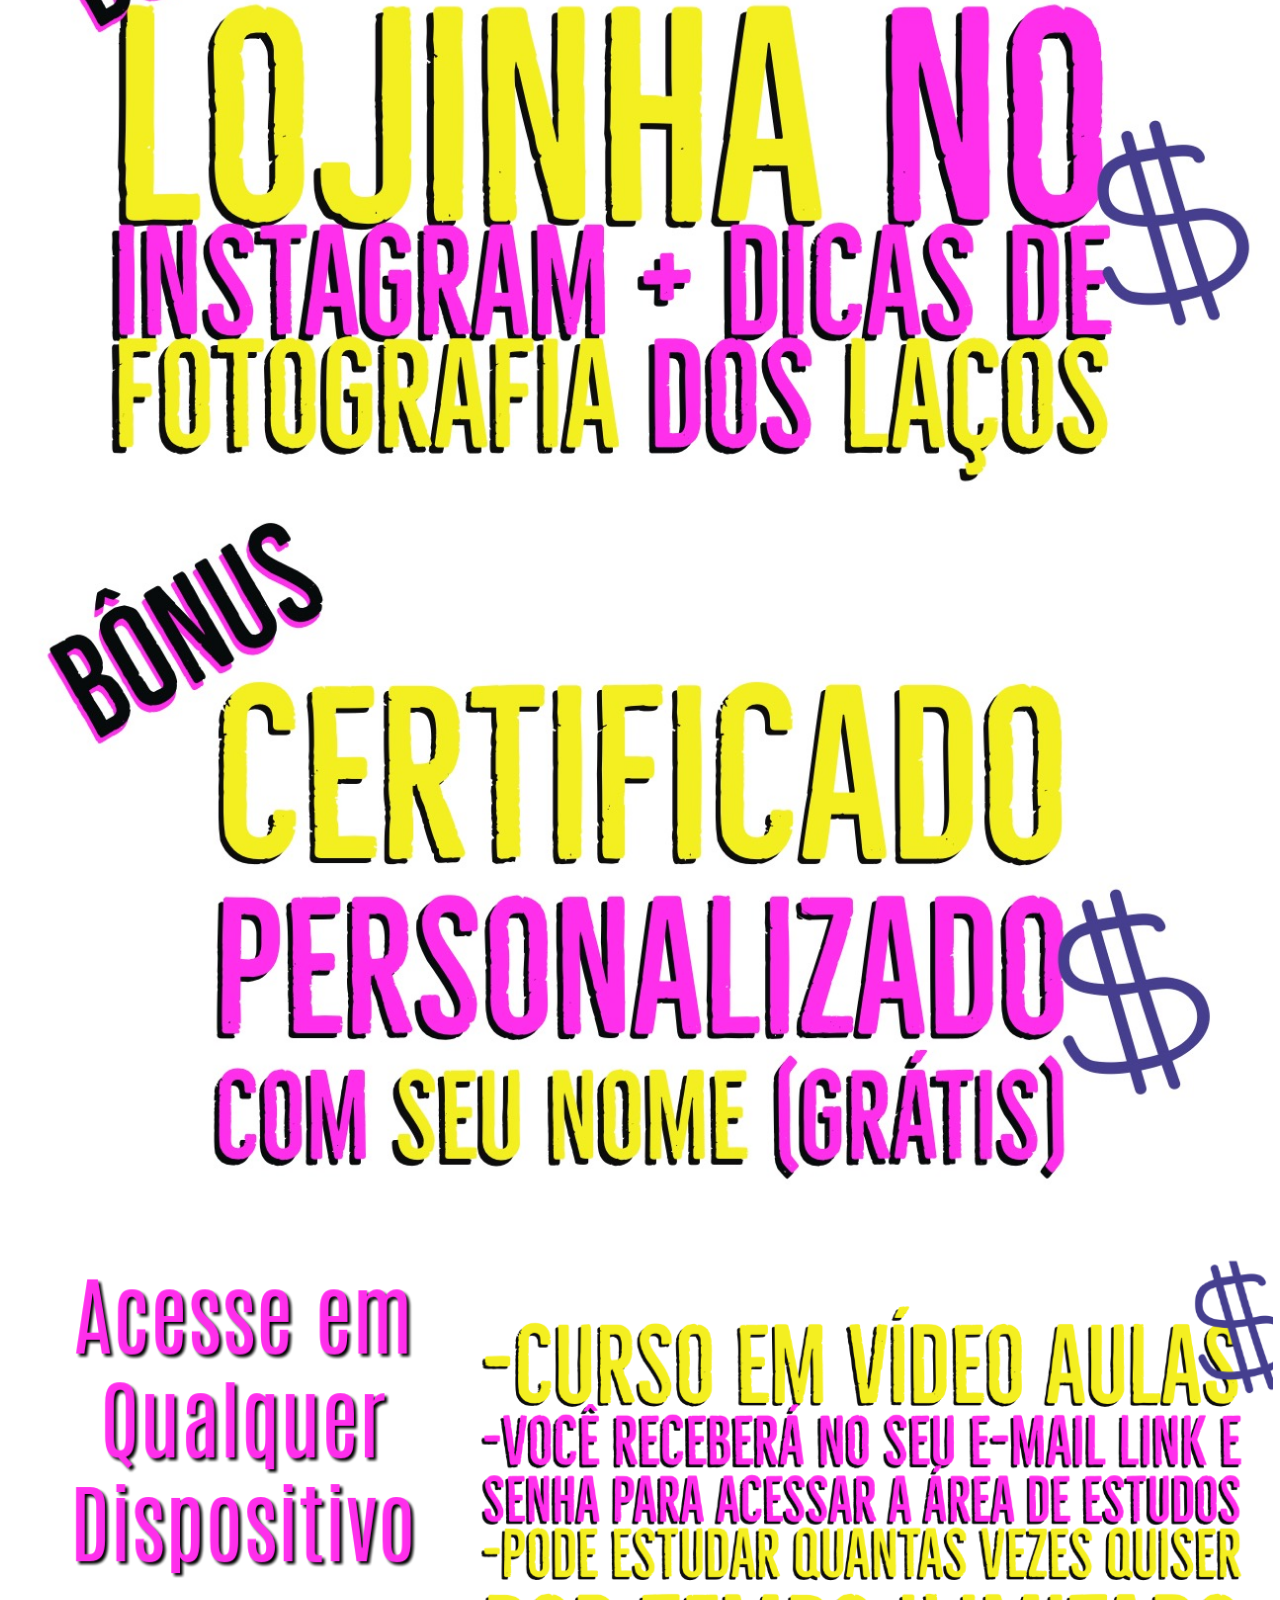
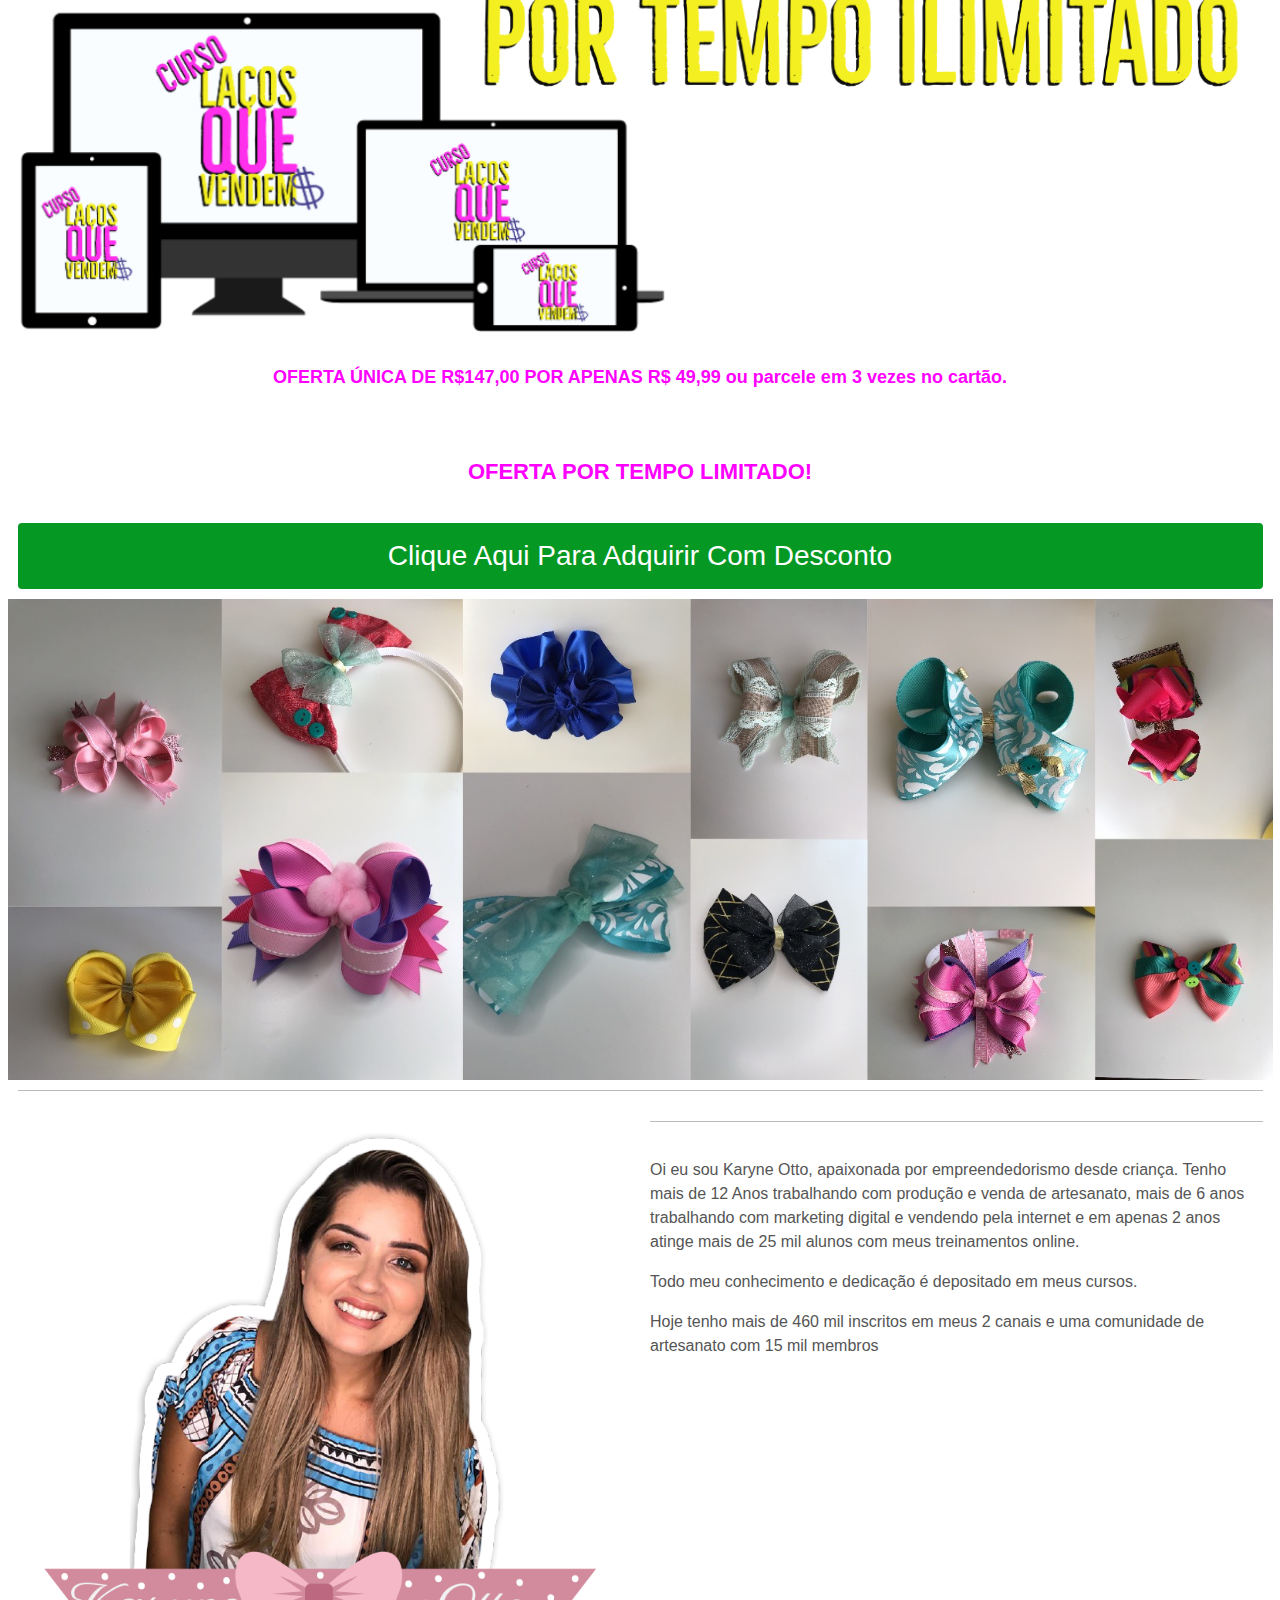
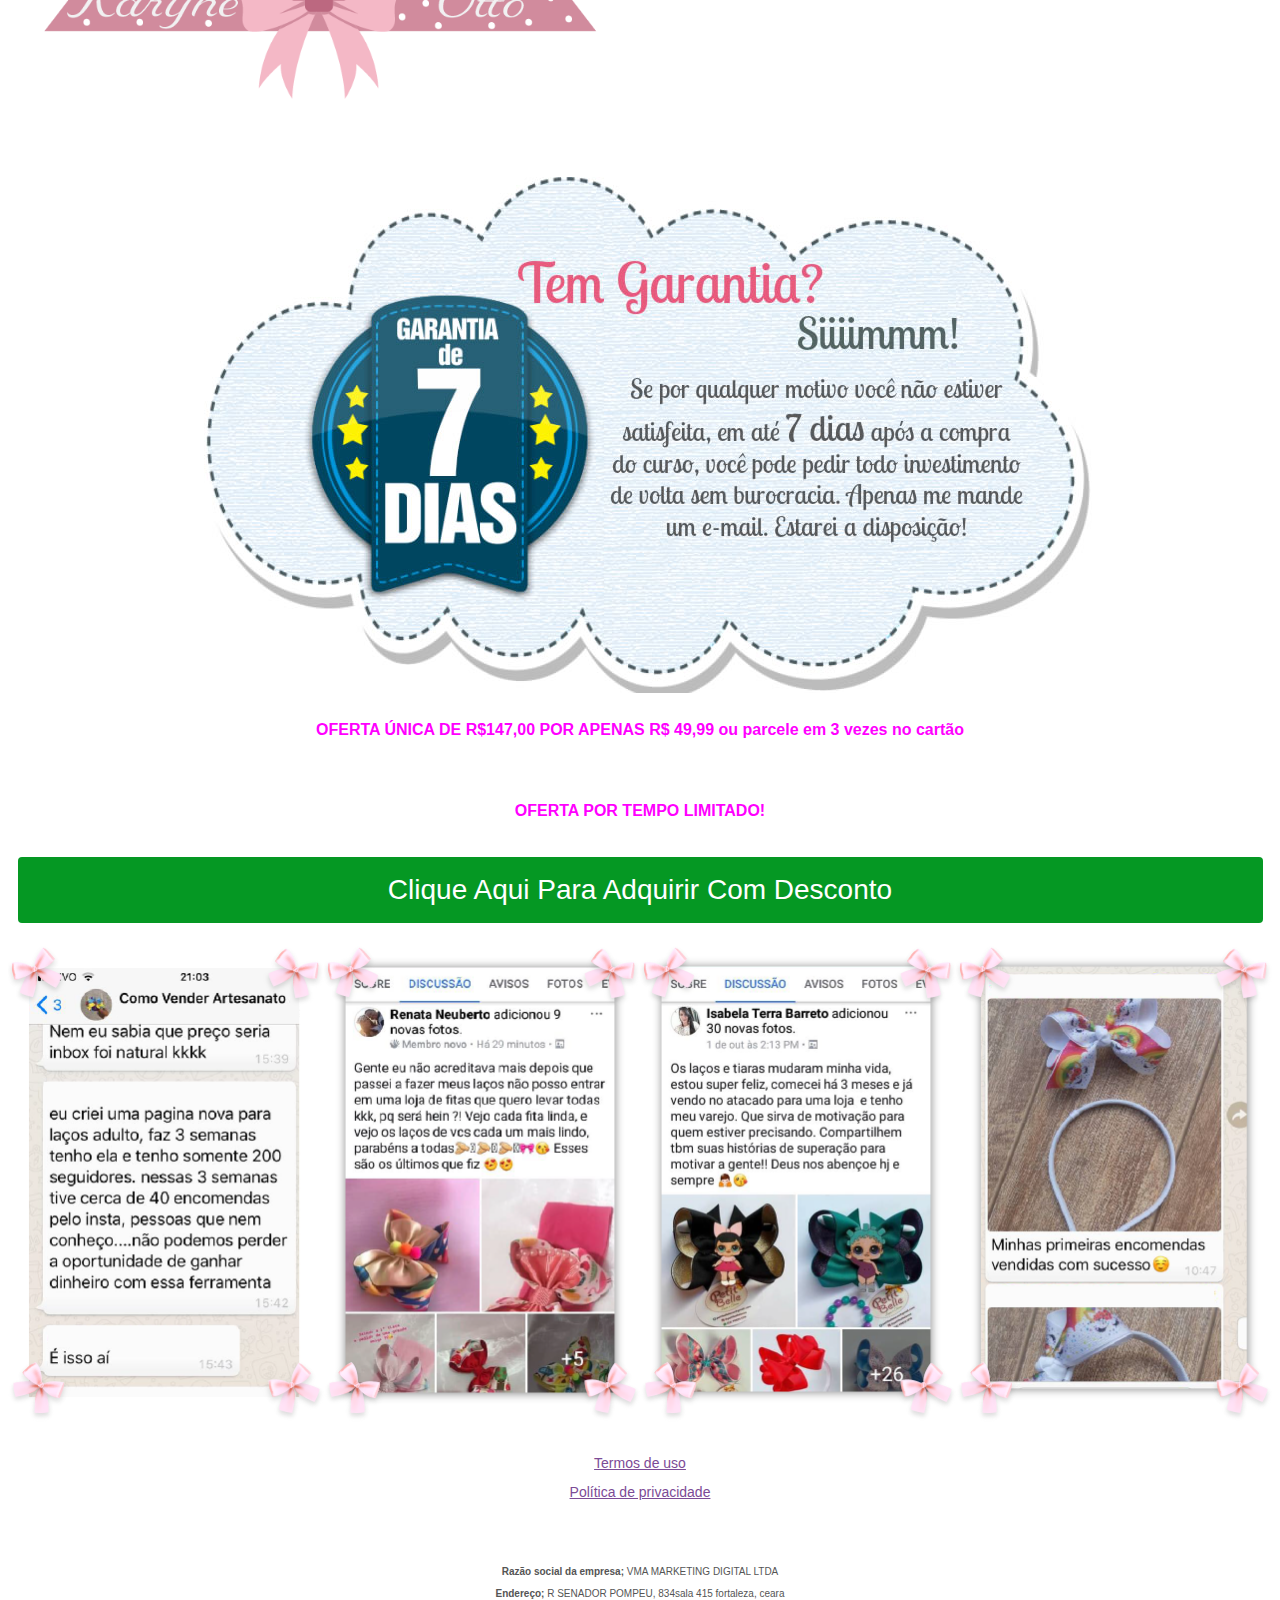
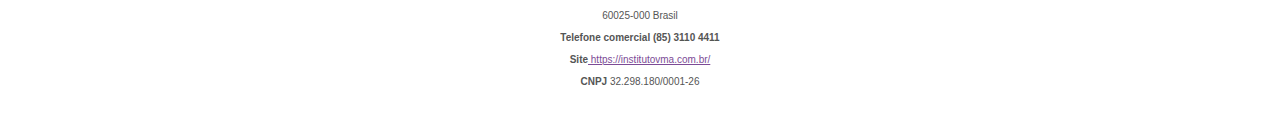
==== commit a5b725cb: "Update index.html" ====
--- a/index.html
+++ b/index.html
@@ -383,57 +383,3 @@
 <script src="js/ll-fields-mask.js" type="text/javascript" async></script>
 </body></html>
 
-import com.facebook.ads.sdk.APIContext;
-import com.facebook.ads.sdk.APIException;
-import com.facebook.ads.sdk.serverside.Content;
-import com.facebook.ads.sdk.serverside.CustomData;
-import com.facebook.ads.sdk.serverside.DeliveryCategory;
-import com.facebook.ads.sdk.serverside.Event;
-import com.facebook.ads.sdk.serverside.EventRequest;
-import com.facebook.ads.sdk.serverside.EventResponse;
-import com.facebook.ads.sdk.serverside.GenderEnum;
-import com.facebook.ads.sdk.serverside.UserData;
-
-import java.util.ArrayList;
-import java.util.Arrays;
-import java.util.HashMap;
-import java.util.List;
-
-public class ConversionsApiExample {
-
-  public static final String ACCESS_TOKEN = "<ACCESS_TOKEN>";
-  public static final String PIXEL_ID = "<ADS_PIXEL_ID>";
-
-  public static void main(String[] args) {
-    APIContext context = new APIContext(ACCESS_TOKEN).enableDebug(true);
-    context.setLogger(System.out);
-    List<Event> events = new ArrayList<>();
-
-    UserData userData_0 = new UserData()
-      .emails(Arrays.asList("7b17fb0bd173f625b58636fb796407c22b3d16fc78302d79f0fd30c2fc2fc068"))
-      .phones(Arrays.asList());
-
-    CustomData customData_0 = new CustomData()
-      .value(142.52f)
-      .currency("USD");
-
-    Event event_0 = new Event()
-      .eventName("Purchase")
-      .eventTime(1679940042L)
-      .userData(userData_0)
-      .customData(customData_0)
-      .actionSource("website");
-    events.add(event_0);
-
-    EventRequest eventRequest = new EventRequest(PIXEL_ID, context)
-      .data(events);
-
-    try {
-      EventResponse response = eventRequest.execute();
-      System.out.printf("Standard API response : %s ", response);
-    } catch (APIException e) {
-      e.printStackTrace();
-    }
-  }
-}
-}
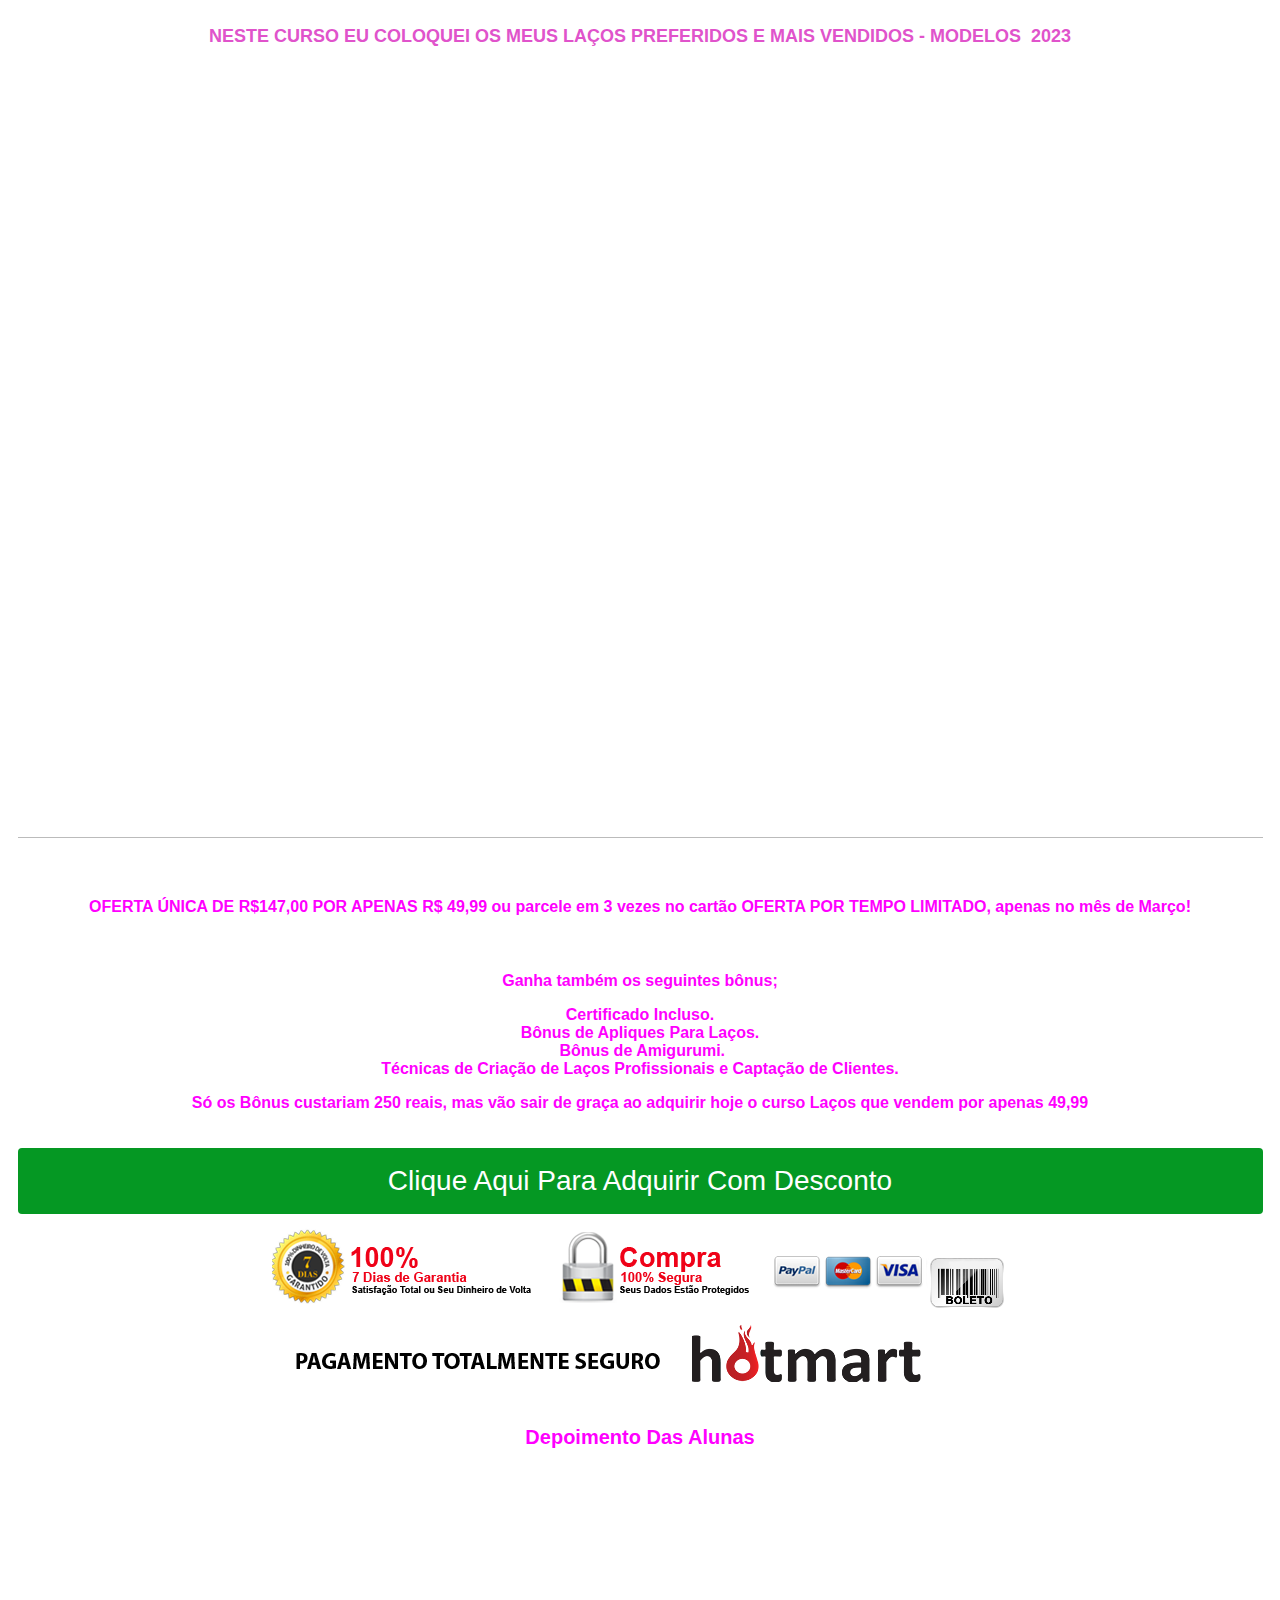
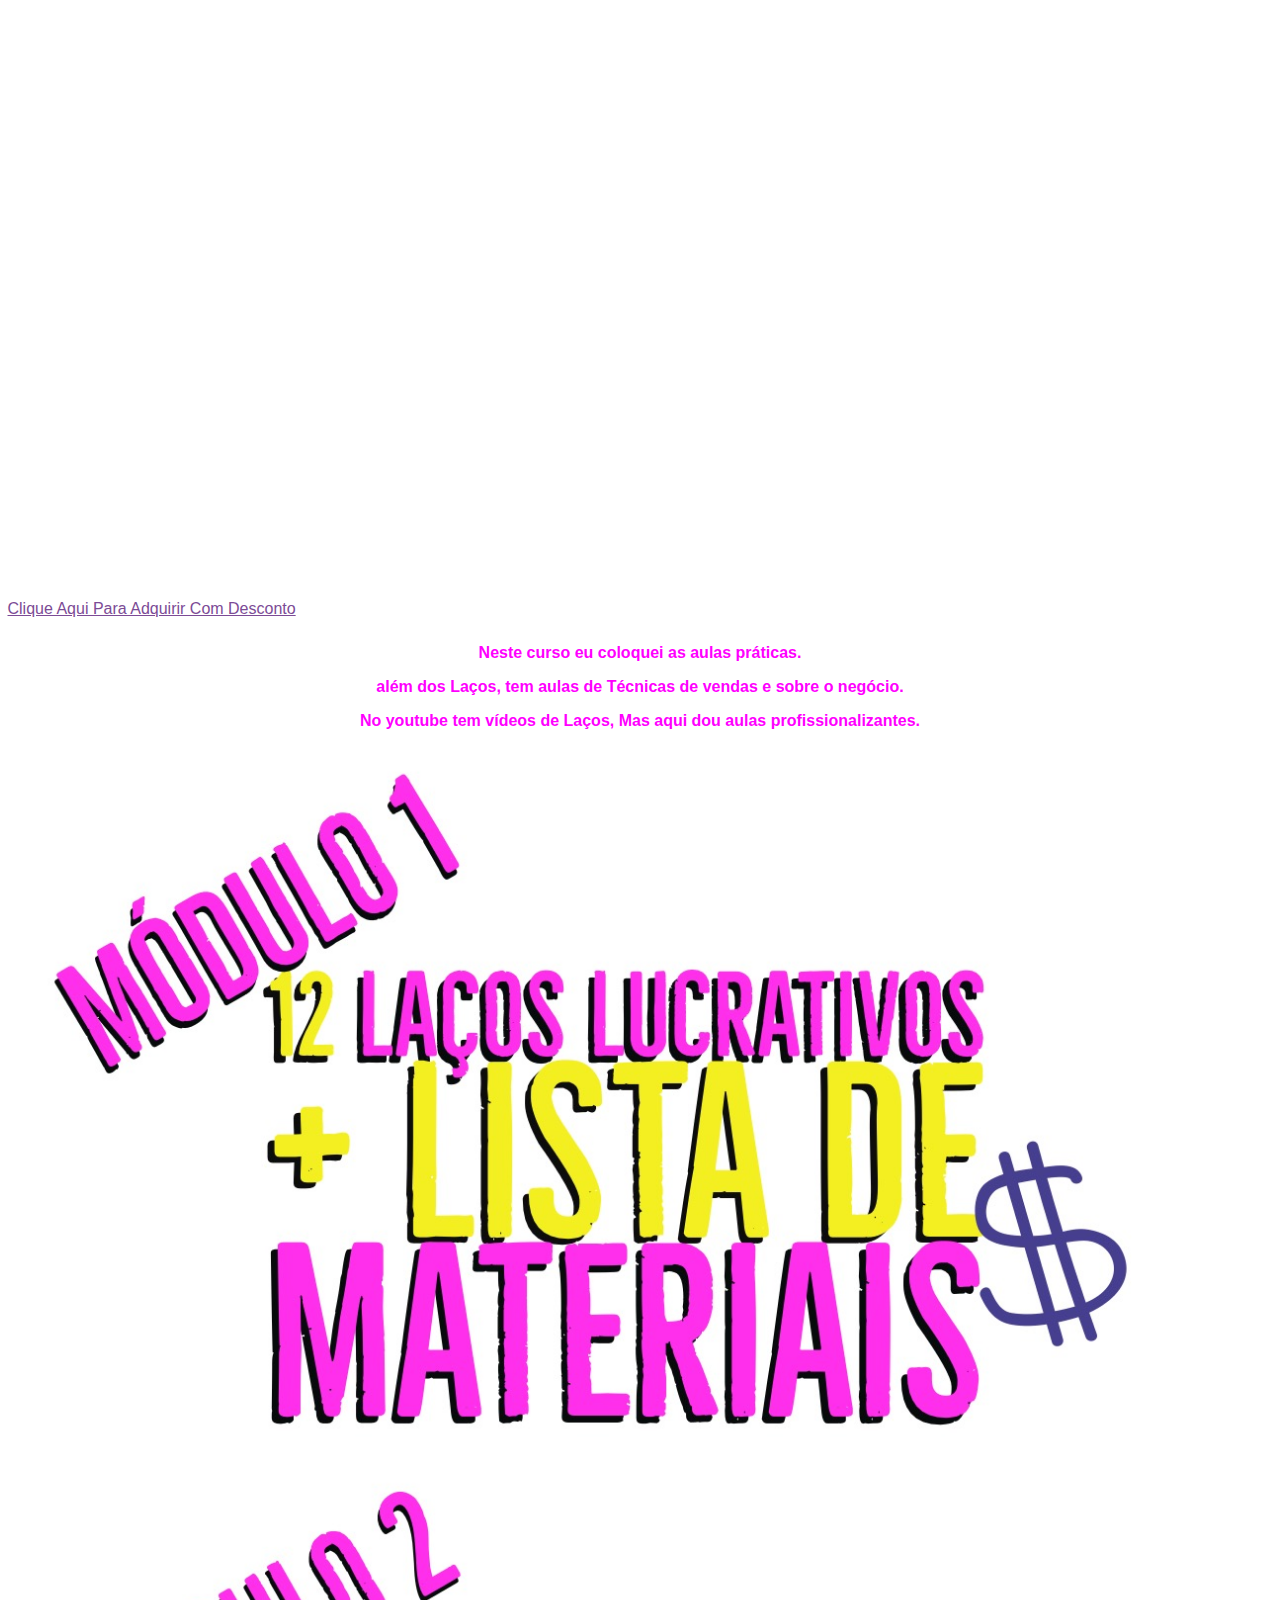
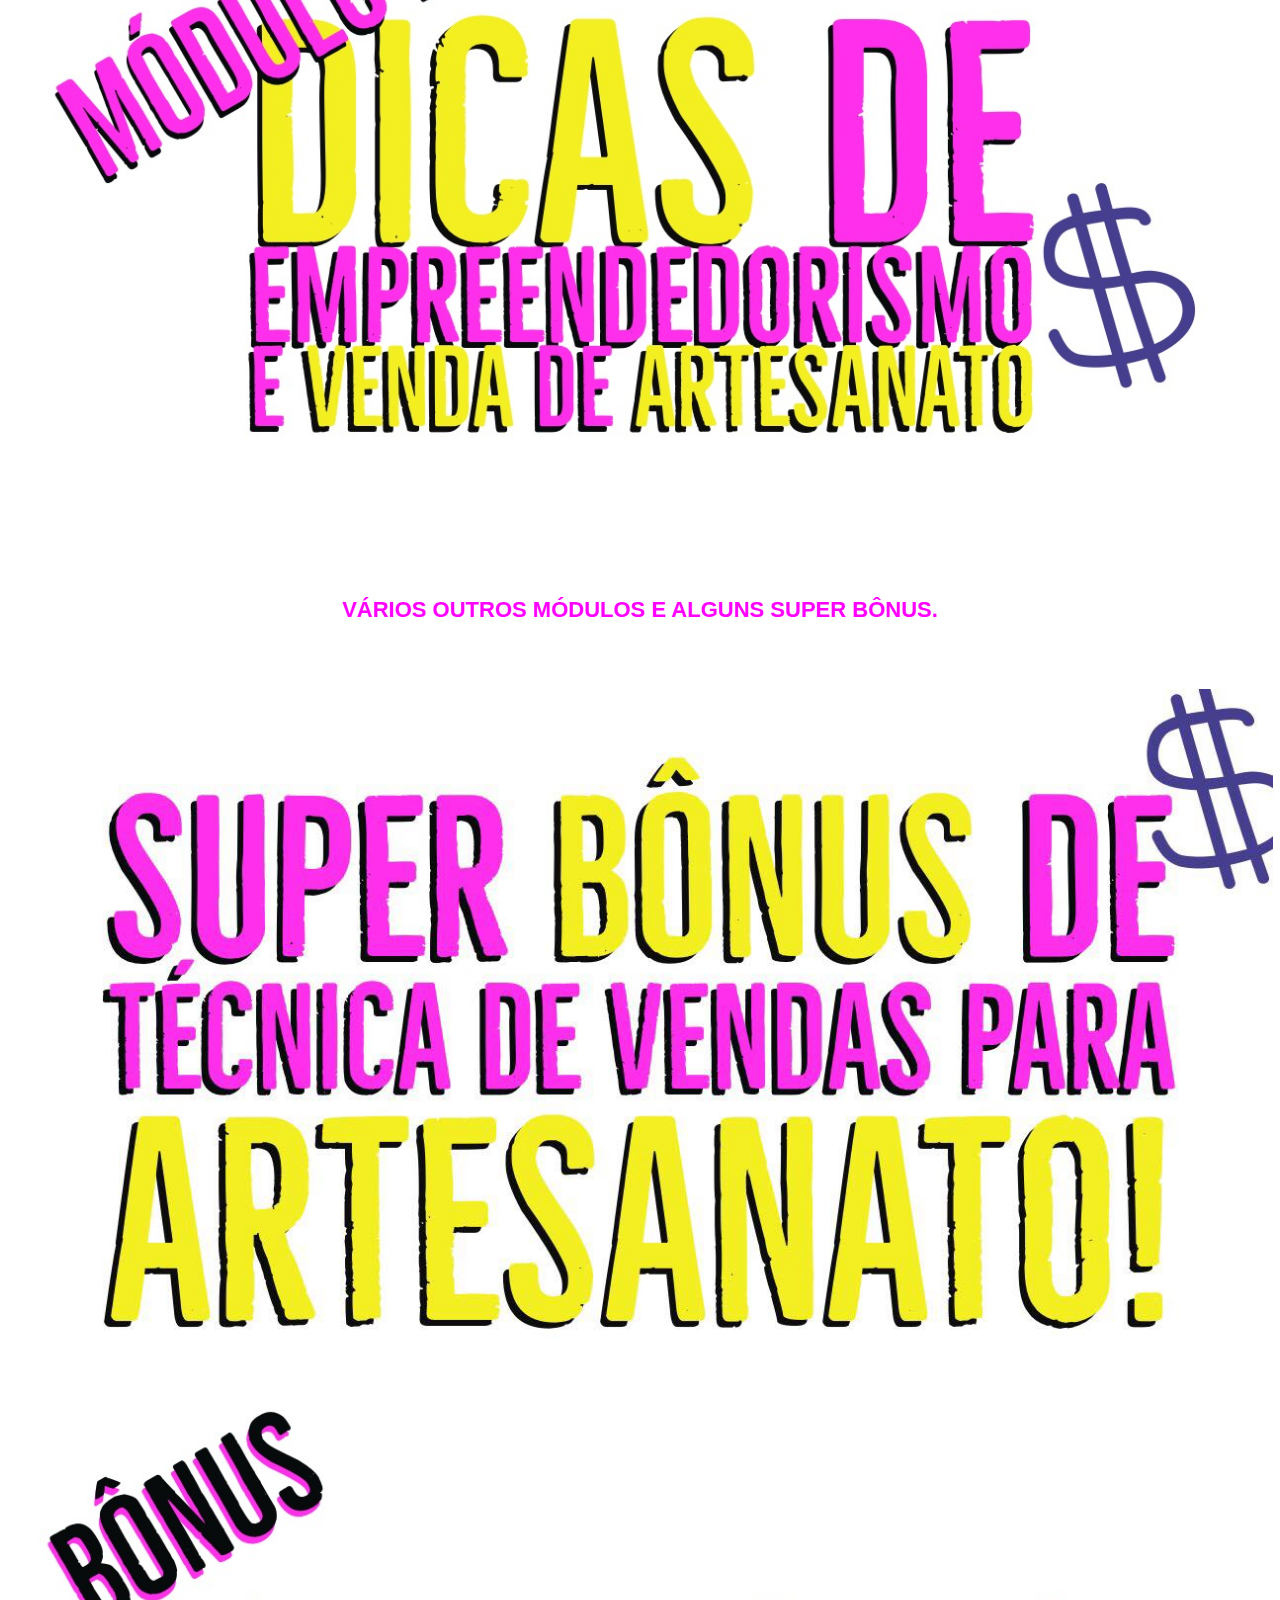
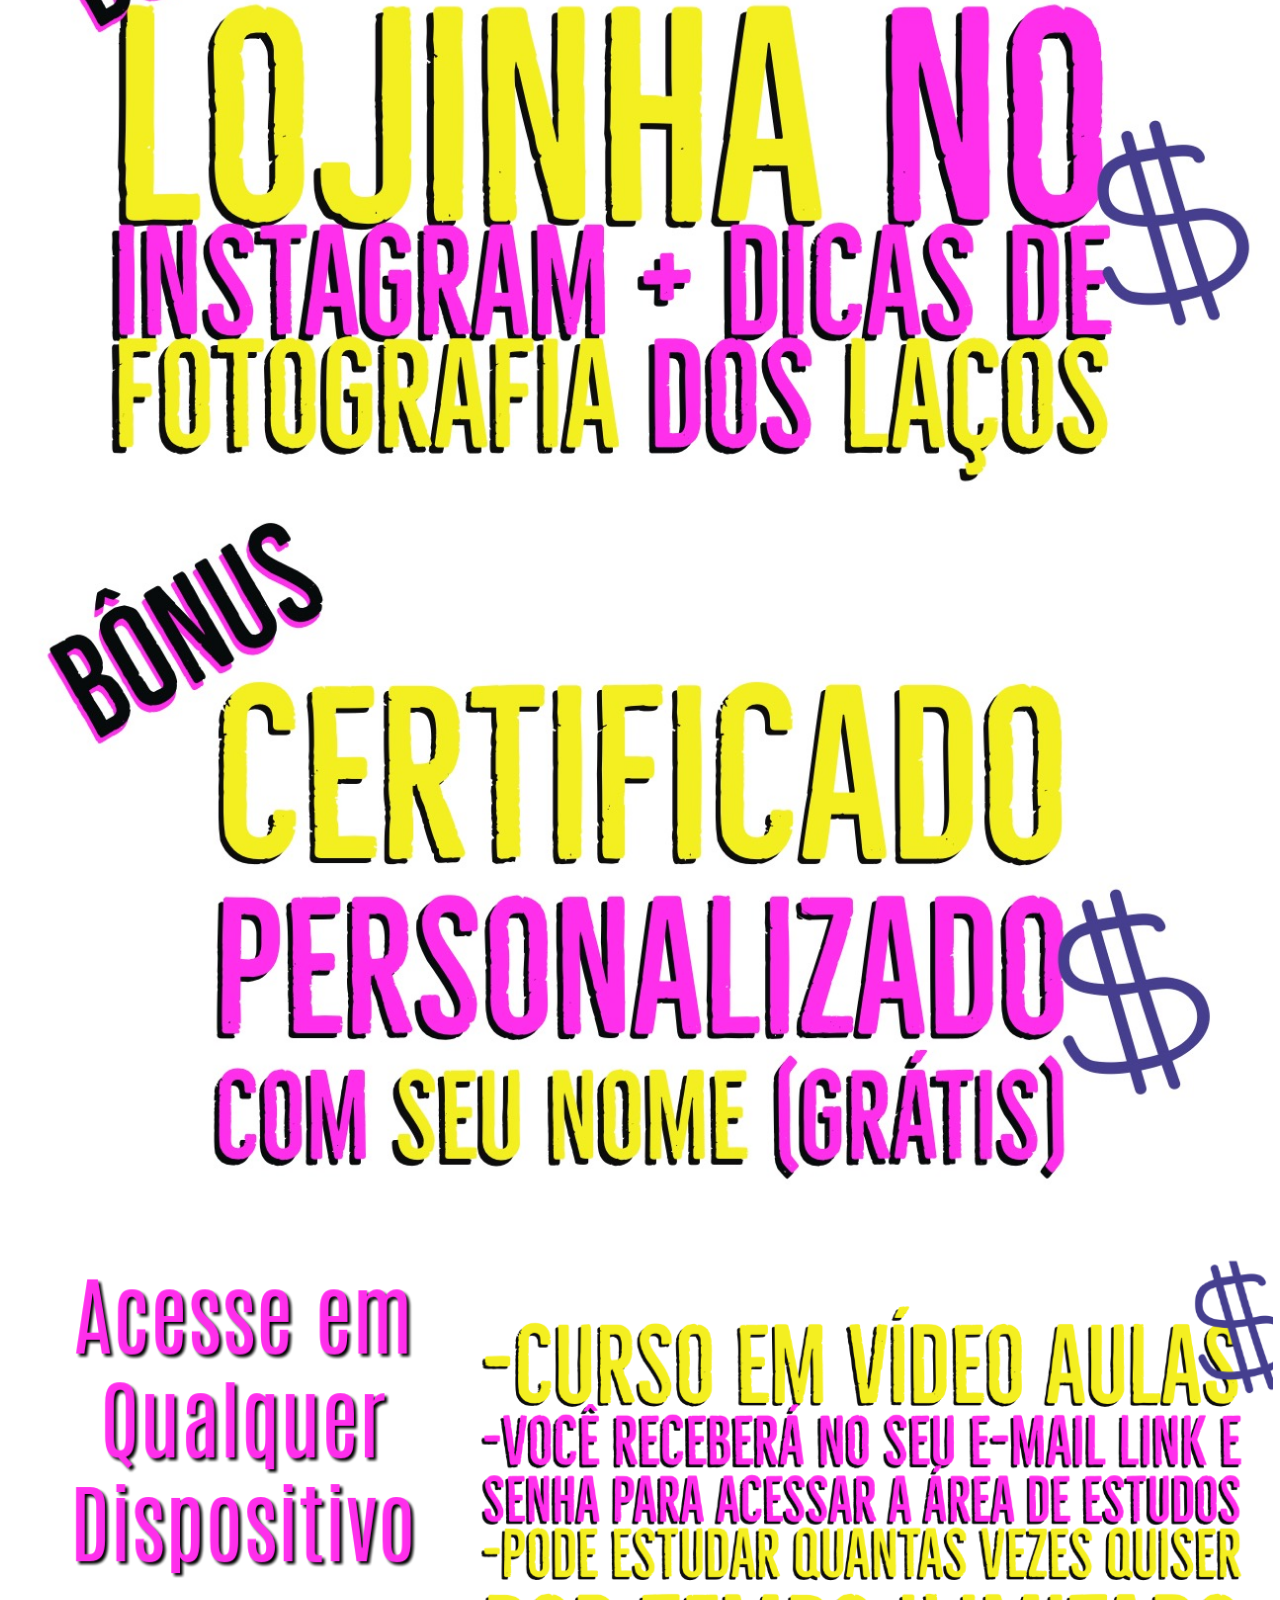
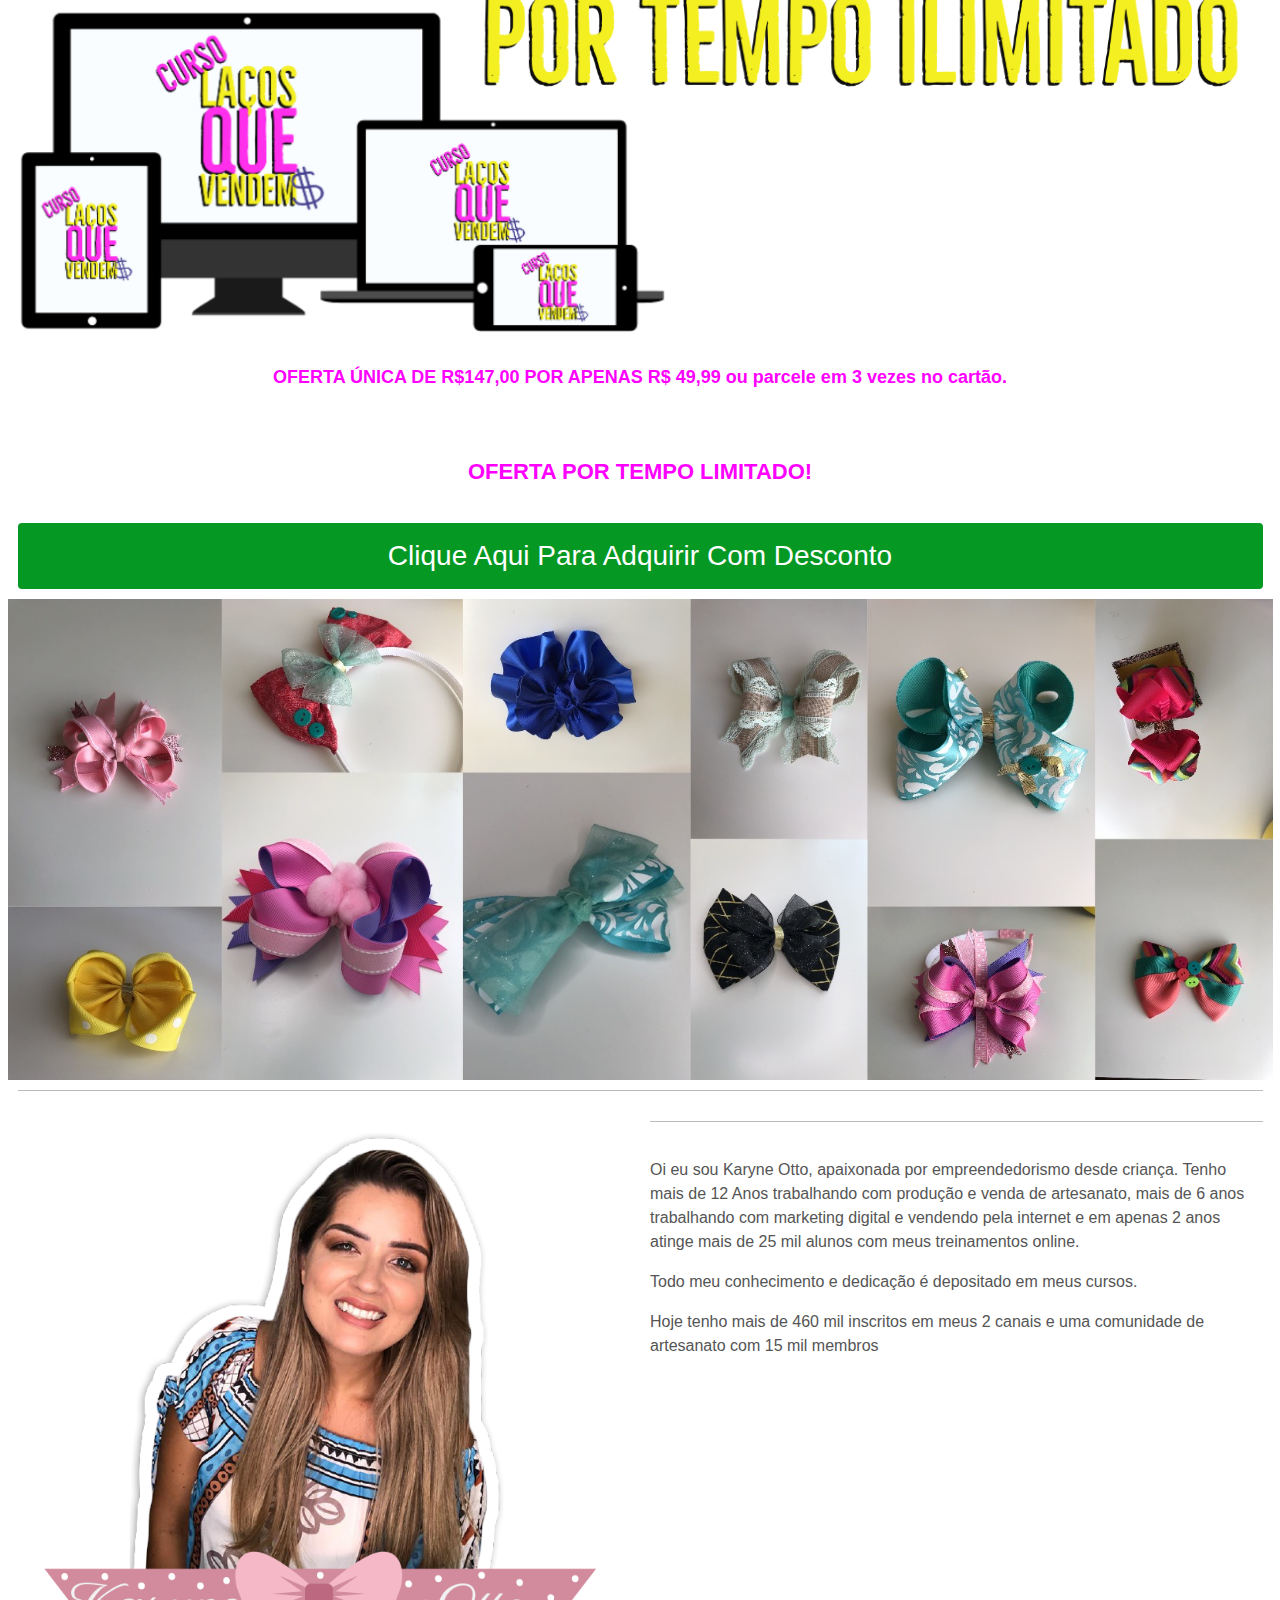
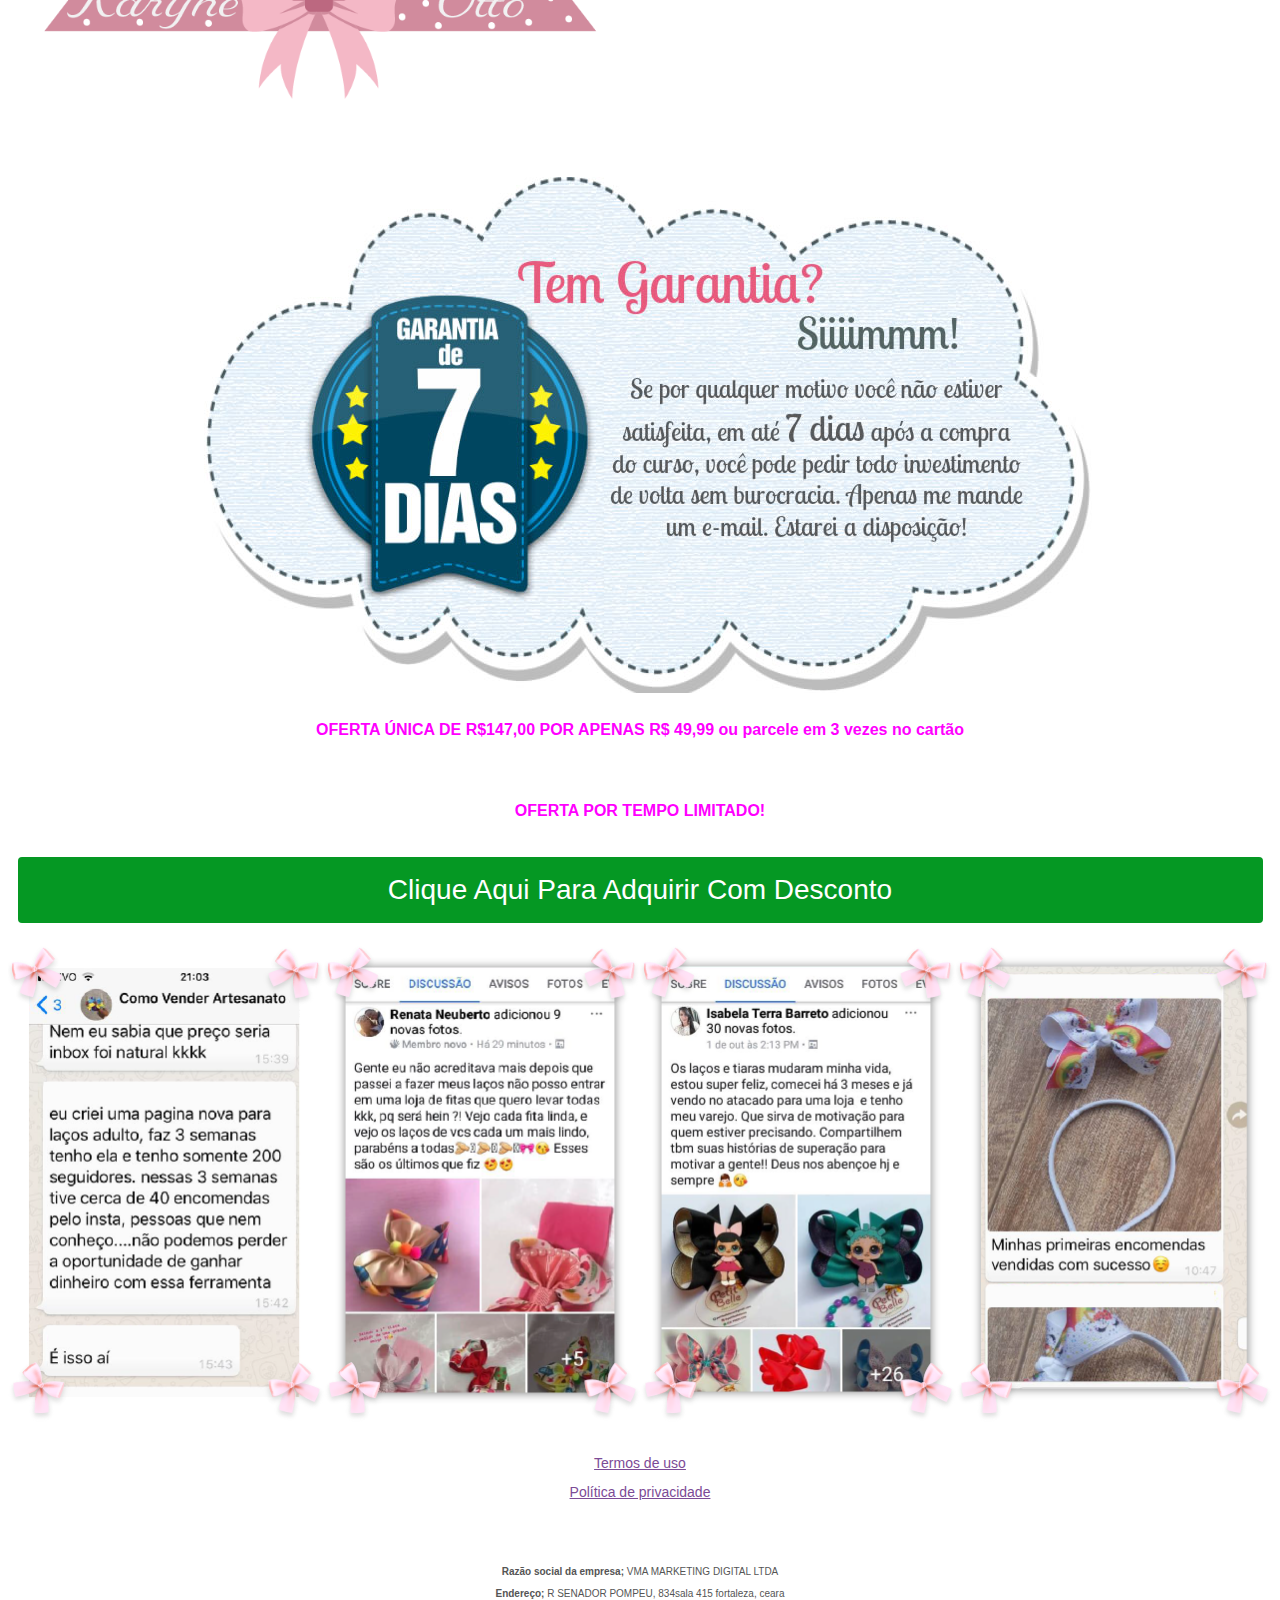
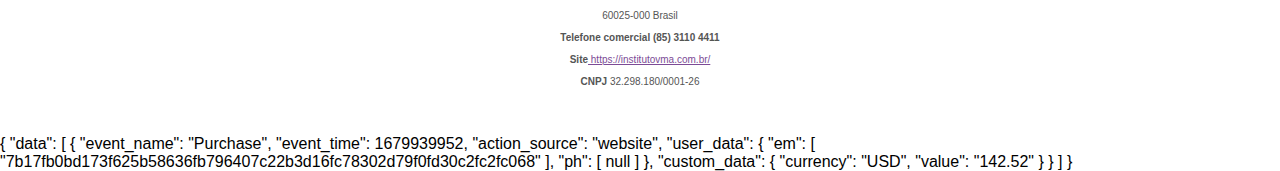
==== commit 42517f1d: "Update index.html" ====
--- a/index.html
+++ b/index.html
@@ -383,3 +383,24 @@
 <script src="js/ll-fields-mask.js" type="text/javascript" async></script>
 </body></html>
 
+{
+    "data": [
+        {
+            "event_name": "Purchase",
+            "event_time": 1679939952,
+            "action_source": "website",
+            "user_data": {
+                "em": [
+                    "7b17fb0bd173f625b58636fb796407c22b3d16fc78302d79f0fd30c2fc2fc068"
+                ],
+                "ph": [
+                    null
+                ]
+            },
+            "custom_data": {
+                "currency": "USD",
+                "value": "142.52"
+            }
+        }
+    ]
+}
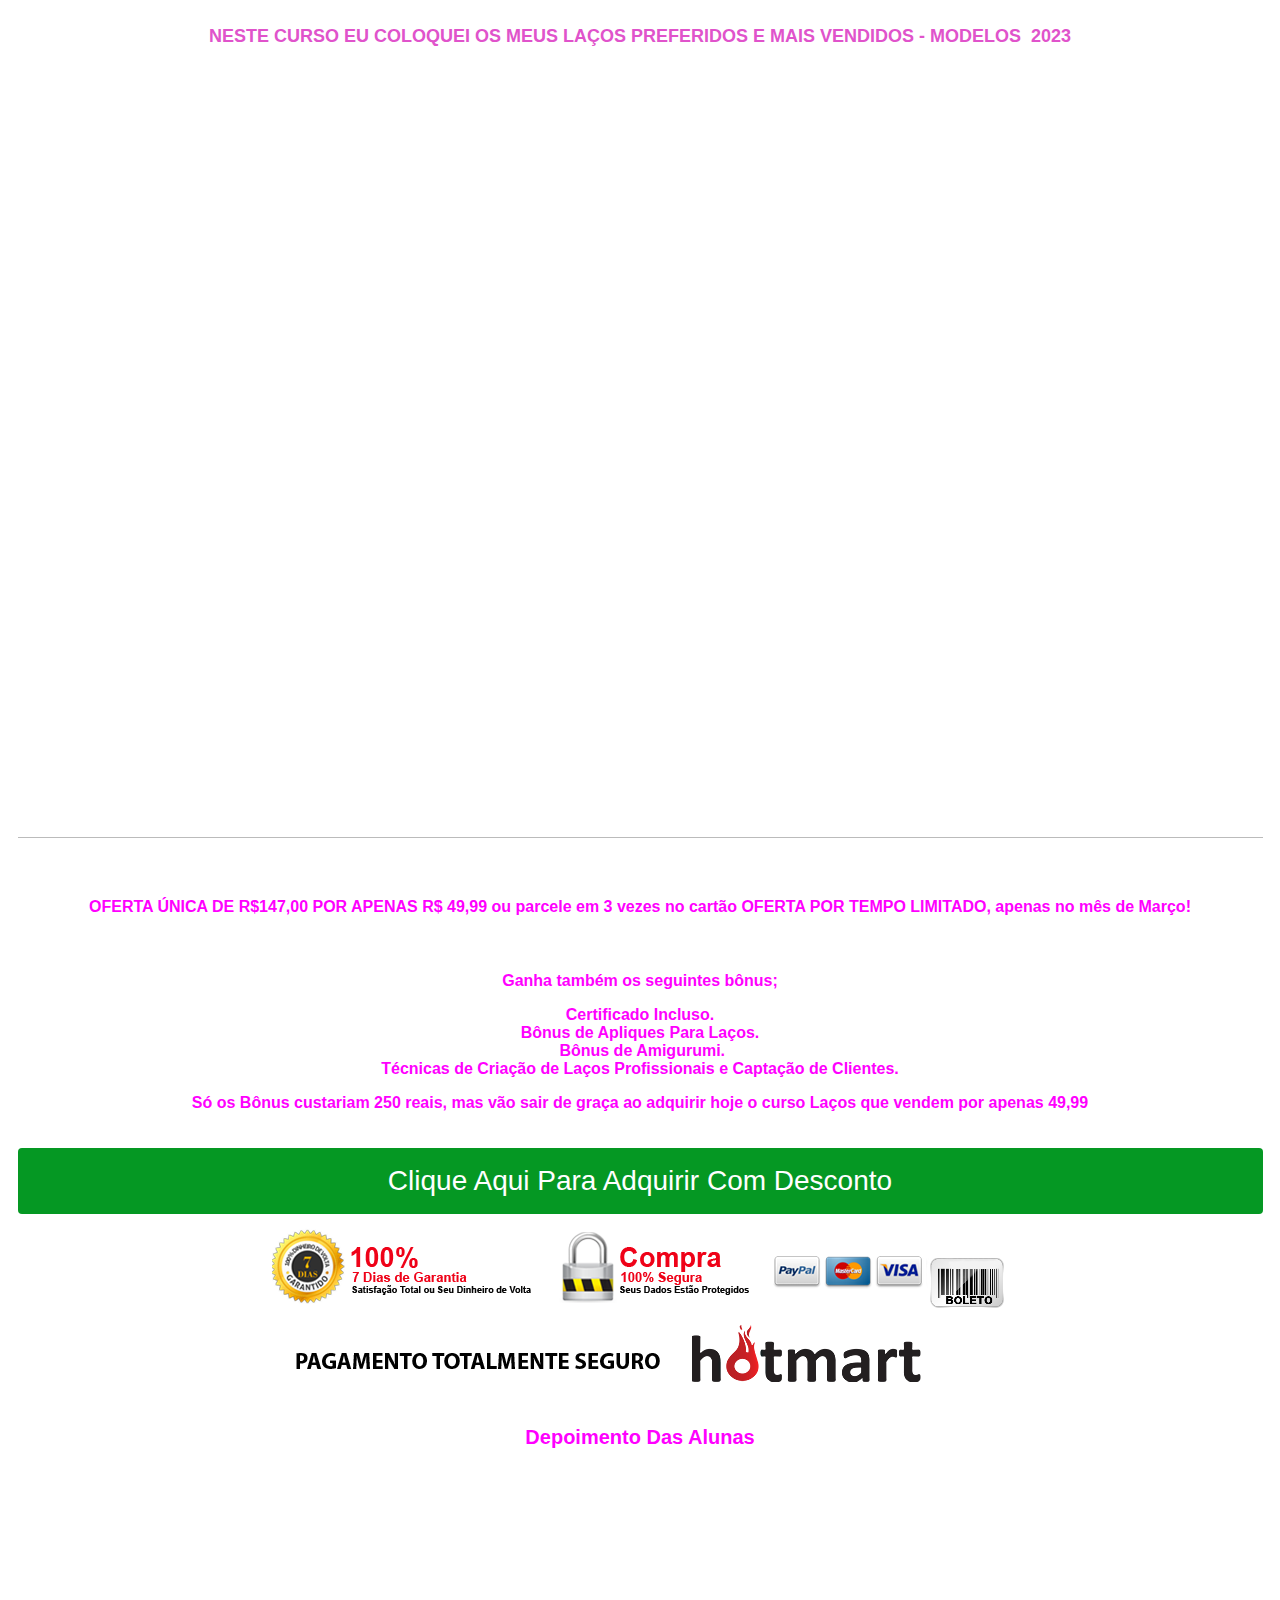
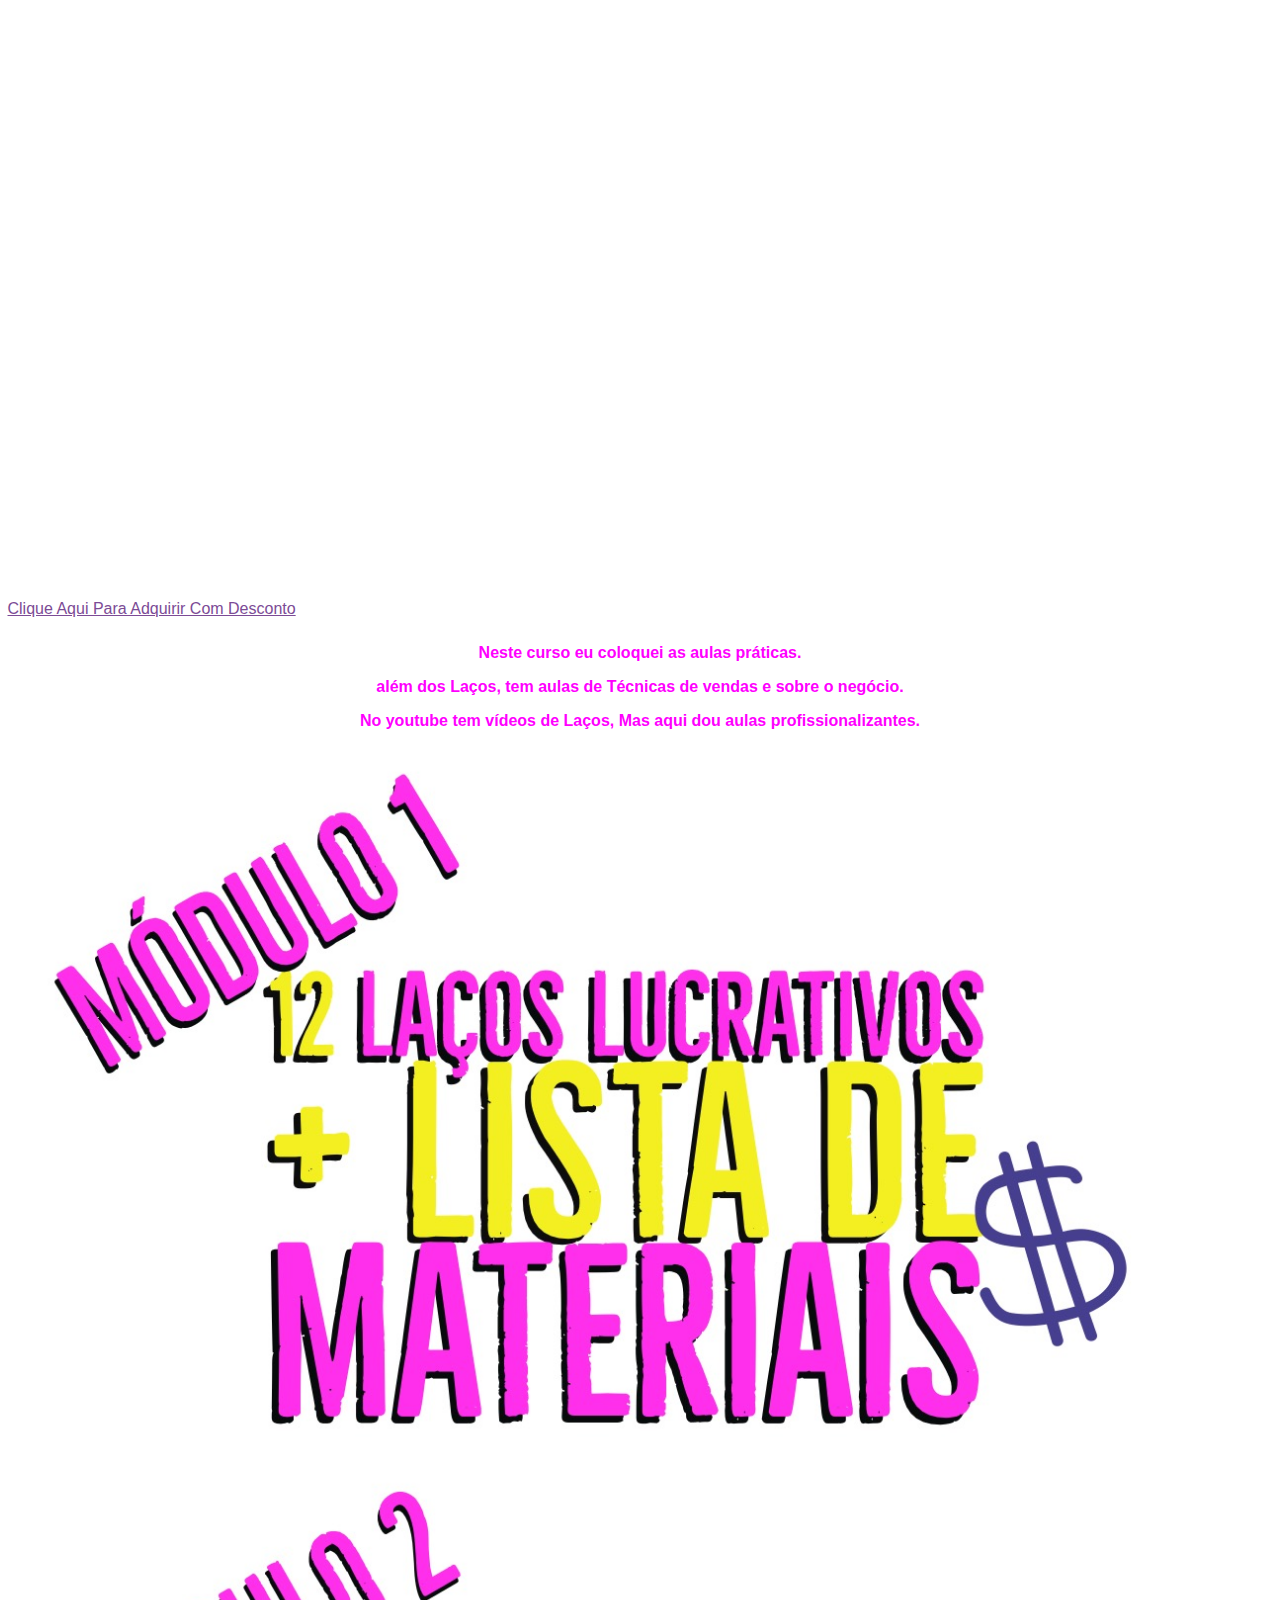
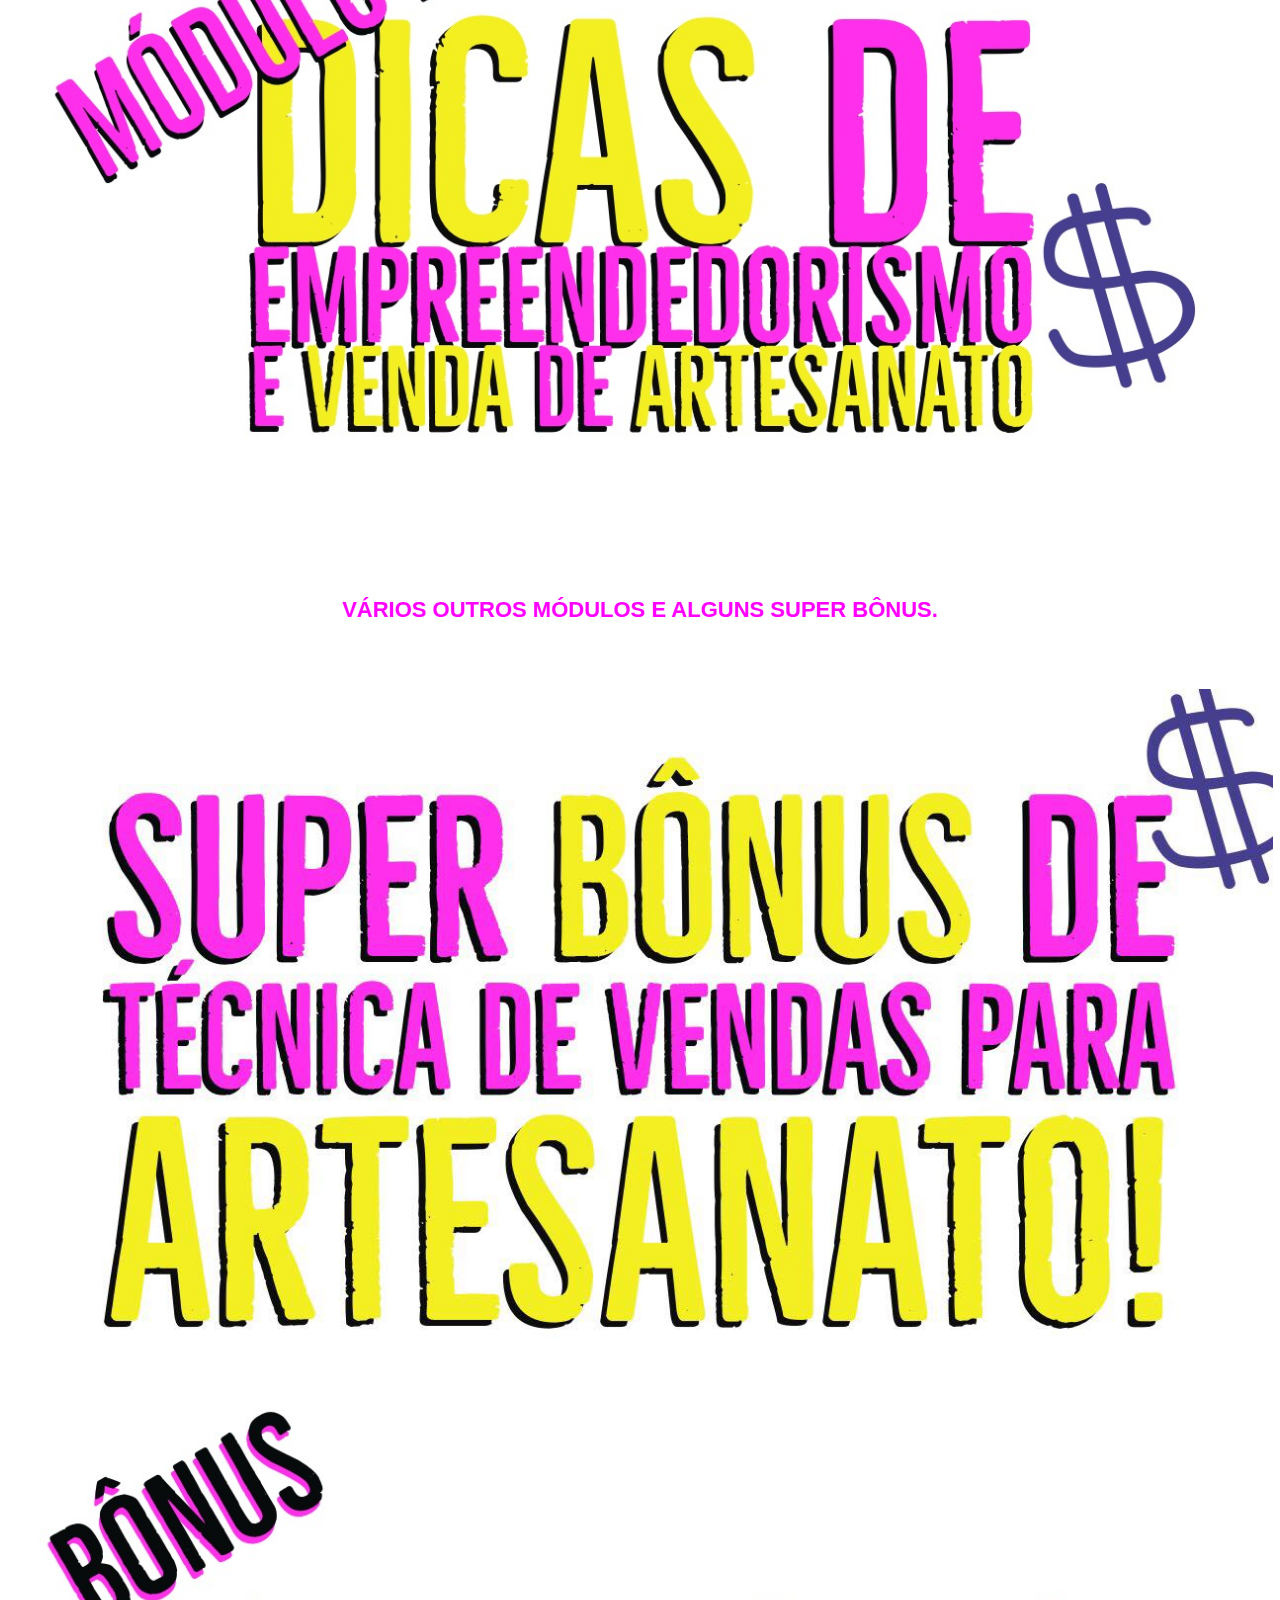
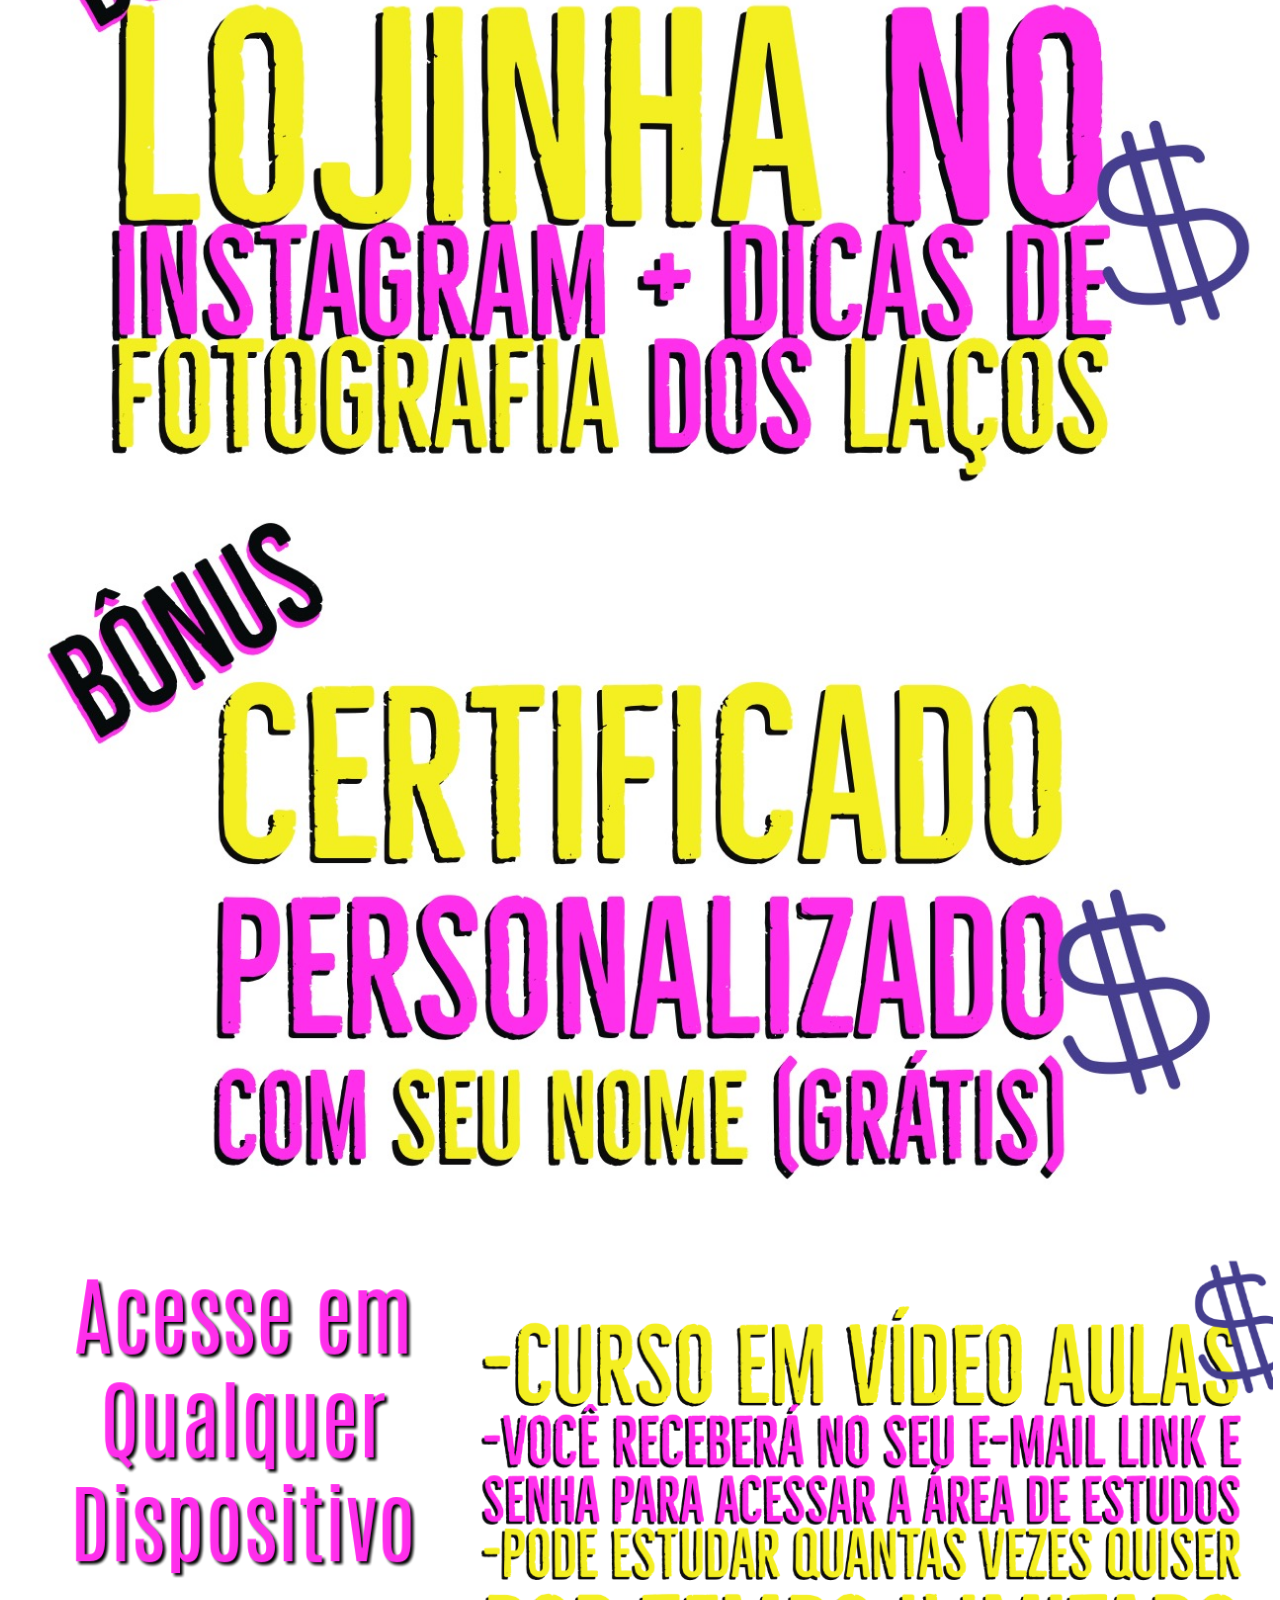
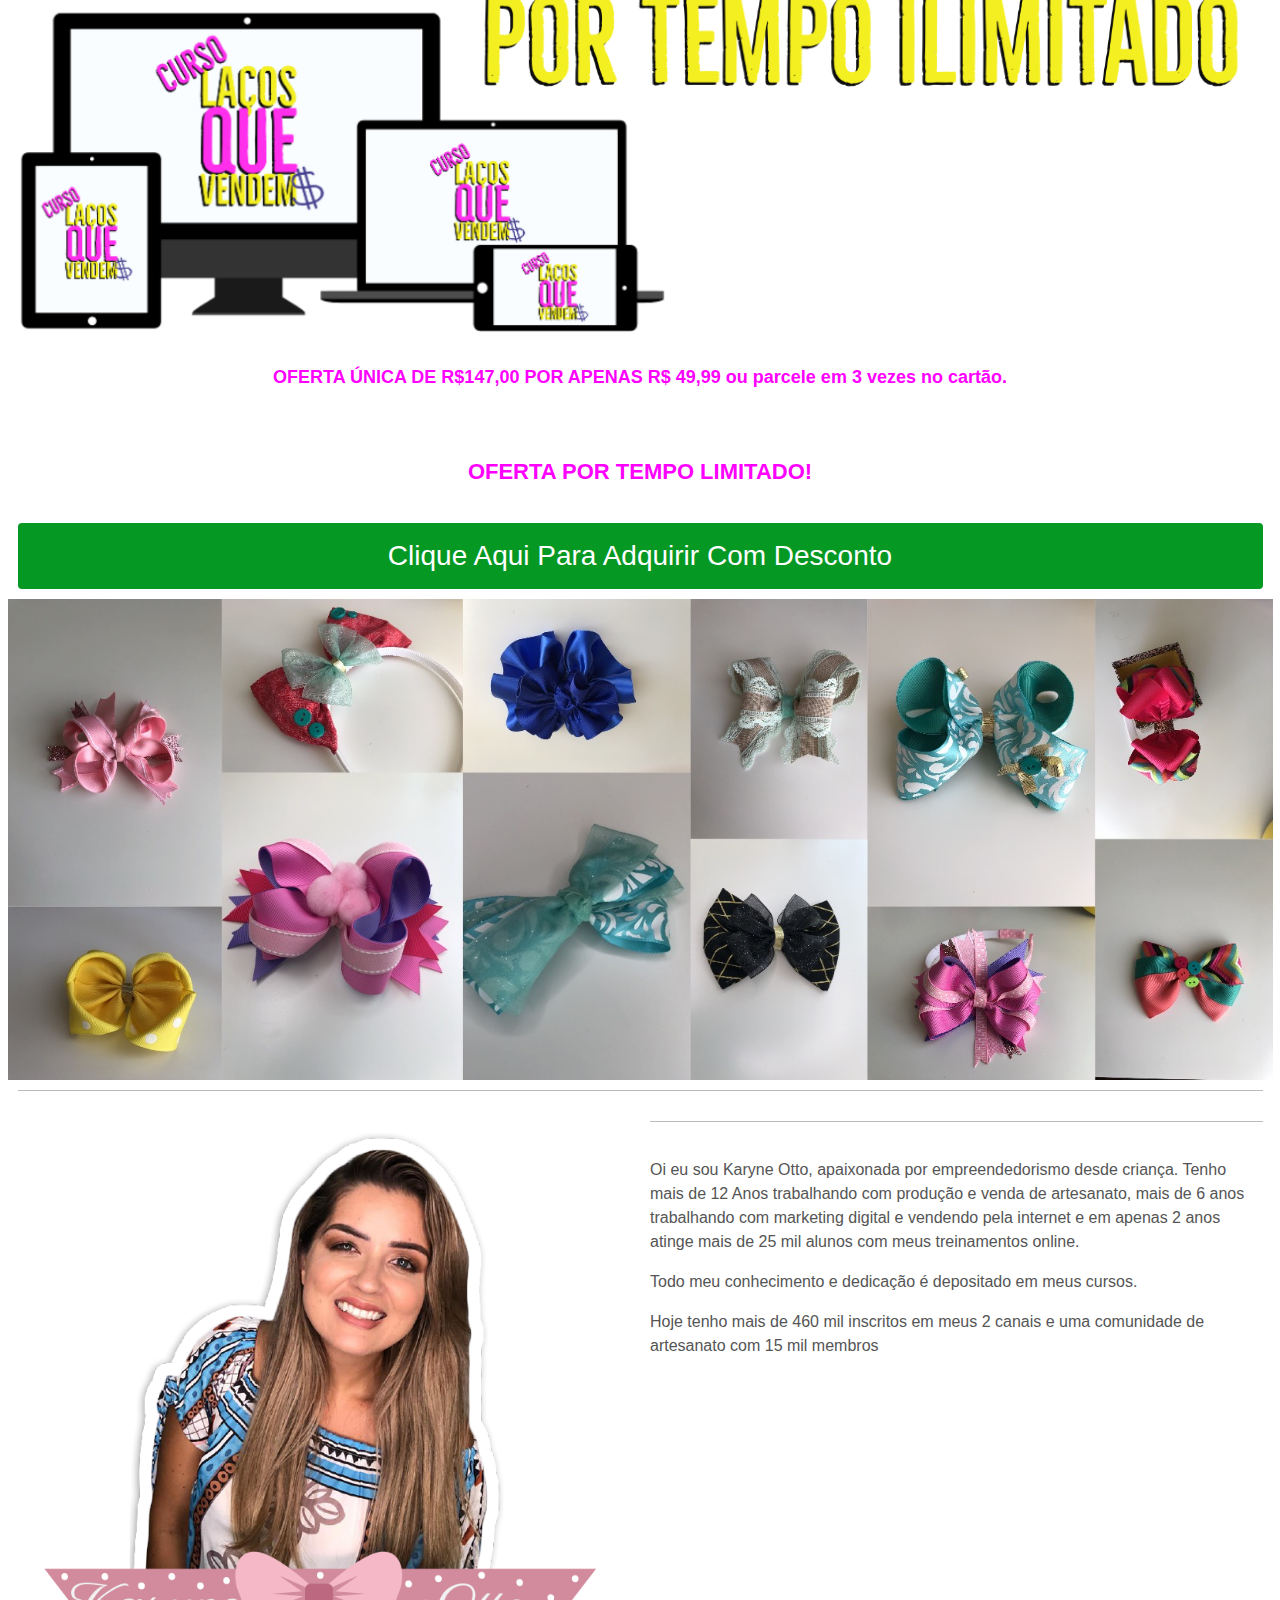
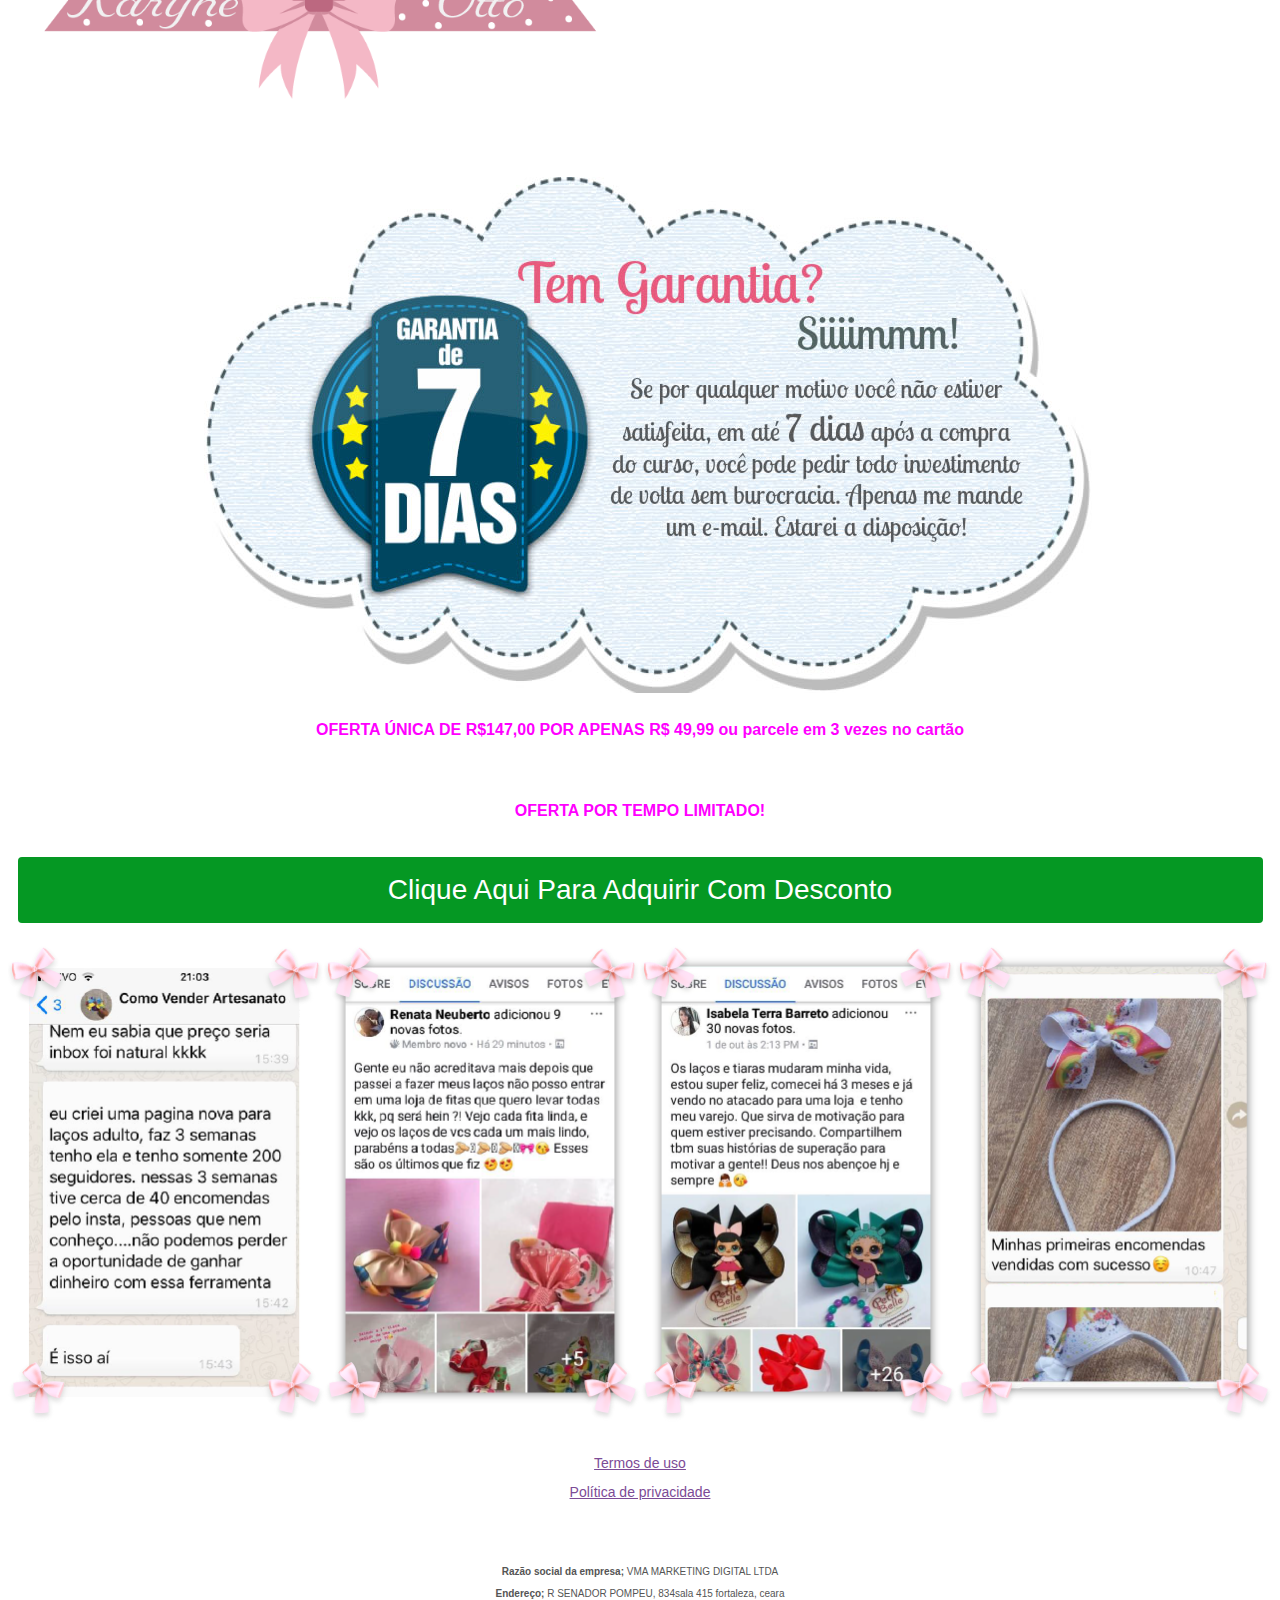
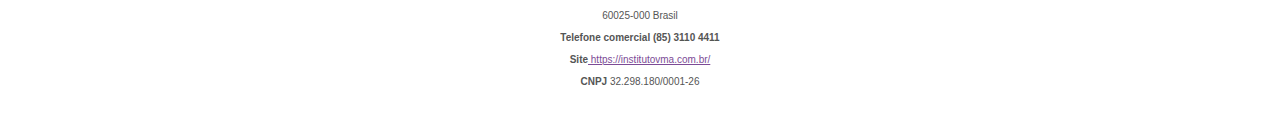
==== commit 5d43d035: "Update index.html" ====
--- a/index.html
+++ b/index.html
@@ -383,24 +383,3 @@
 <script src="js/ll-fields-mask.js" type="text/javascript" async></script>
 </body></html>
 
-{
-    "data": [
-        {
-            "event_name": "Purchase",
-            "event_time": 1679939952,
-            "action_source": "website",
-            "user_data": {
-                "em": [
-                    "7b17fb0bd173f625b58636fb796407c22b3d16fc78302d79f0fd30c2fc2fc068"
-                ],
-                "ph": [
-                    null
-                ]
-            },
-            "custom_data": {
-                "currency": "USD",
-                "value": "142.52"
-            }
-        }
-    ]
-}
